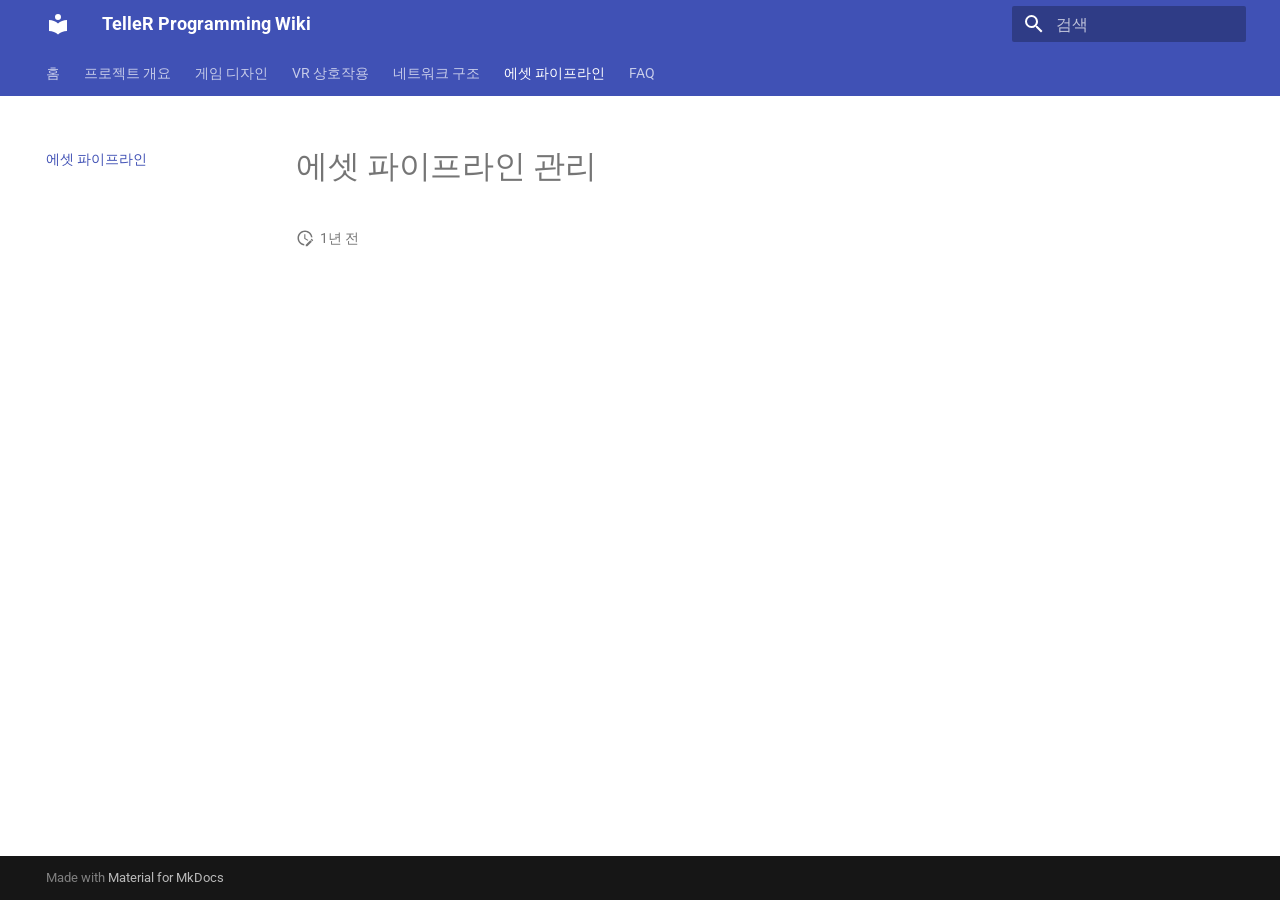
==== asset-pipeline/index.html @ d677b230 "Deployed 2fa9364 with MkDocs version: 1.6.1" ====
<!doctype html>
<html lang="ko" class="no-js">
  <head>
    
      <meta charset="utf-8">
      <meta name="viewport" content="width=device-width,initial-scale=1">
      
        <meta name="description" content="VR 방탈출 게임 개발을 위한 내부 기술 문서">
      
      
        <meta name="author" content="TelleR Team">
      
      
        <link rel="canonical" href="https://yujin2625.github.io/TelleR-programming-wiki/asset-pipeline/">
      
      
        <link rel="prev" href="../network-architecture/">
      
      
        <link rel="next" href="../troubleshooting/">
      
      
      <link rel="icon" href="../assets/images/favicon.png">
      <meta name="generator" content="mkdocs-1.6.1, mkdocs-material-9.6.14">
    
    
      
        <title>에셋 파이프라인 - TelleR Programming Wiki</title>
      
    
    
      <link rel="stylesheet" href="../assets/stylesheets/main.342714a4.min.css">
      
        
        <link rel="stylesheet" href="../assets/stylesheets/palette.06af60db.min.css">
      
      


    
    
      
    
    
      
        
        
        <link rel="preconnect" href="https://fonts.gstatic.com" crossorigin>
        <link rel="stylesheet" href="https://fonts.googleapis.com/css?family=Roboto:300,300i,400,400i,700,700i%7CRoboto+Mono:400,400i,700,700i&display=fallback">
        <style>:root{--md-text-font:"Roboto";--md-code-font:"Roboto Mono"}</style>
      
    
    
      <link rel="stylesheet" href="../css/timeago.css">
    
    <script>__md_scope=new URL("..",location),__md_hash=e=>[...e].reduce(((e,_)=>(e<<5)-e+_.charCodeAt(0)),0),__md_get=(e,_=localStorage,t=__md_scope)=>JSON.parse(_.getItem(t.pathname+"."+e)),__md_set=(e,_,t=localStorage,a=__md_scope)=>{try{t.setItem(a.pathname+"."+e,JSON.stringify(_))}catch(e){}}</script>
    
      

    
    
    
  </head>
  
  
    
    
      
    
    
    
    
    <body dir="ltr" data-md-color-scheme="default" data-md-color-primary="indigo" data-md-color-accent="blue">
  
    
    <input class="md-toggle" data-md-toggle="drawer" type="checkbox" id="__drawer" autocomplete="off">
    <input class="md-toggle" data-md-toggle="search" type="checkbox" id="__search" autocomplete="off">
    <label class="md-overlay" for="__drawer"></label>
    <div data-md-component="skip">
      
        
        <a href="#_1" class="md-skip">
          콘텐츠로 이동
        </a>
      
    </div>
    <div data-md-component="announce">
      
    </div>
    
    
      

<header class="md-header" data-md-component="header">
  <nav class="md-header__inner md-grid" aria-label="상단/헤더">
    <a href=".." title="TelleR Programming Wiki" class="md-header__button md-logo" aria-label="TelleR Programming Wiki" data-md-component="logo">
      
  
  <svg xmlns="http://www.w3.org/2000/svg" viewBox="0 0 24 24"><path d="M12 8a3 3 0 0 0 3-3 3 3 0 0 0-3-3 3 3 0 0 0-3 3 3 3 0 0 0 3 3m0 3.54C9.64 9.35 6.5 8 3 8v11c3.5 0 6.64 1.35 9 3.54 2.36-2.19 5.5-3.54 9-3.54V8c-3.5 0-6.64 1.35-9 3.54"/></svg>

    </a>
    <label class="md-header__button md-icon" for="__drawer">
      
      <svg xmlns="http://www.w3.org/2000/svg" viewBox="0 0 24 24"><path d="M3 6h18v2H3zm0 5h18v2H3zm0 5h18v2H3z"/></svg>
    </label>
    <div class="md-header__title" data-md-component="header-title">
      <div class="md-header__ellipsis">
        <div class="md-header__topic">
          <span class="md-ellipsis">
            TelleR Programming Wiki
          </span>
        </div>
        <div class="md-header__topic" data-md-component="header-topic">
          <span class="md-ellipsis">
            
              에셋 파이프라인
            
          </span>
        </div>
      </div>
    </div>
    
      
        <form class="md-header__option" data-md-component="palette">
  
    
    
    
    <input class="md-option" data-md-color-media="" data-md-color-scheme="default" data-md-color-primary="indigo" data-md-color-accent="blue"  aria-hidden="true"  type="radio" name="__palette" id="__palette_0">
    
  
</form>
      
    
    
      <script>var palette=__md_get("__palette");if(palette&&palette.color){if("(prefers-color-scheme)"===palette.color.media){var media=matchMedia("(prefers-color-scheme: light)"),input=document.querySelector(media.matches?"[data-md-color-media='(prefers-color-scheme: light)']":"[data-md-color-media='(prefers-color-scheme: dark)']");palette.color.media=input.getAttribute("data-md-color-media"),palette.color.scheme=input.getAttribute("data-md-color-scheme"),palette.color.primary=input.getAttribute("data-md-color-primary"),palette.color.accent=input.getAttribute("data-md-color-accent")}for(var[key,value]of Object.entries(palette.color))document.body.setAttribute("data-md-color-"+key,value)}</script>
    
    
    
      
      
        <label class="md-header__button md-icon" for="__search">
          
          <svg xmlns="http://www.w3.org/2000/svg" viewBox="0 0 24 24"><path d="M9.5 3A6.5 6.5 0 0 1 16 9.5c0 1.61-.59 3.09-1.56 4.23l.27.27h.79l5 5-1.5 1.5-5-5v-.79l-.27-.27A6.52 6.52 0 0 1 9.5 16 6.5 6.5 0 0 1 3 9.5 6.5 6.5 0 0 1 9.5 3m0 2C7 5 5 7 5 9.5S7 14 9.5 14 14 12 14 9.5 12 5 9.5 5"/></svg>
        </label>
        <div class="md-search" data-md-component="search" role="dialog">
  <label class="md-search__overlay" for="__search"></label>
  <div class="md-search__inner" role="search">
    <form class="md-search__form" name="search">
      <input type="text" class="md-search__input" name="query" aria-label="검색" placeholder="검색" autocapitalize="off" autocorrect="off" autocomplete="off" spellcheck="false" data-md-component="search-query" required>
      <label class="md-search__icon md-icon" for="__search">
        
        <svg xmlns="http://www.w3.org/2000/svg" viewBox="0 0 24 24"><path d="M9.5 3A6.5 6.5 0 0 1 16 9.5c0 1.61-.59 3.09-1.56 4.23l.27.27h.79l5 5-1.5 1.5-5-5v-.79l-.27-.27A6.52 6.52 0 0 1 9.5 16 6.5 6.5 0 0 1 3 9.5 6.5 6.5 0 0 1 9.5 3m0 2C7 5 5 7 5 9.5S7 14 9.5 14 14 12 14 9.5 12 5 9.5 5"/></svg>
        
        <svg xmlns="http://www.w3.org/2000/svg" viewBox="0 0 24 24"><path d="M20 11v2H8l5.5 5.5-1.42 1.42L4.16 12l7.92-7.92L13.5 5.5 8 11z"/></svg>
      </label>
      <nav class="md-search__options" aria-label="검색">
        
        <button type="reset" class="md-search__icon md-icon" title="지우기" aria-label="지우기" tabindex="-1">
          
          <svg xmlns="http://www.w3.org/2000/svg" viewBox="0 0 24 24"><path d="M19 6.41 17.59 5 12 10.59 6.41 5 5 6.41 10.59 12 5 17.59 6.41 19 12 13.41 17.59 19 19 17.59 13.41 12z"/></svg>
        </button>
      </nav>
      
    </form>
    <div class="md-search__output">
      <div class="md-search__scrollwrap" tabindex="0" data-md-scrollfix>
        <div class="md-search-result" data-md-component="search-result">
          <div class="md-search-result__meta">
            검색 초기화
          </div>
          <ol class="md-search-result__list" role="presentation"></ol>
        </div>
      </div>
    </div>
  </div>
</div>
      
    
    
  </nav>
  
</header>
    
    <div class="md-container" data-md-component="container">
      
      
        
          
            
<nav class="md-tabs" aria-label="탭" data-md-component="tabs">
  <div class="md-grid">
    <ul class="md-tabs__list">
      
        
  
  
  
  
    <li class="md-tabs__item">
      <a href=".." class="md-tabs__link">
        
  
  
    
  
  홈

      </a>
    </li>
  

      
        
  
  
  
  
    <li class="md-tabs__item">
      <a href="../overview/" class="md-tabs__link">
        
  
  
    
  
  프로젝트 개요

      </a>
    </li>
  

      
        
  
  
  
  
    <li class="md-tabs__item">
      <a href="../game-design/" class="md-tabs__link">
        
  
  
    
  
  게임 디자인

      </a>
    </li>
  

      
        
  
  
  
  
    <li class="md-tabs__item">
      <a href="../vr-interaction/" class="md-tabs__link">
        
  
  
    
  
  VR 상호작용

      </a>
    </li>
  

      
        
  
  
  
  
    <li class="md-tabs__item">
      <a href="../network-architecture/" class="md-tabs__link">
        
  
  
    
  
  네트워크 구조

      </a>
    </li>
  

      
        
  
  
  
    
  
  
    <li class="md-tabs__item md-tabs__item--active">
      <a href="./" class="md-tabs__link">
        
  
  
    
  
  에셋 파이프라인

      </a>
    </li>
  

      
        
  
  
  
  
    <li class="md-tabs__item">
      <a href="../troubleshooting/" class="md-tabs__link">
        
  
  
    
  
  FAQ

      </a>
    </li>
  

      
    </ul>
  </div>
</nav>
          
        
      
      <main class="md-main" data-md-component="main">
        <div class="md-main__inner md-grid">
          
            
              
              <div class="md-sidebar md-sidebar--primary" data-md-component="sidebar" data-md-type="navigation" >
                <div class="md-sidebar__scrollwrap">
                  <div class="md-sidebar__inner">
                    


  


<nav class="md-nav md-nav--primary md-nav--lifted" aria-label="네비게이션" data-md-level="0">
  <label class="md-nav__title" for="__drawer">
    <a href=".." title="TelleR Programming Wiki" class="md-nav__button md-logo" aria-label="TelleR Programming Wiki" data-md-component="logo">
      
  
  <svg xmlns="http://www.w3.org/2000/svg" viewBox="0 0 24 24"><path d="M12 8a3 3 0 0 0 3-3 3 3 0 0 0-3-3 3 3 0 0 0-3 3 3 3 0 0 0 3 3m0 3.54C9.64 9.35 6.5 8 3 8v11c3.5 0 6.64 1.35 9 3.54 2.36-2.19 5.5-3.54 9-3.54V8c-3.5 0-6.64 1.35-9 3.54"/></svg>

    </a>
    TelleR Programming Wiki
  </label>
  
  <ul class="md-nav__list" data-md-scrollfix>
    
      
      
  
  
  
  
    <li class="md-nav__item">
      <a href=".." class="md-nav__link">
        
  
  
  <span class="md-ellipsis">
    홈
    
  </span>
  

      </a>
    </li>
  

    
      
      
  
  
  
  
    <li class="md-nav__item">
      <a href="../overview/" class="md-nav__link">
        
  
  
  <span class="md-ellipsis">
    프로젝트 개요
    
  </span>
  

      </a>
    </li>
  

    
      
      
  
  
  
  
    <li class="md-nav__item">
      <a href="../game-design/" class="md-nav__link">
        
  
  
  <span class="md-ellipsis">
    게임 디자인
    
  </span>
  

      </a>
    </li>
  

    
      
      
  
  
  
  
    <li class="md-nav__item">
      <a href="../vr-interaction/" class="md-nav__link">
        
  
  
  <span class="md-ellipsis">
    VR 상호작용
    
  </span>
  

      </a>
    </li>
  

    
      
      
  
  
  
  
    <li class="md-nav__item">
      <a href="../network-architecture/" class="md-nav__link">
        
  
  
  <span class="md-ellipsis">
    네트워크 구조
    
  </span>
  

      </a>
    </li>
  

    
      
      
  
  
    
  
  
  
    <li class="md-nav__item md-nav__item--active">
      
      <input class="md-nav__toggle md-toggle" type="checkbox" id="__toc">
      
      
        
      
      
      <a href="./" class="md-nav__link md-nav__link--active">
        
  
  
  <span class="md-ellipsis">
    에셋 파이프라인
    
  </span>
  

      </a>
      
    </li>
  

    
      
      
  
  
  
  
    <li class="md-nav__item">
      <a href="../troubleshooting/" class="md-nav__link">
        
  
  
  <span class="md-ellipsis">
    FAQ
    
  </span>
  

      </a>
    </li>
  

    
  </ul>
</nav>
                  </div>
                </div>
              </div>
            
            
              
              <div class="md-sidebar md-sidebar--secondary" data-md-component="sidebar" data-md-type="toc" >
                <div class="md-sidebar__scrollwrap">
                  <div class="md-sidebar__inner">
                    

<nav class="md-nav md-nav--secondary" aria-label="목차">
  
  
  
    
  
  
</nav>
                  </div>
                </div>
              </div>
            
          
          
            <div class="md-content" data-md-component="content">
              <article class="md-content__inner md-typeset">
                
                  



<h1 id="_1">에셋 파이프라인 관리<a class="headerlink" href="#_1" title="Permanent link">&para;</a></h1>







  
    
  
  


  <aside class="md-source-file">
    
      
  <span class="md-source-file__fact">
    <span class="md-icon" title="마지막 업데이트">
      <svg xmlns="http://www.w3.org/2000/svg" viewBox="0 0 24 24"><path d="M21 13.1c-.1 0-.3.1-.4.2l-1 1 2.1 2.1 1-1c.2-.2.2-.6 0-.8l-1.3-1.3c-.1-.1-.2-.2-.4-.2m-1.9 1.8-6.1 6V23h2.1l6.1-6.1zM12.5 7v5.2l4 2.4-1 1L11 13V7zM11 21.9c-5.1-.5-9-4.8-9-9.9C2 6.5 6.5 2 12 2c5.3 0 9.6 4.1 10 9.3-.3-.1-.6-.2-1-.2s-.7.1-1 .2C19.6 7.2 16.2 4 12 4c-4.4 0-8 3.6-8 8 0 4.1 3.1 7.5 7.1 7.9l-.1.2z"/></svg>
    </span>
    <span class="git-revision-date-localized-plugin git-revision-date-localized-plugin-timeago" title="2025년 6월 11일 05:41:37 UTC"><span class="timeago" datetime="2025-06-11T05:41:37+00:00" locale="ko"></span></span><span class="git-revision-date-localized-plugin git-revision-date-localized-plugin-iso_date" title="2025년 6월 11일 05:41:37 UTC">2025-06-11</span>
  </span>

    
    
    
    
  </aside>





                
              </article>
            </div>
          
          
<script>var target=document.getElementById(location.hash.slice(1));target&&target.name&&(target.checked=target.name.startsWith("__tabbed_"))</script>
        </div>
        
          <button type="button" class="md-top md-icon" data-md-component="top" hidden>
  
  <svg xmlns="http://www.w3.org/2000/svg" viewBox="0 0 24 24"><path d="M13 20h-2V8l-5.5 5.5-1.42-1.42L12 4.16l7.92 7.92-1.42 1.42L13 8z"/></svg>
  맨위로
</button>
        
      </main>
      
        <footer class="md-footer">
  
  <div class="md-footer-meta md-typeset">
    <div class="md-footer-meta__inner md-grid">
      <div class="md-copyright">
  
  
    Made with
    <a href="https://squidfunk.github.io/mkdocs-material/" target="_blank" rel="noopener">
      Material for MkDocs
    </a>
  
</div>
      
    </div>
  </div>
</footer>
      
    </div>
    <div class="md-dialog" data-md-component="dialog">
      <div class="md-dialog__inner md-typeset"></div>
    </div>
    
    
    
      
      <script id="__config" type="application/json">{"base": "..", "features": ["navigation.instant", "navigation.tabs", "content.code.copy", "navigation.top"], "search": "../assets/javascripts/workers/search.d50fe291.min.js", "tags": null, "translations": {"clipboard.copied": "\ud074\ub9bd\ubcf4\ub4dc\uc5d0 \ubcf5\uc0ac\ub428", "clipboard.copy": "\ud074\ub9bd\ubcf4\ub4dc\ub85c \ubcf5\uc0ac", "search.result.more.one": "\uc774 \ubb38\uc11c\uc5d0\uc11c 1\uac1c\uc758 \uac80\uc0c9 \uacb0\uacfc \ub354 \ubcf4\uae30", "search.result.more.other": "\uc774 \ubb38\uc11c\uc5d0\uc11c #\uac1c\uc758 \uac80\uc0c9 \uacb0\uacfc \ub354 \ubcf4\uae30", "search.result.none": "\uac80\uc0c9\uc5b4\uc640 \uc77c\uce58\ud558\ub294 \ubb38\uc11c\uac00 \uc5c6\uc2b5\ub2c8\ub2e4", "search.result.one": "1\uac1c\uc758 \uc77c\uce58\ud558\ub294 \ubb38\uc11c", "search.result.other": "#\uac1c\uc758 \uc77c\uce58\ud558\ub294 \ubb38\uc11c", "search.result.placeholder": "\uac80\uc0c9\uc5b4\ub97c \uc785\ub825\ud558\uc138\uc694", "search.result.term.missing": "\ud3ec\ud568\ub418\uc9c0 \uc54a\uc740 \uac80\uc0c9\uc5b4", "select.version": "\ubc84\uc804 \uc120\ud0dd"}, "version": null}</script>
    
    
      <script src="../assets/javascripts/bundle.13a4f30d.min.js"></script>
      
        <script src="../js/timeago.min.js"></script>
      
        <script src="../js/timeago_mkdocs_material.js"></script>
      
    
  </body>
</html>
---- assets/stylesheets/main.342714a4.min.css ----
@charset "UTF-8";html{-webkit-text-size-adjust:none;-moz-text-size-adjust:none;text-size-adjust:none;box-sizing:border-box}*,:after,:before{box-sizing:inherit}@media (prefers-reduced-motion){*,:after,:before{transition:none!important}}body{margin:0}a,button,input,label{-webkit-tap-highlight-color:transparent}a{color:inherit;text-decoration:none}hr{border:0;box-sizing:initial;display:block;height:.05rem;overflow:visible;padding:0}small{font-size:80%}sub,sup{line-height:1em}img{border-style:none}table{border-collapse:initial;border-spacing:0}td,th{font-weight:400;vertical-align:top}button{background:#0000;border:0;font-family:inherit;font-size:inherit;margin:0;padding:0}input{border:0;outline:none}:root{--md-primary-fg-color:#4051b5;--md-primary-fg-color--light:#5d6cc0;--md-primary-fg-color--dark:#303fa1;--md-primary-bg-color:#fff;--md-primary-bg-color--light:#ffffffb3;--md-accent-fg-color:#526cfe;--md-accent-fg-color--transparent:#526cfe1a;--md-accent-bg-color:#fff;--md-accent-bg-color--light:#ffffffb3}[data-md-color-scheme=default]{color-scheme:light}[data-md-color-scheme=default] img[src$="#gh-dark-mode-only"],[data-md-color-scheme=default] img[src$="#only-dark"]{display:none}:root,[data-md-color-scheme=default]{--md-hue:225deg;--md-default-fg-color:#000000de;--md-default-fg-color--light:#0000008a;--md-default-fg-color--lighter:#00000052;--md-default-fg-color--lightest:#00000012;--md-default-bg-color:#fff;--md-default-bg-color--light:#ffffffb3;--md-default-bg-color--lighter:#ffffff4d;--md-default-bg-color--lightest:#ffffff1f;--md-code-fg-color:#36464e;--md-code-bg-color:#f5f5f5;--md-code-hl-color:#4287ff;--md-code-hl-color--light:#4287ff1a;--md-code-hl-number-color:#d52a2a;--md-code-hl-special-color:#db1457;--md-code-hl-function-color:#a846b9;--md-code-hl-constant-color:#6e59d9;--md-code-hl-keyword-color:#3f6ec6;--md-code-hl-string-color:#1c7d4d;--md-code-hl-name-color:var(--md-code-fg-color);--md-code-hl-operator-color:var(--md-default-fg-color--light);--md-code-hl-punctuation-color:var(--md-default-fg-color--light);--md-code-hl-comment-color:var(--md-default-fg-color--light);--md-code-hl-generic-color:var(--md-default-fg-color--light);--md-code-hl-variable-color:var(--md-default-fg-color--light);--md-typeset-color:var(--md-default-fg-color);--md-typeset-a-color:var(--md-primary-fg-color);--md-typeset-del-color:#f5503d26;--md-typeset-ins-color:#0bd57026;--md-typeset-kbd-color:#fafafa;--md-typeset-kbd-accent-color:#fff;--md-typeset-kbd-border-color:#b8b8b8;--md-typeset-mark-color:#ffff0080;--md-typeset-table-color:#0000001f;--md-typeset-table-color--light:rgba(0,0,0,.035);--md-admonition-fg-color:var(--md-default-fg-color);--md-admonition-bg-color:var(--md-default-bg-color);--md-warning-fg-color:#000000de;--md-warning-bg-color:#ff9;--md-footer-fg-color:#fff;--md-footer-fg-color--light:#ffffffb3;--md-footer-fg-color--lighter:#ffffff73;--md-footer-bg-color:#000000de;--md-footer-bg-color--dark:#00000052;--md-shadow-z1:0 0.2rem 0.5rem #0000000d,0 0 0.05rem #0000001a;--md-shadow-z2:0 0.2rem 0.5rem #0000001a,0 0 0.05rem #00000040;--md-shadow-z3:0 0.2rem 0.5rem #0003,0 0 0.05rem #00000059}.md-icon svg{fill:currentcolor;display:block;height:1.2rem;width:1.2rem}body{-webkit-font-smoothing:antialiased;-moz-osx-font-smoothing:grayscale;--md-text-font-family:var(--md-text-font,_),-apple-system,BlinkMacSystemFont,Helvetica,Arial,sans-serif;--md-code-font-family:var(--md-code-font,_),SFMono-Regular,Consolas,Menlo,monospace}aside,body,input{font-feature-settings:"kern","liga";color:var(--md-typeset-color);font-family:var(--md-text-font-family)}code,kbd,pre{font-feature-settings:"kern";font-family:var(--md-code-font-family)}:root{--md-typeset-table-sort-icon:url('data:image/svg+xml;charset=utf-8,<svg xmlns="http://www.w3.org/2000/svg" viewBox="0 0 24 24"><path d="m18 21-4-4h3V7h-3l4-4 4 4h-3v10h3M2 19v-2h10v2M2 13v-2h7v2M2 7V5h4v2z"/></svg>');--md-typeset-table-sort-icon--asc:url('data:image/svg+xml;charset=utf-8,<svg xmlns="http://www.w3.org/2000/svg" viewBox="0 0 24 24"><path d="M19 17h3l-4 4-4-4h3V3h2M2 17h10v2H2M6 5v2H2V5m0 6h7v2H2z"/></svg>');--md-typeset-table-sort-icon--desc:url('data:image/svg+xml;charset=utf-8,<svg xmlns="http://www.w3.org/2000/svg" viewBox="0 0 24 24"><path d="M19 7h3l-4-4-4 4h3v14h2M2 17h10v2H2M6 5v2H2V5m0 6h7v2H2z"/></svg>')}.md-typeset{-webkit-print-color-adjust:exact;color-adjust:exact;font-size:.8rem;line-height:1.6;overflow-wrap:break-word}@media print{.md-typeset{font-size:.68rem}}.md-typeset blockquote,.md-typeset dl,.md-typeset figure,.md-typeset ol,.md-typeset pre,.md-typeset ul{margin-bottom:1em;margin-top:1em}.md-typeset h1{color:var(--md-default-fg-color--light);font-size:2em;line-height:1.3;margin:0 0 1.25em}.md-typeset h1,.md-typeset h2{font-weight:300;letter-spacing:-.01em}.md-typeset h2{font-size:1.5625em;line-height:1.4;margin:1.6em 0 .64em}.md-typeset h3{font-size:1.25em;font-weight:400;letter-spacing:-.01em;line-height:1.5;margin:1.6em 0 .8em}.md-typeset h2+h3{margin-top:.8em}.md-typeset h4{font-weight:700;letter-spacing:-.01em;margin:1em 0}.md-typeset h5,.md-typeset h6{color:var(--md-default-fg-color--light);font-size:.8em;font-weight:700;letter-spacing:-.01em;margin:1.25em 0}.md-typeset h5{text-transform:uppercase}.md-typeset h5 code{text-transform:none}.md-typeset hr{border-bottom:.05rem solid var(--md-default-fg-color--lightest);display:flow-root;margin:1.5em 0}.md-typeset a{color:var(--md-typeset-a-color);word-break:break-word}.md-typeset a,.md-typeset a:before{transition:color 125ms}.md-typeset a:focus,.md-typeset a:hover{color:var(--md-accent-fg-color)}.md-typeset a:focus code,.md-typeset a:hover code{background-color:var(--md-accent-fg-color--transparent)}.md-typeset a code{color:currentcolor;transition:background-color 125ms}.md-typeset a.focus-visible{outline-color:var(--md-accent-fg-color);outline-offset:.2rem}.md-typeset code,.md-typeset kbd,.md-typeset pre{color:var(--md-code-fg-color);direction:ltr;font-variant-ligatures:none}@media print{.md-typeset code,.md-typeset kbd,.md-typeset pre{white-space:pre-wrap}}.md-typeset code{background-color:var(--md-code-bg-color);border-radius:.1rem;-webkit-box-decoration-break:clone;box-decoration-break:clone;font-size:.85em;padding:0 .2941176471em;word-break:break-word}.md-typeset code:not(.focus-visible){-webkit-tap-highlight-color:transparent;outline:none}.md-typeset pre{display:flow-root;line-height:1.4;position:relative}.md-typeset pre>code{-webkit-box-decoration-break:slice;box-decoration-break:slice;box-shadow:none;display:block;margin:0;outline-color:var(--md-accent-fg-color);overflow:auto;padding:.7720588235em 1.1764705882em;scrollbar-color:var(--md-default-fg-color--lighter) #0000;scrollbar-width:thin;touch-action:auto;word-break:normal}.md-typeset pre>code:hover{scrollbar-color:var(--md-accent-fg-color) #0000}.md-typeset pre>code::-webkit-scrollbar{height:.2rem;width:.2rem}.md-typeset pre>code::-webkit-scrollbar-thumb{background-color:var(--md-default-fg-color--lighter)}.md-typeset pre>code::-webkit-scrollbar-thumb:hover{background-color:var(--md-accent-fg-color)}.md-typeset kbd{background-color:var(--md-typeset-kbd-color);border-radius:.1rem;box-shadow:0 .1rem 0 .05rem var(--md-typeset-kbd-border-color),0 .1rem 0 var(--md-typeset-kbd-border-color),0 -.1rem .2rem var(--md-typeset-kbd-accent-color) inset;color:var(--md-default-fg-color);display:inline-block;font-size:.75em;padding:0 .6666666667em;vertical-align:text-top;word-break:break-word}.md-typeset mark{background-color:var(--md-typeset-mark-color);-webkit-box-decoration-break:clone;box-decoration-break:clone;color:inherit;word-break:break-word}.md-typeset abbr{border-bottom:.05rem dotted var(--md-default-fg-color--light);cursor:help;text-decoration:none}.md-typeset small{opacity:.75}[dir=ltr] .md-typeset sub,[dir=ltr] .md-typeset sup{margin-left:.078125em}[dir=rtl] .md-typeset sub,[dir=rtl] .md-typeset sup{margin-right:.078125em}[dir=ltr] .md-typeset blockquote{padding-left:.6rem}[dir=rtl] .md-typeset blockquote{padding-right:.6rem}[dir=ltr] .md-typeset blockquote{border-left:.2rem solid var(--md-default-fg-color--lighter)}[dir=rtl] .md-typeset blockquote{border-right:.2rem solid var(--md-default-fg-color--lighter)}.md-typeset blockquote{color:var(--md-default-fg-color--light);margin-left:0;margin-right:0}.md-typeset ul{list-style-type:disc}.md-typeset ul[type]{list-style-type:revert-layer}[dir=ltr] .md-typeset ol,[dir=ltr] .md-typeset ul{margin-left:.625em}[dir=rtl] .md-typeset ol,[dir=rtl] .md-typeset ul{margin-right:.625em}.md-typeset ol,.md-typeset ul{padding:0}.md-typeset ol:not([hidden]),.md-typeset ul:not([hidden]){display:flow-root}.md-typeset ol ol,.md-typeset ul ol{list-style-type:lower-alpha}.md-typeset ol ol ol,.md-typeset ul ol ol{list-style-type:lower-roman}.md-typeset ol ol ol ol,.md-typeset ul ol ol ol{list-style-type:upper-alpha}.md-typeset ol ol ol ol ol,.md-typeset ul ol ol ol ol{list-style-type:upper-roman}.md-typeset ol[type],.md-typeset ul[type]{list-style-type:revert-layer}[dir=ltr] .md-typeset ol li,[dir=ltr] .md-typeset ul li{margin-left:1.25em}[dir=rtl] .md-typeset ol li,[dir=rtl] .md-typeset ul li{margin-right:1.25em}.md-typeset ol li,.md-typeset ul li{margin-bottom:.5em}.md-typeset ol li blockquote,.md-typeset ol li p,.md-typeset ul li blockquote,.md-typeset ul li p{margin:.5em 0}.md-typeset ol li:last-child,.md-typeset ul li:last-child{margin-bottom:0}[dir=ltr] .md-typeset ol li ol,[dir=ltr] .md-typeset ol li ul,[dir=ltr] .md-typeset ul li ol,[dir=ltr] .md-typeset ul li ul{margin-left:.625em}[dir=rtl] .md-typeset ol li ol,[dir=rtl] .md-typeset ol li ul,[dir=rtl] .md-typeset ul li ol,[dir=rtl] .md-typeset ul li ul{margin-right:.625em}.md-typeset ol li ol,.md-typeset ol li ul,.md-typeset ul li ol,.md-typeset ul li ul{margin-bottom:.5em;margin-top:.5em}[dir=ltr] .md-typeset dd{margin-left:1.875em}[dir=rtl] .md-typeset dd{margin-right:1.875em}.md-typeset dd{margin-bottom:1.5em;margin-top:1em}.md-typeset img,.md-typeset svg,.md-typeset video{height:auto;max-width:100%}.md-typeset img[align=left]{margin:1em 1em 1em 0}.md-typeset img[align=right]{margin:1em 0 1em 1em}.md-typeset img[align]:only-child{margin-top:0}.md-typeset figure{display:flow-root;margin:1em auto;max-width:100%;text-align:center;width:-moz-fit-content;width:fit-content}.md-typeset figure img{display:block;margin:0 auto}.md-typeset figcaption{font-style:italic;margin:1em auto;max-width:24rem}.md-typeset iframe{max-width:100%}.md-typeset table:not([class]){background-color:var(--md-default-bg-color);border:.05rem solid var(--md-typeset-table-color);border-radius:.1rem;display:inline-block;font-size:.64rem;max-width:100%;overflow:auto;touch-action:auto}@media print{.md-typeset table:not([class]){display:table}}.md-typeset table:not([class])+*{margin-top:1.5em}.md-typeset table:not([class]) td>:first-child,.md-typeset table:not([class]) th>:first-child{margin-top:0}.md-typeset table:not([class]) td>:last-child,.md-typeset table:not([class]) th>:last-child{margin-bottom:0}.md-typeset table:not([class]) td:not([align]),.md-typeset table:not([class]) th:not([align]){text-align:left}[dir=rtl] .md-typeset table:not([class]) td:not([align]),[dir=rtl] .md-typeset table:not([class]) th:not([align]){text-align:right}.md-typeset table:not([class]) th{font-weight:700;min-width:5rem;padding:.9375em 1.25em;vertical-align:top}.md-typeset table:not([class]) td{border-top:.05rem solid var(--md-typeset-table-color);padding:.9375em 1.25em;vertical-align:top}.md-typeset table:not([class]) tbody tr{transition:background-color 125ms}.md-typeset table:not([class]) tbody tr:hover{background-color:var(--md-typeset-table-color--light);box-shadow:0 .05rem 0 var(--md-default-bg-color) inset}.md-typeset table:not([class]) a{word-break:normal}.md-typeset table th[role=columnheader]{cursor:pointer}[dir=ltr] .md-typeset table th[role=columnheader]:after{margin-left:.5em}[dir=rtl] .md-typeset table th[role=columnheader]:after{margin-right:.5em}.md-typeset table th[role=columnheader]:after{content:"";display:inline-block;height:1.2em;-webkit-mask-image:var(--md-typeset-table-sort-icon);mask-image:var(--md-typeset-table-sort-icon);-webkit-mask-repeat:no-repeat;mask-repeat:no-repeat;-webkit-mask-size:contain;mask-size:contain;transition:background-color 125ms;vertical-align:text-bottom;width:1.2em}.md-typeset table th[role=columnheader]:hover:after{background-color:var(--md-default-fg-color--lighter)}.md-typeset table th[role=columnheader][aria-sort=ascending]:after{background-color:var(--md-default-fg-color--light);-webkit-mask-image:var(--md-typeset-table-sort-icon--asc);mask-image:var(--md-typeset-table-sort-icon--asc)}.md-typeset table th[role=columnheader][aria-sort=descending]:after{background-color:var(--md-default-fg-color--light);-webkit-mask-image:var(--md-typeset-table-sort-icon--desc);mask-image:var(--md-typeset-table-sort-icon--desc)}.md-typeset__scrollwrap{margin:1em -.8rem;overflow-x:auto;touch-action:auto}.md-typeset__table{display:inline-block;margin-bottom:.5em;padding:0 .8rem}@media print{.md-typeset__table{display:block}}html .md-typeset__table table{display:table;margin:0;overflow:hidden;width:100%}@media screen and (max-width:44.984375em){.md-content__inner>pre{margin:1em -.8rem}.md-content__inner>pre code{border-radius:0}}.md-typeset .md-author{border-radius:100%;display:block;flex-shrink:0;height:1.6rem;overflow:hidden;position:relative;transition:color 125ms,transform 125ms;width:1.6rem}.md-typeset .md-author img{display:block}.md-typeset .md-author--more{background:var(--md-default-fg-color--lightest);color:var(--md-default-fg-color--lighter);font-size:.6rem;font-weight:700;line-height:1.6rem;text-align:center}.md-typeset .md-author--long{height:2.4rem;width:2.4rem}.md-typeset a.md-author{transform:scale(1)}.md-typeset a.md-author img{border-radius:100%;filter:grayscale(100%) opacity(75%);transition:filter 125ms}.md-typeset a.md-author:focus,.md-typeset a.md-author:hover{transform:scale(1.1);z-index:1}.md-typeset a.md-author:focus img,.md-typeset a.md-author:hover img{filter:grayscale(0)}.md-banner{background-color:var(--md-footer-bg-color);color:var(--md-footer-fg-color);overflow:auto}@media print{.md-banner{display:none}}.md-banner--warning{background-color:var(--md-warning-bg-color);color:var(--md-warning-fg-color)}.md-banner__inner{font-size:.7rem;margin:.6rem auto;padding:0 .8rem}[dir=ltr] .md-banner__button{float:right}[dir=rtl] .md-banner__button{float:left}.md-banner__button{color:inherit;cursor:pointer;transition:opacity .25s}.no-js .md-banner__button{display:none}.md-banner__button:hover{opacity:.7}html{font-size:125%;height:100%;overflow-x:hidden}@media screen and (min-width:100em){html{font-size:137.5%}}@media screen and (min-width:125em){html{font-size:150%}}body{background-color:var(--md-default-bg-color);display:flex;flex-direction:column;font-size:.5rem;min-height:100%;position:relative;width:100%}@media print{body{display:block}}@media screen and (max-width:59.984375em){body[data-md-scrolllock]{position:fixed}}.md-grid{margin-left:auto;margin-right:auto;max-width:61rem}.md-container{display:flex;flex-direction:column;flex-grow:1}@media print{.md-container{display:block}}.md-main{flex-grow:1}.md-main__inner{display:flex;height:100%;margin-top:1.5rem}.md-ellipsis{overflow:hidden;text-overflow:ellipsis}.md-toggle{display:none}.md-option{height:0;opacity:0;position:absolute;width:0}.md-option:checked+label:not([hidden]){display:block}.md-option.focus-visible+label{outline-color:var(--md-accent-fg-color);outline-style:auto}.md-skip{background-color:var(--md-default-fg-color);border-radius:.1rem;color:var(--md-default-bg-color);font-size:.64rem;margin:.5rem;opacity:0;outline-color:var(--md-accent-fg-color);padding:.3rem .5rem;position:fixed;transform:translateY(.4rem);z-index:-1}.md-skip:focus{opacity:1;transform:translateY(0);transition:transform .25s cubic-bezier(.4,0,.2,1),opacity 175ms 75ms;z-index:10}@page{margin:25mm}:root{--md-clipboard-icon:url('data:image/svg+xml;charset=utf-8,<svg xmlns="http://www.w3.org/2000/svg" viewBox="0 0 24 24"><path d="M19 21H8V7h11m0-2H8a2 2 0 0 0-2 2v14a2 2 0 0 0 2 2h11a2 2 0 0 0 2-2V7a2 2 0 0 0-2-2m-3-4H4a2 2 0 0 0-2 2v14h2V3h12z"/></svg>')}.md-clipboard{border-radius:.1rem;color:var(--md-default-fg-color--lightest);cursor:pointer;height:1.5em;outline-color:var(--md-accent-fg-color);outline-offset:.1rem;position:absolute;right:.5em;top:.5em;transition:color .25s;width:1.5em;z-index:1}@media print{.md-clipboard{display:none}}.md-clipboard:not(.focus-visible){-webkit-tap-highlight-color:transparent;outline:none}:hover>.md-clipboard{color:var(--md-default-fg-color--light)}.md-clipboard:focus,.md-clipboard:hover{color:var(--md-accent-fg-color)}.md-clipboard:after{background-color:currentcolor;content:"";display:block;height:1.125em;margin:0 auto;-webkit-mask-image:var(--md-clipboard-icon);mask-image:var(--md-clipboard-icon);-webkit-mask-position:center;mask-position:center;-webkit-mask-repeat:no-repeat;mask-repeat:no-repeat;-webkit-mask-size:contain;mask-size:contain;width:1.125em}.md-clipboard--inline{cursor:pointer}.md-clipboard--inline code{transition:color .25s,background-color .25s}.md-clipboard--inline:focus code,.md-clipboard--inline:hover code{background-color:var(--md-accent-fg-color--transparent);color:var(--md-accent-fg-color)}.md-typeset .md-code__content{display:grid}@keyframes consent{0%{opacity:0;transform:translateY(100%)}to{opacity:1;transform:translateY(0)}}@keyframes overlay{0%{opacity:0}to{opacity:1}}.md-consent__overlay{animation:overlay .25s both;-webkit-backdrop-filter:blur(.1rem);backdrop-filter:blur(.1rem);background-color:#0000008a;height:100%;opacity:1;position:fixed;top:0;width:100%;z-index:5}.md-consent__inner{animation:consent .5s cubic-bezier(.1,.7,.1,1) both;background-color:var(--md-default-bg-color);border:0;border-radius:.1rem;bottom:0;box-shadow:0 0 .2rem #0000001a,0 .2rem .4rem #0003;max-height:100%;overflow:auto;padding:0;position:fixed;width:100%;z-index:5}.md-consent__form{padding:.8rem}.md-consent__settings{display:none;margin:1em 0}input:checked+.md-consent__settings{display:block}.md-consent__controls{margin-bottom:.8rem}.md-typeset .md-consent__controls .md-button{display:inline}@media screen and (max-width:44.984375em){.md-typeset .md-consent__controls .md-button{display:block;margin-top:.4rem;text-align:center;width:100%}}.md-consent label{cursor:pointer}.md-content{flex-grow:1;min-width:0}.md-content__inner{margin:0 .8rem 1.2rem;padding-top:.6rem}@media screen and (min-width:76.25em){[dir=ltr] .md-sidebar--primary:not([hidden])~.md-content>.md-content__inner{margin-left:1.2rem}[dir=ltr] .md-sidebar--secondary:not([hidden])~.md-content>.md-content__inner,[dir=rtl] .md-sidebar--primary:not([hidden])~.md-content>.md-content__inner{margin-right:1.2rem}[dir=rtl] .md-sidebar--secondary:not([hidden])~.md-content>.md-content__inner{margin-left:1.2rem}}.md-content__inner:before{content:"";display:block;height:.4rem}.md-content__inner>:last-child{margin-bottom:0}[dir=ltr] .md-content__button{float:right}[dir=rtl] .md-content__button{float:left}[dir=ltr] .md-content__button{margin-left:.4rem}[dir=rtl] .md-content__button{margin-right:.4rem}.md-content__button{margin:.4rem 0;padding:0}@media print{.md-content__button{display:none}}.md-typeset .md-content__button{color:var(--md-default-fg-color--lighter)}.md-content__button svg{display:inline;vertical-align:top}[dir=rtl] .md-content__button svg{transform:scaleX(-1)}[dir=ltr] .md-dialog{right:.8rem}[dir=rtl] .md-dialog{left:.8rem}.md-dialog{background-color:var(--md-default-fg-color);border-radius:.1rem;bottom:.8rem;box-shadow:var(--md-shadow-z3);min-width:11.1rem;opacity:0;padding:.4rem .6rem;pointer-events:none;position:fixed;transform:translateY(100%);transition:transform 0ms .4s,opacity .4s;z-index:4}@media print{.md-dialog{display:none}}.md-dialog--active{opacity:1;pointer-events:auto;transform:translateY(0);transition:transform .4s cubic-bezier(.075,.85,.175,1),opacity .4s}.md-dialog__inner{color:var(--md-default-bg-color);font-size:.7rem}.md-feedback{margin:2em 0 1em;text-align:center}.md-feedback fieldset{border:none;margin:0;padding:0}.md-feedback__title{font-weight:700;margin:1em auto}.md-feedback__inner{position:relative}.md-feedback__list{display:flex;flex-wrap:wrap;place-content:baseline center;position:relative}.md-feedback__list:hover .md-icon:not(:disabled){color:var(--md-default-fg-color--lighter)}:disabled .md-feedback__list{min-height:1.8rem}.md-feedback__icon{color:var(--md-default-fg-color--light);cursor:pointer;flex-shrink:0;margin:0 .1rem;transition:color 125ms}.md-feedback__icon:not(:disabled).md-icon:hover{color:var(--md-accent-fg-color)}.md-feedback__icon:disabled{color:var(--md-default-fg-color--lightest);pointer-events:none}.md-feedback__note{opacity:0;position:relative;transform:translateY(.4rem);transition:transform .4s cubic-bezier(.1,.7,.1,1),opacity .15s}.md-feedback__note>*{margin:0 auto;max-width:16rem}:disabled .md-feedback__note{opacity:1;transform:translateY(0)}@media print{.md-feedback{display:none}}.md-footer{background-color:var(--md-footer-bg-color);color:var(--md-footer-fg-color)}@media print{.md-footer{display:none}}.md-footer__inner{justify-content:space-between;overflow:auto;padding:.2rem}.md-footer__inner:not([hidden]){display:flex}.md-footer__link{align-items:end;display:flex;flex-grow:0.01;margin-bottom:.4rem;margin-top:1rem;max-width:100%;outline-color:var(--md-accent-fg-color);overflow:hidden;transition:opacity .25s}.md-footer__link:focus,.md-footer__link:hover{opacity:.7}[dir=rtl] .md-footer__link svg{transform:scaleX(-1)}@media screen and (max-width:44.984375em){.md-footer__link--prev{flex-shrink:0}.md-footer__link--prev .md-footer__title{display:none}}[dir=ltr] .md-footer__link--next{margin-left:auto}[dir=rtl] .md-footer__link--next{margin-right:auto}.md-footer__link--next{text-align:right}[dir=rtl] .md-footer__link--next{text-align:left}.md-footer__title{flex-grow:1;font-size:.9rem;margin-bottom:.7rem;max-width:calc(100% - 2.4rem);padding:0 1rem;white-space:nowrap}.md-footer__button{margin:.2rem;padding:.4rem}.md-footer__direction{font-size:.64rem;opacity:.7}.md-footer-meta{background-color:var(--md-footer-bg-color--dark)}.md-footer-meta__inner{display:flex;flex-wrap:wrap;justify-content:space-between;padding:.2rem}html .md-footer-meta.md-typeset a{color:var(--md-footer-fg-color--light)}html .md-footer-meta.md-typeset a:focus,html .md-footer-meta.md-typeset a:hover{color:var(--md-footer-fg-color)}.md-copyright{color:var(--md-footer-fg-color--lighter);font-size:.64rem;margin:auto .6rem;padding:.4rem 0;width:100%}@media screen and (min-width:45em){.md-copyright{width:auto}}.md-copyright__highlight{color:var(--md-footer-fg-color--light)}.md-social{display:inline-flex;gap:.2rem;margin:0 .4rem;padding:.2rem 0 .6rem}@media screen and (min-width:45em){.md-social{padding:.6rem 0}}.md-social__link{display:inline-block;height:1.6rem;text-align:center;width:1.6rem}.md-social__link:before{line-height:1.9}.md-social__link svg{fill:currentcolor;max-height:.8rem;vertical-align:-25%}.md-typeset .md-button{border:.1rem solid;border-radius:.1rem;color:var(--md-primary-fg-color);cursor:pointer;display:inline-block;font-weight:700;padding:.625em 2em;transition:color 125ms,background-color 125ms,border-color 125ms}.md-typeset .md-button--primary{background-color:var(--md-primary-fg-color);border-color:var(--md-primary-fg-color);color:var(--md-primary-bg-color)}.md-typeset .md-button:focus,.md-typeset .md-button:hover{background-color:var(--md-accent-fg-color);border-color:var(--md-accent-fg-color);color:var(--md-accent-bg-color)}[dir=ltr] .md-typeset .md-input{border-top-left-radius:.1rem}[dir=ltr] .md-typeset .md-input,[dir=rtl] .md-typeset .md-input{border-top-right-radius:.1rem}[dir=rtl] .md-typeset .md-input{border-top-left-radius:.1rem}.md-typeset .md-input{border-bottom:.1rem solid var(--md-default-fg-color--lighter);box-shadow:var(--md-shadow-z1);font-size:.8rem;height:1.8rem;padding:0 .6rem;transition:border .25s,box-shadow .25s}.md-typeset .md-input:focus,.md-typeset .md-input:hover{border-bottom-color:var(--md-accent-fg-color);box-shadow:var(--md-shadow-z2)}.md-typeset .md-input--stretch{width:100%}.md-header{background-color:var(--md-primary-fg-color);box-shadow:0 0 .2rem #0000,0 .2rem .4rem #0000;color:var(--md-primary-bg-color);display:block;left:0;position:sticky;right:0;top:0;z-index:4}@media print{.md-header{display:none}}.md-header[hidden]{transform:translateY(-100%);transition:transform .25s cubic-bezier(.8,0,.6,1),box-shadow .25s}.md-header--shadow{box-shadow:0 0 .2rem #0000001a,0 .2rem .4rem #0003;transition:transform .25s cubic-bezier(.1,.7,.1,1),box-shadow .25s}.md-header__inner{align-items:center;display:flex;padding:0 .2rem}.md-header__button{color:currentcolor;cursor:pointer;margin:.2rem;outline-color:var(--md-accent-fg-color);padding:.4rem;position:relative;transition:opacity .25s;vertical-align:middle;z-index:1}.md-header__button:hover{opacity:.7}.md-header__button:not([hidden]){display:inline-block}.md-header__button:not(.focus-visible){-webkit-tap-highlight-color:transparent;outline:none}.md-header__button.md-logo{margin:.2rem;padding:.4rem}@media screen and (max-width:76.234375em){.md-header__button.md-logo{display:none}}.md-header__button.md-logo img,.md-header__button.md-logo svg{fill:currentcolor;display:block;height:1.2rem;width:auto}@media screen and (min-width:60em){.md-header__button[for=__search]{display:none}}.no-js .md-header__button[for=__search]{display:none}[dir=rtl] .md-header__button[for=__search] svg{transform:scaleX(-1)}@media screen and (min-width:76.25em){.md-header__button[for=__drawer]{display:none}}.md-header__topic{display:flex;max-width:100%;position:absolute;transition:transform .4s cubic-bezier(.1,.7,.1,1),opacity .15s;white-space:nowrap}.md-header__topic+.md-header__topic{opacity:0;pointer-events:none;transform:translateX(1.25rem);transition:transform .4s cubic-bezier(1,.7,.1,.1),opacity .15s;z-index:-1}[dir=rtl] .md-header__topic+.md-header__topic{transform:translateX(-1.25rem)}.md-header__topic:first-child{font-weight:700}[dir=ltr] .md-header__title{margin-left:1rem;margin-right:.4rem}[dir=rtl] .md-header__title{margin-left:.4rem;margin-right:1rem}.md-header__title{flex-grow:1;font-size:.9rem;height:2.4rem;line-height:2.4rem}.md-header__title--active .md-header__topic{opacity:0;pointer-events:none;transform:translateX(-1.25rem);transition:transform .4s cubic-bezier(1,.7,.1,.1),opacity .15s;z-index:-1}[dir=rtl] .md-header__title--active .md-header__topic{transform:translateX(1.25rem)}.md-header__title--active .md-header__topic+.md-header__topic{opacity:1;pointer-events:auto;transform:translateX(0);transition:transform .4s cubic-bezier(.1,.7,.1,1),opacity .15s;z-index:0}.md-header__title>.md-header__ellipsis{height:100%;position:relative;width:100%}.md-header__option{display:flex;flex-shrink:0;max-width:100%;transition:max-width 0ms .25s,opacity .25s .25s;white-space:nowrap}[data-md-toggle=search]:checked~.md-header .md-header__option{max-width:0;opacity:0;transition:max-width 0ms,opacity 0ms}.md-header__option>input{bottom:0}.md-header__source{display:none}@media screen and (min-width:60em){[dir=ltr] .md-header__source{margin-left:1rem}[dir=rtl] .md-header__source{margin-right:1rem}.md-header__source{display:block;max-width:11.7rem;width:11.7rem}}@media screen and (min-width:76.25em){[dir=ltr] .md-header__source{margin-left:1.4rem}[dir=rtl] .md-header__source{margin-right:1.4rem}}.md-meta{color:var(--md-default-fg-color--light);font-size:.7rem;line-height:1.3}.md-meta__list{display:inline-flex;flex-wrap:wrap;list-style:none;margin:0;padding:0}.md-meta__item:not(:last-child):after{content:"·";margin-left:.2rem;margin-right:.2rem}.md-meta__link{color:var(--md-typeset-a-color)}.md-meta__link:focus,.md-meta__link:hover{color:var(--md-accent-fg-color)}.md-draft{background-color:#ff1744;border-radius:.125em;color:#fff;display:inline-block;font-weight:700;padding-left:.5714285714em;padding-right:.5714285714em}:root{--md-nav-icon--prev:url('data:image/svg+xml;charset=utf-8,<svg xmlns="http://www.w3.org/2000/svg" viewBox="0 0 24 24"><path d="M20 11v2H8l5.5 5.5-1.42 1.42L4.16 12l7.92-7.92L13.5 5.5 8 11z"/></svg>');--md-nav-icon--next:url('data:image/svg+xml;charset=utf-8,<svg xmlns="http://www.w3.org/2000/svg" viewBox="0 0 24 24"><path d="M8.59 16.58 13.17 12 8.59 7.41 10 6l6 6-6 6z"/></svg>');--md-toc-icon:url('data:image/svg+xml;charset=utf-8,<svg xmlns="http://www.w3.org/2000/svg" viewBox="0 0 24 24"><path d="M3 9h14V7H3zm0 4h14v-2H3zm0 4h14v-2H3zm16 0h2v-2h-2zm0-10v2h2V7zm0 6h2v-2h-2z"/></svg>')}.md-nav{font-size:.7rem;line-height:1.3}.md-nav__title{color:var(--md-default-fg-color--light);display:block;font-weight:700;overflow:hidden;padding:0 .6rem;text-overflow:ellipsis}.md-nav__title .md-nav__button{display:none}.md-nav__title .md-nav__button img{height:100%;width:auto}.md-nav__title .md-nav__button.md-logo img,.md-nav__title .md-nav__button.md-logo svg{fill:currentcolor;display:block;height:2.4rem;max-width:100%;object-fit:contain;width:auto}.md-nav__list{list-style:none;margin:0;padding:0}.md-nav__link{align-items:flex-start;display:flex;gap:.4rem;margin-top:.625em;scroll-snap-align:start;transition:color 125ms}.md-nav__link--passed{color:var(--md-default-fg-color--light)}.md-nav__item .md-nav__link--active,.md-nav__item .md-nav__link--active code{color:var(--md-typeset-a-color)}.md-nav__link .md-ellipsis{position:relative}[dir=ltr] .md-nav__link .md-icon:last-child{margin-left:auto}[dir=rtl] .md-nav__link .md-icon:last-child{margin-right:auto}.md-nav__link svg{fill:currentcolor;flex-shrink:0;height:1.3em;position:relative}.md-nav__link[for]:focus,.md-nav__link[for]:hover,.md-nav__link[href]:focus,.md-nav__link[href]:hover{color:var(--md-accent-fg-color);cursor:pointer}.md-nav__link.focus-visible{outline-color:var(--md-accent-fg-color);outline-offset:.2rem}.md-nav--primary .md-nav__link[for=__toc]{display:none}.md-nav--primary .md-nav__link[for=__toc] .md-icon:after{background-color:currentcolor;display:block;height:100%;-webkit-mask-image:var(--md-toc-icon);mask-image:var(--md-toc-icon);width:100%}.md-nav--primary .md-nav__link[for=__toc]~.md-nav{display:none}.md-nav__container>.md-nav__link{margin-top:0}.md-nav__container>.md-nav__link:first-child{flex-grow:1;min-width:0}.md-nav__icon{flex-shrink:0}.md-nav__source{display:none}@media screen and (max-width:76.234375em){.md-nav--primary,.md-nav--primary .md-nav{background-color:var(--md-default-bg-color);display:flex;flex-direction:column;height:100%;left:0;position:absolute;right:0;top:0;z-index:1}.md-nav--primary .md-nav__item,.md-nav--primary .md-nav__title{font-size:.8rem;line-height:1.5}.md-nav--primary .md-nav__title{background-color:var(--md-default-fg-color--lightest);color:var(--md-default-fg-color--light);cursor:pointer;height:5.6rem;line-height:2.4rem;padding:3rem .8rem .2rem;position:relative;white-space:nowrap}[dir=ltr] .md-nav--primary .md-nav__title .md-nav__icon{left:.4rem}[dir=rtl] .md-nav--primary .md-nav__title .md-nav__icon{right:.4rem}.md-nav--primary .md-nav__title .md-nav__icon{display:block;height:1.2rem;margin:.2rem;position:absolute;top:.4rem;width:1.2rem}.md-nav--primary .md-nav__title .md-nav__icon:after{background-color:currentcolor;content:"";display:block;height:100%;-webkit-mask-image:var(--md-nav-icon--prev);mask-image:var(--md-nav-icon--prev);-webkit-mask-position:center;mask-position:center;-webkit-mask-repeat:no-repeat;mask-repeat:no-repeat;-webkit-mask-size:contain;mask-size:contain;width:100%}.md-nav--primary .md-nav__title~.md-nav__list{background-color:var(--md-default-bg-color);box-shadow:0 .05rem 0 var(--md-default-fg-color--lightest) inset;overflow-y:auto;scroll-snap-type:y mandatory;touch-action:pan-y}.md-nav--primary .md-nav__title~.md-nav__list>:first-child{border-top:0}.md-nav--primary .md-nav__title[for=__drawer]{background-color:var(--md-primary-fg-color);color:var(--md-primary-bg-color);font-weight:700}.md-nav--primary .md-nav__title .md-logo{display:block;left:.2rem;margin:.2rem;padding:.4rem;position:absolute;right:.2rem;top:.2rem}.md-nav--primary .md-nav__list{flex:1}.md-nav--primary .md-nav__item{border-top:.05rem solid var(--md-default-fg-color--lightest)}.md-nav--primary .md-nav__item--active>.md-nav__link{color:var(--md-typeset-a-color)}.md-nav--primary .md-nav__item--active>.md-nav__link:focus,.md-nav--primary .md-nav__item--active>.md-nav__link:hover{color:var(--md-accent-fg-color)}.md-nav--primary .md-nav__link{margin-top:0;padding:.6rem .8rem}.md-nav--primary .md-nav__link svg{margin-top:.1em}.md-nav--primary .md-nav__link>.md-nav__link{padding:0}[dir=ltr] .md-nav--primary .md-nav__link .md-nav__icon{margin-right:-.2rem}[dir=rtl] .md-nav--primary .md-nav__link .md-nav__icon{margin-left:-.2rem}.md-nav--primary .md-nav__link .md-nav__icon{font-size:1.2rem;height:1.2rem;width:1.2rem}.md-nav--primary .md-nav__link .md-nav__icon:after{background-color:currentcolor;content:"";display:block;height:100%;-webkit-mask-image:var(--md-nav-icon--next);mask-image:var(--md-nav-icon--next);-webkit-mask-position:center;mask-position:center;-webkit-mask-repeat:no-repeat;mask-repeat:no-repeat;-webkit-mask-size:contain;mask-size:contain;width:100%}[dir=rtl] .md-nav--primary .md-nav__icon:after{transform:scale(-1)}.md-nav--primary .md-nav--secondary .md-nav{background-color:initial;position:static}[dir=ltr] .md-nav--primary .md-nav--secondary .md-nav .md-nav__link{padding-left:1.4rem}[dir=rtl] .md-nav--primary .md-nav--secondary .md-nav .md-nav__link{padding-right:1.4rem}[dir=ltr] .md-nav--primary .md-nav--secondary .md-nav .md-nav .md-nav__link{padding-left:2rem}[dir=rtl] .md-nav--primary .md-nav--secondary .md-nav .md-nav .md-nav__link{padding-right:2rem}[dir=ltr] .md-nav--primary .md-nav--secondary .md-nav .md-nav .md-nav .md-nav__link{padding-left:2.6rem}[dir=rtl] .md-nav--primary .md-nav--secondary .md-nav .md-nav .md-nav .md-nav__link{padding-right:2.6rem}[dir=ltr] .md-nav--primary .md-nav--secondary .md-nav .md-nav .md-nav .md-nav .md-nav__link{padding-left:3.2rem}[dir=rtl] .md-nav--primary .md-nav--secondary .md-nav .md-nav .md-nav .md-nav .md-nav__link{padding-right:3.2rem}.md-nav--secondary{background-color:initial}.md-nav__toggle~.md-nav{display:flex;opacity:0;transform:translateX(100%);transition:transform .25s cubic-bezier(.8,0,.6,1),opacity 125ms 50ms}[dir=rtl] .md-nav__toggle~.md-nav{transform:translateX(-100%)}.md-nav__toggle:checked~.md-nav{opacity:1;transform:translateX(0);transition:transform .25s cubic-bezier(.4,0,.2,1),opacity 125ms 125ms}.md-nav__toggle:checked~.md-nav>.md-nav__list{-webkit-backface-visibility:hidden;backface-visibility:hidden}}@media screen and (max-width:59.984375em){.md-nav--primary .md-nav__link[for=__toc]{display:flex}.md-nav--primary .md-nav__link[for=__toc] .md-icon:after{content:""}.md-nav--primary .md-nav__link[for=__toc]+.md-nav__link{display:none}.md-nav--primary .md-nav__link[for=__toc]~.md-nav{display:flex}.md-nav__source{background-color:var(--md-primary-fg-color--dark);color:var(--md-primary-bg-color);display:block;padding:0 .2rem}}@media screen and (min-width:60em) and (max-width:76.234375em){.md-nav--integrated .md-nav__link[for=__toc]{display:flex}.md-nav--integrated .md-nav__link[for=__toc] .md-icon:after{content:""}.md-nav--integrated .md-nav__link[for=__toc]+.md-nav__link{display:none}.md-nav--integrated .md-nav__link[for=__toc]~.md-nav{display:flex}}@media screen and (min-width:60em){.md-nav{margin-bottom:-.4rem}.md-nav--secondary .md-nav__title{background:var(--md-default-bg-color);box-shadow:0 0 .4rem .4rem var(--md-default-bg-color);position:sticky;top:0;z-index:1}.md-nav--secondary .md-nav__title[for=__toc]{scroll-snap-align:start}.md-nav--secondary .md-nav__title .md-nav__icon{display:none}[dir=ltr] .md-nav--secondary .md-nav__list{padding-left:.6rem}[dir=rtl] .md-nav--secondary .md-nav__list{padding-right:.6rem}.md-nav--secondary .md-nav__list{padding-bottom:.4rem}[dir=ltr] .md-nav--secondary .md-nav__item>.md-nav__link{margin-right:.4rem}[dir=rtl] .md-nav--secondary .md-nav__item>.md-nav__link{margin-left:.4rem}}@media screen and (min-width:76.25em){.md-nav{margin-bottom:-.4rem;transition:max-height .25s cubic-bezier(.86,0,.07,1)}.md-nav--primary .md-nav__title{background:var(--md-default-bg-color);box-shadow:0 0 .4rem .4rem var(--md-default-bg-color);position:sticky;top:0;z-index:1}.md-nav--primary .md-nav__title[for=__drawer]{scroll-snap-align:start}.md-nav--primary .md-nav__title .md-nav__icon{display:none}[dir=ltr] .md-nav--primary .md-nav__list{padding-left:.6rem}[dir=rtl] .md-nav--primary .md-nav__list{padding-right:.6rem}.md-nav--primary .md-nav__list{padding-bottom:.4rem}[dir=ltr] .md-nav--primary .md-nav__item>.md-nav__link{margin-right:.4rem}[dir=rtl] .md-nav--primary .md-nav__item>.md-nav__link{margin-left:.4rem}.md-nav__toggle~.md-nav{display:grid;grid-template-rows:minmax(.4rem,0fr);opacity:0;transition:grid-template-rows .25s cubic-bezier(.86,0,.07,1),opacity .25s,visibility 0ms .25s;visibility:collapse}.md-nav__toggle~.md-nav>.md-nav__list{overflow:hidden}.md-nav__toggle.md-toggle--indeterminate~.md-nav,.md-nav__toggle:checked~.md-nav{grid-template-rows:minmax(.4rem,1fr);opacity:1;transition:grid-template-rows .25s cubic-bezier(.86,0,.07,1),opacity .15s .1s,visibility 0ms;visibility:visible}.md-nav__toggle.md-toggle--indeterminate~.md-nav{transition:none}.md-nav__item--nested>.md-nav>.md-nav__title{display:none}.md-nav__item--section{display:block;margin:1.25em 0}.md-nav__item--section:last-child{margin-bottom:0}.md-nav__item--section>.md-nav__link{font-weight:700}.md-nav__item--section>.md-nav__link[for]{color:var(--md-default-fg-color--light)}.md-nav__item--section>.md-nav__link:not(.md-nav__container){pointer-events:none}.md-nav__item--section>.md-nav__link .md-icon,.md-nav__item--section>.md-nav__link>[for]{display:none}[dir=ltr] .md-nav__item--section>.md-nav{margin-left:-.6rem}[dir=rtl] .md-nav__item--section>.md-nav{margin-right:-.6rem}.md-nav__item--section>.md-nav{display:block;opacity:1;visibility:visible}.md-nav__item--section>.md-nav>.md-nav__list>.md-nav__item{padding:0}.md-nav__icon{border-radius:100%;height:.9rem;transition:background-color .25s;width:.9rem}.md-nav__icon:hover{background-color:var(--md-accent-fg-color--transparent)}.md-nav__icon:after{background-color:currentcolor;border-radius:100%;content:"";display:inline-block;height:100%;-webkit-mask-image:var(--md-nav-icon--next);mask-image:var(--md-nav-icon--next);-webkit-mask-position:center;mask-position:center;-webkit-mask-repeat:no-repeat;mask-repeat:no-repeat;-webkit-mask-size:contain;mask-size:contain;transition:transform .25s;vertical-align:-.1rem;width:100%}[dir=rtl] .md-nav__icon:after{transform:rotate(180deg)}.md-nav__item--nested .md-nav__toggle:checked~.md-nav__link .md-nav__icon:after,.md-nav__item--nested .md-toggle--indeterminate~.md-nav__link .md-nav__icon:after{transform:rotate(90deg)}.md-nav--lifted>.md-nav__list>.md-nav__item,.md-nav--lifted>.md-nav__title{display:none}.md-nav--lifted>.md-nav__list>.md-nav__item--active{display:block}.md-nav--lifted>.md-nav__list>.md-nav__item--active>.md-nav__link{background:var(--md-default-bg-color);box-shadow:0 0 .4rem .4rem var(--md-default-bg-color);margin-top:0;position:sticky;top:0;z-index:1}.md-nav--lifted>.md-nav__list>.md-nav__item--active>.md-nav__link:not(.md-nav__container){pointer-events:none}.md-nav--lifted>.md-nav__list>.md-nav__item--active.md-nav__item--section{margin:0}[dir=ltr] .md-nav--lifted>.md-nav__list>.md-nav__item>.md-nav:not(.md-nav--secondary){margin-left:-.6rem}[dir=rtl] .md-nav--lifted>.md-nav__list>.md-nav__item>.md-nav:not(.md-nav--secondary){margin-right:-.6rem}.md-nav--lifted>.md-nav__list>.md-nav__item>[for]{color:var(--md-default-fg-color--light)}.md-nav--lifted .md-nav[data-md-level="1"]{grid-template-rows:minmax(.4rem,1fr);opacity:1;visibility:visible}[dir=ltr] .md-nav--integrated>.md-nav__list>.md-nav__item--active .md-nav--secondary{border-left:.05rem solid var(--md-primary-fg-color)}[dir=rtl] .md-nav--integrated>.md-nav__list>.md-nav__item--active .md-nav--secondary{border-right:.05rem solid var(--md-primary-fg-color)}.md-nav--integrated>.md-nav__list>.md-nav__item--active .md-nav--secondary{display:block;margin-bottom:1.25em;opacity:1;visibility:visible}.md-nav--integrated>.md-nav__list>.md-nav__item--active .md-nav--secondary>.md-nav__list{overflow:visible;padding-bottom:0}.md-nav--integrated>.md-nav__list>.md-nav__item--active .md-nav--secondary>.md-nav__title{display:none}}.md-pagination{font-size:.8rem;font-weight:700;gap:.4rem}.md-pagination,.md-pagination>*{align-items:center;display:flex;justify-content:center}.md-pagination>*{border-radius:.2rem;height:1.8rem;min-width:1.8rem;text-align:center}.md-pagination__current{background-color:var(--md-default-fg-color--lightest);color:var(--md-default-fg-color--light)}.md-pagination__link{transition:color 125ms,background-color 125ms}.md-pagination__link:focus,.md-pagination__link:hover{background-color:var(--md-accent-fg-color--transparent);color:var(--md-accent-fg-color)}.md-pagination__link:focus svg,.md-pagination__link:hover svg{color:var(--md-accent-fg-color)}.md-pagination__link.focus-visible{outline-color:var(--md-accent-fg-color);outline-offset:.2rem}.md-pagination__link svg{fill:currentcolor;color:var(--md-default-fg-color--lighter);display:block;max-height:100%;width:1.2rem}.md-post__back{border-bottom:.05rem solid var(--md-default-fg-color--lightest);margin-bottom:1.2rem;padding-bottom:1.2rem}@media screen and (max-width:76.234375em){.md-post__back{display:none}}[dir=rtl] .md-post__back svg{transform:scaleX(-1)}.md-post__authors{display:flex;flex-direction:column;gap:.6rem;margin:0 .6rem 1.2rem}.md-post .md-post__meta a{transition:color 125ms}.md-post .md-post__meta a:focus,.md-post .md-post__meta a:hover{color:var(--md-accent-fg-color)}.md-post__title{color:var(--md-default-fg-color--light);font-weight:700}.md-post--excerpt{margin-bottom:3.2rem}.md-post--excerpt .md-post__header{align-items:center;display:flex;gap:.6rem;min-height:1.6rem}.md-post--excerpt .md-post__authors{align-items:center;display:inline-flex;flex-direction:row;gap:.2rem;margin:0;min-height:2.4rem}[dir=ltr] .md-post--excerpt .md-post__meta .md-meta__list{margin-right:.4rem}[dir=rtl] .md-post--excerpt .md-post__meta .md-meta__list{margin-left:.4rem}.md-post--excerpt .md-post__content>:first-child{--md-scroll-margin:6rem;margin-top:0}.md-post>.md-nav--secondary{margin:1em 0}.md-profile{align-items:center;display:flex;font-size:.7rem;gap:.6rem;line-height:1.4;width:100%}.md-profile__description{flex-grow:1}.md-content--post{display:flex}@media screen and (max-width:76.234375em){.md-content--post{flex-flow:column-reverse}}.md-content--post>.md-content__inner{flex-grow:1;min-width:0}@media screen and (min-width:76.25em){[dir=ltr] .md-content--post>.md-content__inner{margin-left:1.2rem}[dir=rtl] .md-content--post>.md-content__inner{margin-right:1.2rem}}@media screen and (max-width:76.234375em){.md-sidebar.md-sidebar--post{padding:0;position:static;width:100%}.md-sidebar.md-sidebar--post .md-sidebar__scrollwrap{overflow:visible}.md-sidebar.md-sidebar--post .md-sidebar__inner{padding:0}.md-sidebar.md-sidebar--post .md-post__meta{margin-left:.6rem;margin-right:.6rem}.md-sidebar.md-sidebar--post .md-nav__item{border:none;display:inline}.md-sidebar.md-sidebar--post .md-nav__list{display:inline-flex;flex-wrap:wrap;gap:.6rem;padding-bottom:.6rem;padding-top:.6rem}.md-sidebar.md-sidebar--post .md-nav__link{padding:0}.md-sidebar.md-sidebar--post .md-nav{height:auto;margin-bottom:0;position:static}}:root{--md-progress-value:0;--md-progress-delay:400ms}.md-progress{background:var(--md-primary-bg-color);height:.075rem;opacity:min(clamp(0,var(--md-progress-value),1),clamp(0,100 - var(--md-progress-value),1));position:fixed;top:0;transform:scaleX(calc(var(--md-progress-value)*1%));transform-origin:left;transition:transform .5s cubic-bezier(.19,1,.22,1),opacity .25s var(--md-progress-delay);width:100%;z-index:4}:root{--md-search-result-icon:url('data:image/svg+xml;charset=utf-8,<svg xmlns="http://www.w3.org/2000/svg" viewBox="0 0 24 24"><path d="M14 2H6a2 2 0 0 0-2 2v16a2 2 0 0 0 2 2h7c-.41-.25-.8-.56-1.14-.9-.33-.33-.61-.7-.86-1.1H6V4h7v5h5v1.18c.71.16 1.39.43 2 .82V8zm6.31 16.9c1.33-2.11.69-4.9-1.4-6.22-2.11-1.33-4.91-.68-6.22 1.4-1.34 2.11-.69 4.89 1.4 6.22 1.46.93 3.32.93 4.79.02L22 23.39 23.39 22zm-3.81.1a2.5 2.5 0 0 1-2.5-2.5 2.5 2.5 0 0 1 2.5-2.5 2.5 2.5 0 0 1 2.5 2.5 2.5 2.5 0 0 1-2.5 2.5"/></svg>')}.md-search{position:relative}@media screen and (min-width:60em){.md-search{padding:.2rem 0}}.no-js .md-search{display:none}.md-search__overlay{opacity:0;z-index:1}@media screen and (max-width:59.984375em){[dir=ltr] .md-search__overlay{left:-2.2rem}[dir=rtl] .md-search__overlay{right:-2.2rem}.md-search__overlay{background-color:var(--md-default-bg-color);border-radius:1rem;height:2rem;overflow:hidden;pointer-events:none;position:absolute;top:-1rem;transform-origin:center;transition:transform .3s .1s,opacity .2s .2s;width:2rem}[data-md-toggle=search]:checked~.md-header .md-search__overlay{opacity:1;transition:transform .4s,opacity .1s}}@media screen and (min-width:60em){[dir=ltr] .md-search__overlay{left:0}[dir=rtl] .md-search__overlay{right:0}.md-search__overlay{background-color:#0000008a;cursor:pointer;height:0;position:fixed;top:0;transition:width 0ms .25s,height 0ms .25s,opacity .25s;width:0}[data-md-toggle=search]:checked~.md-header .md-search__overlay{height:200vh;opacity:1;transition:width 0ms,height 0ms,opacity .25s;width:100%}}@media screen and (max-width:29.984375em){[data-md-toggle=search]:checked~.md-header .md-search__overlay{transform:scale(45)}}@media screen and (min-width:30em) and (max-width:44.984375em){[data-md-toggle=search]:checked~.md-header .md-search__overlay{transform:scale(60)}}@media screen and (min-width:45em) and (max-width:59.984375em){[data-md-toggle=search]:checked~.md-header .md-search__overlay{transform:scale(75)}}.md-search__inner{-webkit-backface-visibility:hidden;backface-visibility:hidden}@media screen and (max-width:59.984375em){[dir=ltr] .md-search__inner{left:0}[dir=rtl] .md-search__inner{right:0}.md-search__inner{height:0;opacity:0;overflow:hidden;position:fixed;top:0;transform:translateX(5%);transition:width 0ms .3s,height 0ms .3s,transform .15s cubic-bezier(.4,0,.2,1) .15s,opacity .15s .15s;width:0;z-index:2}[dir=rtl] .md-search__inner{transform:translateX(-5%)}[data-md-toggle=search]:checked~.md-header .md-search__inner{height:100%;opacity:1;transform:translateX(0);transition:width 0ms 0ms,height 0ms 0ms,transform .15s cubic-bezier(.1,.7,.1,1) .15s,opacity .15s .15s;width:100%}}@media screen and (min-width:60em){[dir=ltr] .md-search__inner{float:right}[dir=rtl] .md-search__inner{float:left}.md-search__inner{padding:.1rem 0;position:relative;transition:width .25s cubic-bezier(.1,.7,.1,1);width:11.7rem}}@media screen and (min-width:60em) and (max-width:76.234375em){[data-md-toggle=search]:checked~.md-header .md-search__inner{width:23.4rem}}@media screen and (min-width:76.25em){[data-md-toggle=search]:checked~.md-header .md-search__inner{width:34.4rem}}.md-search__form{background-color:var(--md-default-bg-color);box-shadow:0 0 .6rem #0000;height:2.4rem;position:relative;transition:color .25s,background-color .25s;z-index:2}@media screen and (min-width:60em){.md-search__form{background-color:#00000042;border-radius:.1rem;height:1.8rem}.md-search__form:hover{background-color:#ffffff1f}}[data-md-toggle=search]:checked~.md-header .md-search__form{background-color:var(--md-default-bg-color);border-radius:.1rem .1rem 0 0;box-shadow:0 0 .6rem #00000012;color:var(--md-default-fg-color)}[dir=ltr] .md-search__input{padding-left:3.6rem;padding-right:2.2rem}[dir=rtl] .md-search__input{padding-left:2.2rem;padding-right:3.6rem}.md-search__input{background:#0000;font-size:.9rem;height:100%;position:relative;text-overflow:ellipsis;width:100%;z-index:2}.md-search__input::placeholder{transition:color .25s}.md-search__input::placeholder,.md-search__input~.md-search__icon{color:var(--md-default-fg-color--light)}.md-search__input::-ms-clear{display:none}@media screen and (max-width:59.984375em){.md-search__input{font-size:.9rem;height:2.4rem;width:100%}}@media screen and (min-width:60em){[dir=ltr] .md-search__input{padding-left:2.2rem}[dir=rtl] .md-search__input{padding-right:2.2rem}.md-search__input{color:inherit;font-size:.8rem}.md-search__input::placeholder{color:var(--md-primary-bg-color--light)}.md-search__input+.md-search__icon{color:var(--md-primary-bg-color)}[data-md-toggle=search]:checked~.md-header .md-search__input{text-overflow:clip}[data-md-toggle=search]:checked~.md-header .md-search__input+.md-search__icon{color:var(--md-default-fg-color--light)}[data-md-toggle=search]:checked~.md-header .md-search__input::placeholder{color:#0000}}.md-search__icon{cursor:pointer;display:inline-block;height:1.2rem;transition:color .25s,opacity .25s;width:1.2rem}.md-search__icon:hover{opacity:.7}[dir=ltr] .md-search__icon[for=__search]{left:.5rem}[dir=rtl] .md-search__icon[for=__search]{right:.5rem}.md-search__icon[for=__search]{position:absolute;top:.3rem;z-index:2}[dir=rtl] .md-search__icon[for=__search] svg{transform:scaleX(-1)}@media screen and (max-width:59.984375em){[dir=ltr] .md-search__icon[for=__search]{left:.8rem}[dir=rtl] .md-search__icon[for=__search]{right:.8rem}.md-search__icon[for=__search]{top:.6rem}.md-search__icon[for=__search] svg:first-child{display:none}}@media screen and (min-width:60em){.md-search__icon[for=__search]{pointer-events:none}.md-search__icon[for=__search] svg:last-child{display:none}}[dir=ltr] .md-search__options{right:.5rem}[dir=rtl] .md-search__options{left:.5rem}.md-search__options{pointer-events:none;position:absolute;top:.3rem;z-index:2}@media screen and (max-width:59.984375em){[dir=ltr] .md-search__options{right:.8rem}[dir=rtl] .md-search__options{left:.8rem}.md-search__options{top:.6rem}}[dir=ltr] .md-search__options>.md-icon{margin-left:.2rem}[dir=rtl] .md-search__options>.md-icon{margin-right:.2rem}.md-search__options>.md-icon{color:var(--md-default-fg-color--light);opacity:0;transform:scale(.75);transition:transform .15s cubic-bezier(.1,.7,.1,1),opacity .15s}.md-search__options>.md-icon:not(.focus-visible){-webkit-tap-highlight-color:transparent;outline:none}[data-md-toggle=search]:checked~.md-header .md-search__input:valid~.md-search__options>.md-icon{opacity:1;pointer-events:auto;transform:scale(1)}[data-md-toggle=search]:checked~.md-header .md-search__input:valid~.md-search__options>.md-icon:hover{opacity:.7}[dir=ltr] .md-search__suggest{padding-left:3.6rem;padding-right:2.2rem}[dir=rtl] .md-search__suggest{padding-left:2.2rem;padding-right:3.6rem}.md-search__suggest{align-items:center;color:var(--md-default-fg-color--lighter);display:flex;font-size:.9rem;height:100%;opacity:0;position:absolute;top:0;transition:opacity 50ms;white-space:nowrap;width:100%}@media screen and (min-width:60em){[dir=ltr] .md-search__suggest{padding-left:2.2rem}[dir=rtl] .md-search__suggest{padding-right:2.2rem}.md-search__suggest{font-size:.8rem}}[data-md-toggle=search]:checked~.md-header .md-search__suggest{opacity:1;transition:opacity .3s .1s}[dir=ltr] .md-search__output{border-bottom-left-radius:.1rem}[dir=ltr] .md-search__output,[dir=rtl] .md-search__output{border-bottom-right-radius:.1rem}[dir=rtl] .md-search__output{border-bottom-left-radius:.1rem}.md-search__output{overflow:hidden;position:absolute;width:100%;z-index:1}@media screen and (max-width:59.984375em){.md-search__output{bottom:0;top:2.4rem}}@media screen and (min-width:60em){.md-search__output{opacity:0;top:1.9rem;transition:opacity .4s}[data-md-toggle=search]:checked~.md-header .md-search__output{box-shadow:var(--md-shadow-z3);opacity:1}}.md-search__scrollwrap{-webkit-backface-visibility:hidden;backface-visibility:hidden;background-color:var(--md-default-bg-color);height:100%;overflow-y:auto;touch-action:pan-y}@media (-webkit-max-device-pixel-ratio:1),(max-resolution:1dppx){.md-search__scrollwrap{transform:translateZ(0)}}@media screen and (min-width:60em) and (max-width:76.234375em){.md-search__scrollwrap{width:23.4rem}}@media screen and (min-width:76.25em){.md-search__scrollwrap{width:34.4rem}}@media screen and (min-width:60em){.md-search__scrollwrap{max-height:0;scrollbar-color:var(--md-default-fg-color--lighter) #0000;scrollbar-width:thin}[data-md-toggle=search]:checked~.md-header .md-search__scrollwrap{max-height:75vh}.md-search__scrollwrap:hover{scrollbar-color:var(--md-accent-fg-color) #0000}.md-search__scrollwrap::-webkit-scrollbar{height:.2rem;width:.2rem}.md-search__scrollwrap::-webkit-scrollbar-thumb{background-color:var(--md-default-fg-color--lighter)}.md-search__scrollwrap::-webkit-scrollbar-thumb:hover{background-color:var(--md-accent-fg-color)}}.md-search-result{color:var(--md-default-fg-color);word-break:break-word}.md-search-result__meta{background-color:var(--md-default-fg-color--lightest);color:var(--md-default-fg-color--light);font-size:.64rem;line-height:1.8rem;padding:0 .8rem;scroll-snap-align:start}@media screen and (min-width:60em){[dir=ltr] .md-search-result__meta{padding-left:2.2rem}[dir=rtl] .md-search-result__meta{padding-right:2.2rem}}.md-search-result__list{list-style:none;margin:0;padding:0;-webkit-user-select:none;user-select:none}.md-search-result__item{box-shadow:0 -.05rem var(--md-default-fg-color--lightest)}.md-search-result__item:first-child{box-shadow:none}.md-search-result__link{display:block;outline:none;scroll-snap-align:start;transition:background-color .25s}.md-search-result__link:focus,.md-search-result__link:hover{background-color:var(--md-accent-fg-color--transparent)}.md-search-result__link:last-child p:last-child{margin-bottom:.6rem}.md-search-result__more>summary{cursor:pointer;display:block;outline:none;position:sticky;scroll-snap-align:start;top:0;z-index:1}.md-search-result__more>summary::marker{display:none}.md-search-result__more>summary::-webkit-details-marker{display:none}.md-search-result__more>summary>div{color:var(--md-typeset-a-color);font-size:.64rem;padding:.75em .8rem;transition:color .25s,background-color .25s}@media screen and (min-width:60em){[dir=ltr] .md-search-result__more>summary>div{padding-left:2.2rem}[dir=rtl] .md-search-result__more>summary>div{padding-right:2.2rem}}.md-search-result__more>summary:focus>div,.md-search-result__more>summary:hover>div{background-color:var(--md-accent-fg-color--transparent);color:var(--md-accent-fg-color)}.md-search-result__more[open]>summary{background-color:var(--md-default-bg-color)}.md-search-result__article{overflow:hidden;padding:0 .8rem;position:relative}@media screen and (min-width:60em){[dir=ltr] .md-search-result__article{padding-left:2.2rem}[dir=rtl] .md-search-result__article{padding-right:2.2rem}}[dir=ltr] .md-search-result__icon{left:0}[dir=rtl] .md-search-result__icon{right:0}.md-search-result__icon{color:var(--md-default-fg-color--light);height:1.2rem;margin:.5rem;position:absolute;width:1.2rem}@media screen and (max-width:59.984375em){.md-search-result__icon{display:none}}.md-search-result__icon:after{background-color:currentcolor;content:"";display:inline-block;height:100%;-webkit-mask-image:var(--md-search-result-icon);mask-image:var(--md-search-result-icon);-webkit-mask-position:center;mask-position:center;-webkit-mask-repeat:no-repeat;mask-repeat:no-repeat;-webkit-mask-size:contain;mask-size:contain;width:100%}[dir=rtl] .md-search-result__icon:after{transform:scaleX(-1)}.md-search-result .md-typeset{color:var(--md-default-fg-color--light);font-size:.64rem;line-height:1.6}.md-search-result .md-typeset h1{color:var(--md-default-fg-color);font-size:.8rem;font-weight:400;line-height:1.4;margin:.55rem 0}.md-search-result .md-typeset h1 mark{text-decoration:none}.md-search-result .md-typeset h2{color:var(--md-default-fg-color);font-size:.64rem;font-weight:700;line-height:1.6;margin:.5em 0}.md-search-result .md-typeset h2 mark{text-decoration:none}.md-search-result__terms{color:var(--md-default-fg-color);display:block;font-size:.64rem;font-style:italic;margin:.5em 0}.md-search-result mark{background-color:initial;color:var(--md-accent-fg-color);text-decoration:underline}.md-select{position:relative;z-index:1}.md-select__inner{background-color:var(--md-default-bg-color);border-radius:.1rem;box-shadow:var(--md-shadow-z2);color:var(--md-default-fg-color);left:50%;margin-top:.2rem;max-height:0;opacity:0;position:absolute;top:calc(100% - .2rem);transform:translate3d(-50%,.3rem,0);transition:transform .25s 375ms,opacity .25s .25s,max-height 0ms .5s}.md-select:focus-within .md-select__inner,.md-select:hover .md-select__inner{max-height:10rem;opacity:1;transform:translate3d(-50%,0,0);transition:transform .25s cubic-bezier(.1,.7,.1,1),opacity .25s,max-height 0ms}.md-select__inner:after{border-bottom:.2rem solid #0000;border-bottom-color:var(--md-default-bg-color);border-left:.2rem solid #0000;border-right:.2rem solid #0000;border-top:0;content:"";height:0;left:50%;margin-left:-.2rem;margin-top:-.2rem;position:absolute;top:0;width:0}.md-select__list{border-radius:.1rem;font-size:.8rem;list-style-type:none;margin:0;max-height:inherit;overflow:auto;padding:0}.md-select__item{line-height:1.8rem}[dir=ltr] .md-select__link{padding-left:.6rem;padding-right:1.2rem}[dir=rtl] .md-select__link{padding-left:1.2rem;padding-right:.6rem}.md-select__link{cursor:pointer;display:block;outline:none;scroll-snap-align:start;transition:background-color .25s,color .25s;width:100%}.md-select__link:focus,.md-select__link:hover{color:var(--md-accent-fg-color)}.md-select__link:focus{background-color:var(--md-default-fg-color--lightest)}.md-sidebar{align-self:flex-start;flex-shrink:0;padding:1.2rem 0;position:sticky;top:2.4rem;width:12.1rem}@media print{.md-sidebar{display:none}}@media screen and (max-width:76.234375em){[dir=ltr] .md-sidebar--primary{left:-12.1rem}[dir=rtl] .md-sidebar--primary{right:-12.1rem}.md-sidebar--primary{background-color:var(--md-default-bg-color);display:block;height:100%;position:fixed;top:0;transform:translateX(0);transition:transform .25s cubic-bezier(.4,0,.2,1),box-shadow .25s;width:12.1rem;z-index:5}[data-md-toggle=drawer]:checked~.md-container .md-sidebar--primary{box-shadow:var(--md-shadow-z3);transform:translateX(12.1rem)}[dir=rtl] [data-md-toggle=drawer]:checked~.md-container .md-sidebar--primary{transform:translateX(-12.1rem)}.md-sidebar--primary .md-sidebar__scrollwrap{bottom:0;left:0;margin:0;overflow:hidden;position:absolute;right:0;scroll-snap-type:none;top:0}}@media screen and (min-width:76.25em){.md-sidebar{height:0}.no-js .md-sidebar{height:auto}.md-header--lifted~.md-container .md-sidebar{top:4.8rem}}.md-sidebar--secondary{display:none;order:2}@media screen and (min-width:60em){.md-sidebar--secondary{height:0}.no-js .md-sidebar--secondary{height:auto}.md-sidebar--secondary:not([hidden]){display:block}.md-sidebar--secondary .md-sidebar__scrollwrap{touch-action:pan-y}}.md-sidebar__scrollwrap{-webkit-backface-visibility:hidden;backface-visibility:hidden;margin:0 .2rem;overflow-y:auto;scrollbar-color:var(--md-default-fg-color--lighter) #0000}@media screen and (min-width:60em){.md-sidebar__scrollwrap{scrollbar-gutter:stable;scrollbar-width:thin}}.md-sidebar__scrollwrap::-webkit-scrollbar{height:.2rem;width:.2rem}.md-sidebar__scrollwrap:focus-within,.md-sidebar__scrollwrap:hover{scrollbar-color:var(--md-accent-fg-color) #0000}.md-sidebar__scrollwrap:focus-within::-webkit-scrollbar-thumb,.md-sidebar__scrollwrap:hover::-webkit-scrollbar-thumb{background-color:var(--md-default-fg-color--lighter)}.md-sidebar__scrollwrap:focus-within::-webkit-scrollbar-thumb:hover,.md-sidebar__scrollwrap:hover::-webkit-scrollbar-thumb:hover{background-color:var(--md-accent-fg-color)}@supports selector(::-webkit-scrollbar){.md-sidebar__scrollwrap{scrollbar-gutter:auto}[dir=ltr] .md-sidebar__inner{padding-right:calc(100% - 11.5rem)}[dir=rtl] .md-sidebar__inner{padding-left:calc(100% - 11.5rem)}}@media screen and (max-width:76.234375em){.md-overlay{background-color:#0000008a;height:0;opacity:0;position:fixed;top:0;transition:width 0ms .25s,height 0ms .25s,opacity .25s;width:0;z-index:5}[data-md-toggle=drawer]:checked~.md-overlay{height:100%;opacity:1;transition:width 0ms,height 0ms,opacity .25s;width:100%}}@keyframes facts{0%{height:0}to{height:.65rem}}@keyframes fact{0%{opacity:0;transform:translateY(100%)}50%{opacity:0}to{opacity:1;transform:translateY(0)}}:root{--md-source-forks-icon:url('data:image/svg+xml;charset=utf-8,<svg xmlns="http://www.w3.org/2000/svg" viewBox="0 0 16 16"><path d="M5 5.372v.878c0 .414.336.75.75.75h4.5a.75.75 0 0 0 .75-.75v-.878a2.25 2.25 0 1 1 1.5 0v.878a2.25 2.25 0 0 1-2.25 2.25h-1.5v2.128a2.251 2.251 0 1 1-1.5 0V8.5h-1.5A2.25 2.25 0 0 1 3.5 6.25v-.878a2.25 2.25 0 1 1 1.5 0M5 3.25a.75.75 0 1 0-1.5 0 .75.75 0 0 0 1.5 0m6.75.75a.75.75 0 1 0 0-1.5.75.75 0 0 0 0 1.5m-3 8.75a.75.75 0 1 0-1.5 0 .75.75 0 0 0 1.5 0"/></svg>');--md-source-repositories-icon:url('data:image/svg+xml;charset=utf-8,<svg xmlns="http://www.w3.org/2000/svg" viewBox="0 0 16 16"><path d="M2 2.5A2.5 2.5 0 0 1 4.5 0h8.75a.75.75 0 0 1 .75.75v12.5a.75.75 0 0 1-.75.75h-2.5a.75.75 0 0 1 0-1.5h1.75v-2h-8a1 1 0 0 0-.714 1.7.75.75 0 1 1-1.072 1.05A2.5 2.5 0 0 1 2 11.5Zm10.5-1h-8a1 1 0 0 0-1 1v6.708A2.5 2.5 0 0 1 4.5 9h8ZM5 12.25a.25.25 0 0 1 .25-.25h3.5a.25.25 0 0 1 .25.25v3.25a.25.25 0 0 1-.4.2l-1.45-1.087a.25.25 0 0 0-.3 0L5.4 15.7a.25.25 0 0 1-.4-.2Z"/></svg>');--md-source-stars-icon:url('data:image/svg+xml;charset=utf-8,<svg xmlns="http://www.w3.org/2000/svg" viewBox="0 0 16 16"><path d="M8 .25a.75.75 0 0 1 .673.418l1.882 3.815 4.21.612a.75.75 0 0 1 .416 1.279l-3.046 2.97.719 4.192a.751.751 0 0 1-1.088.791L8 12.347l-3.766 1.98a.75.75 0 0 1-1.088-.79l.72-4.194L.818 6.374a.75.75 0 0 1 .416-1.28l4.21-.611L7.327.668A.75.75 0 0 1 8 .25m0 2.445L6.615 5.5a.75.75 0 0 1-.564.41l-3.097.45 2.24 2.184a.75.75 0 0 1 .216.664l-.528 3.084 2.769-1.456a.75.75 0 0 1 .698 0l2.77 1.456-.53-3.084a.75.75 0 0 1 .216-.664l2.24-2.183-3.096-.45a.75.75 0 0 1-.564-.41z"/></svg>');--md-source-version-icon:url('data:image/svg+xml;charset=utf-8,<svg xmlns="http://www.w3.org/2000/svg" viewBox="0 0 16 16"><path d="M1 7.775V2.75C1 1.784 1.784 1 2.75 1h5.025c.464 0 .91.184 1.238.513l6.25 6.25a1.75 1.75 0 0 1 0 2.474l-5.026 5.026a1.75 1.75 0 0 1-2.474 0l-6.25-6.25A1.75 1.75 0 0 1 1 7.775m1.5 0c0 .066.026.13.073.177l6.25 6.25a.25.25 0 0 0 .354 0l5.025-5.025a.25.25 0 0 0 0-.354l-6.25-6.25a.25.25 0 0 0-.177-.073H2.75a.25.25 0 0 0-.25.25ZM6 5a1 1 0 1 1 0 2 1 1 0 0 1 0-2"/></svg>')}.md-source{-webkit-backface-visibility:hidden;backface-visibility:hidden;display:block;font-size:.65rem;line-height:1.2;outline-color:var(--md-accent-fg-color);transition:opacity .25s;white-space:nowrap}.md-source:hover{opacity:.7}.md-source__icon{display:inline-block;height:2.4rem;vertical-align:middle;width:2rem}[dir=ltr] .md-source__icon svg{margin-left:.6rem}[dir=rtl] .md-source__icon svg{margin-right:.6rem}.md-source__icon svg{margin-top:.6rem}[dir=ltr] .md-source__icon+.md-source__repository{padding-left:2rem}[dir=rtl] .md-source__icon+.md-source__repository{padding-right:2rem}[dir=ltr] .md-source__icon+.md-source__repository{margin-left:-2rem}[dir=rtl] .md-source__icon+.md-source__repository{margin-right:-2rem}[dir=ltr] .md-source__repository{margin-left:.6rem}[dir=rtl] .md-source__repository{margin-right:.6rem}.md-source__repository{display:inline-block;max-width:calc(100% - 1.2rem);overflow:hidden;text-overflow:ellipsis;vertical-align:middle}.md-source__facts{display:flex;font-size:.55rem;gap:.4rem;list-style-type:none;margin:.1rem 0 0;opacity:.75;overflow:hidden;padding:0;width:100%}.md-source__repository--active .md-source__facts{animation:facts .25s ease-in}.md-source__fact{overflow:hidden;text-overflow:ellipsis}.md-source__repository--active .md-source__fact{animation:fact .4s ease-out}[dir=ltr] .md-source__fact:before{margin-right:.1rem}[dir=rtl] .md-source__fact:before{margin-left:.1rem}.md-source__fact:before{background-color:currentcolor;content:"";display:inline-block;height:.6rem;-webkit-mask-position:center;mask-position:center;-webkit-mask-repeat:no-repeat;mask-repeat:no-repeat;-webkit-mask-size:contain;mask-size:contain;vertical-align:text-top;width:.6rem}.md-source__fact:nth-child(1n+2){flex-shrink:0}.md-source__fact--version:before{-webkit-mask-image:var(--md-source-version-icon);mask-image:var(--md-source-version-icon)}.md-source__fact--stars:before{-webkit-mask-image:var(--md-source-stars-icon);mask-image:var(--md-source-stars-icon)}.md-source__fact--forks:before{-webkit-mask-image:var(--md-source-forks-icon);mask-image:var(--md-source-forks-icon)}.md-source__fact--repositories:before{-webkit-mask-image:var(--md-source-repositories-icon);mask-image:var(--md-source-repositories-icon)}.md-source-file{margin:1em 0}[dir=ltr] .md-source-file__fact{margin-right:.6rem}[dir=rtl] .md-source-file__fact{margin-left:.6rem}.md-source-file__fact{align-items:center;color:var(--md-default-fg-color--light);display:inline-flex;font-size:.68rem;gap:.3rem}.md-source-file__fact .md-icon{flex-shrink:0;margin-bottom:.05rem}[dir=ltr] .md-source-file__fact .md-author{float:left}[dir=rtl] .md-source-file__fact .md-author{float:right}.md-source-file__fact .md-author{margin-right:.2rem}.md-source-file__fact svg{width:.9rem}:root{--md-status:url('data:image/svg+xml;charset=utf-8,<svg xmlns="http://www.w3.org/2000/svg" viewBox="0 0 24 24"><path d="M11 9h2V7h-2m1 13c-4.41 0-8-3.59-8-8s3.59-8 8-8 8 3.59 8 8-3.59 8-8 8m0-18A10 10 0 0 0 2 12a10 10 0 0 0 10 10 10 10 0 0 0 10-10A10 10 0 0 0 12 2m-1 15h2v-6h-2z"/></svg>');--md-status--new:url('data:image/svg+xml;charset=utf-8,<svg xmlns="http://www.w3.org/2000/svg" viewBox="0 0 24 24"><path d="m23 12-2.44-2.78.34-3.68-3.61-.82-1.89-3.18L12 3 8.6 1.54 6.71 4.72l-3.61.81.34 3.68L1 12l2.44 2.78-.34 3.69 3.61.82 1.89 3.18L12 21l3.4 1.46 1.89-3.18 3.61-.82-.34-3.68zm-10 5h-2v-2h2zm0-4h-2V7h2z"/></svg>');--md-status--deprecated:url('data:image/svg+xml;charset=utf-8,<svg xmlns="http://www.w3.org/2000/svg" viewBox="0 0 24 24"><path d="M9 3v1H4v2h1v13a2 2 0 0 0 2 2h10a2 2 0 0 0 2-2V6h1V4h-5V3zm0 5h2v9H9zm4 0h2v9h-2z"/></svg>');--md-status--encrypted:url('data:image/svg+xml;charset=utf-8,<svg xmlns="http://www.w3.org/2000/svg" viewBox="0 0 24 24"><path d="M12 1 3 5v6c0 5.55 3.84 10.74 9 12 5.16-1.26 9-6.45 9-12V5zm0 6c1.4 0 2.8 1.1 2.8 2.5V11c.6 0 1.2.6 1.2 1.3v3.5c0 .6-.6 1.2-1.3 1.2H9.2c-.6 0-1.2-.6-1.2-1.3v-3.5c0-.6.6-1.2 1.2-1.2V9.5C9.2 8.1 10.6 7 12 7m0 1.2c-.8 0-1.5.5-1.5 1.3V11h3V9.5c0-.8-.7-1.3-1.5-1.3"/></svg>')}.md-status:after{background-color:var(--md-default-fg-color--light);content:"";display:inline-block;height:1.125em;-webkit-mask-image:var(--md-status);mask-image:var(--md-status);-webkit-mask-position:center;mask-position:center;-webkit-mask-repeat:no-repeat;mask-repeat:no-repeat;-webkit-mask-size:contain;mask-size:contain;vertical-align:text-bottom;width:1.125em}.md-status:hover:after{background-color:currentcolor}.md-status--new:after{-webkit-mask-image:var(--md-status--new);mask-image:var(--md-status--new)}.md-status--deprecated:after{-webkit-mask-image:var(--md-status--deprecated);mask-image:var(--md-status--deprecated)}.md-status--encrypted:after{-webkit-mask-image:var(--md-status--encrypted);mask-image:var(--md-status--encrypted)}.md-tabs{background-color:var(--md-primary-fg-color);color:var(--md-primary-bg-color);display:block;line-height:1.3;overflow:auto;width:100%;z-index:3}@media print{.md-tabs{display:none}}@media screen and (max-width:76.234375em){.md-tabs{display:none}}.md-tabs[hidden]{pointer-events:none}[dir=ltr] .md-tabs__list{margin-left:.2rem}[dir=rtl] .md-tabs__list{margin-right:.2rem}.md-tabs__list{contain:content;display:flex;list-style:none;margin:0;overflow:auto;padding:0;scrollbar-width:none;white-space:nowrap}.md-tabs__list::-webkit-scrollbar{display:none}.md-tabs__item{height:2.4rem;padding-left:.6rem;padding-right:.6rem}.md-tabs__item--active .md-tabs__link{color:inherit;opacity:1}.md-tabs__link{-webkit-backface-visibility:hidden;backface-visibility:hidden;display:flex;font-size:.7rem;margin-top:.8rem;opacity:.7;outline-color:var(--md-accent-fg-color);outline-offset:.2rem;transition:transform .4s cubic-bezier(.1,.7,.1,1),opacity .25s}.md-tabs__link:focus,.md-tabs__link:hover{color:inherit;opacity:1}[dir=ltr] .md-tabs__link svg{margin-right:.4rem}[dir=rtl] .md-tabs__link svg{margin-left:.4rem}.md-tabs__link svg{fill:currentcolor;height:1.3em}.md-tabs__item:nth-child(2) .md-tabs__link{transition-delay:20ms}.md-tabs__item:nth-child(3) .md-tabs__link{transition-delay:40ms}.md-tabs__item:nth-child(4) .md-tabs__link{transition-delay:60ms}.md-tabs__item:nth-child(5) .md-tabs__link{transition-delay:80ms}.md-tabs__item:nth-child(6) .md-tabs__link{transition-delay:.1s}.md-tabs__item:nth-child(7) .md-tabs__link{transition-delay:.12s}.md-tabs__item:nth-child(8) .md-tabs__link{transition-delay:.14s}.md-tabs__item:nth-child(9) .md-tabs__link{transition-delay:.16s}.md-tabs__item:nth-child(10) .md-tabs__link{transition-delay:.18s}.md-tabs__item:nth-child(11) .md-tabs__link{transition-delay:.2s}.md-tabs__item:nth-child(12) .md-tabs__link{transition-delay:.22s}.md-tabs__item:nth-child(13) .md-tabs__link{transition-delay:.24s}.md-tabs__item:nth-child(14) .md-tabs__link{transition-delay:.26s}.md-tabs__item:nth-child(15) .md-tabs__link{transition-delay:.28s}.md-tabs__item:nth-child(16) .md-tabs__link{transition-delay:.3s}.md-tabs[hidden] .md-tabs__link{opacity:0;transform:translateY(50%);transition:transform 0ms .1s,opacity .1s}:root{--md-tag-icon:url('data:image/svg+xml;charset=utf-8,<svg xmlns="http://www.w3.org/2000/svg" viewBox="0 0 24 24"><path d="m5.41 21 .71-4h-4l.35-2h4l1.06-6h-4l.35-2h4l.71-4h2l-.71 4h6l.71-4h2l-.71 4h4l-.35 2h-4l-1.06 6h4l-.35 2h-4l-.71 4h-2l.71-4h-6l-.71 4zM9.53 9l-1.06 6h6l1.06-6z"/></svg>')}.md-typeset .md-tags:not([hidden]){display:inline-flex;flex-wrap:wrap;gap:.5em;margin-bottom:.75em;margin-top:-.125em}.md-typeset .md-tag{align-items:center;background:var(--md-default-fg-color--lightest);border-radius:2.4rem;display:inline-flex;font-size:.64rem;font-size:min(.8em,.64rem);font-weight:700;gap:.5em;letter-spacing:normal;line-height:1.6;padding:.3125em .78125em}.md-typeset .md-tag[href]{-webkit-tap-highlight-color:transparent;color:inherit;outline:none;transition:color 125ms,background-color 125ms}.md-typeset .md-tag[href]:focus,.md-typeset .md-tag[href]:hover{background-color:var(--md-accent-fg-color);color:var(--md-accent-bg-color)}[id]>.md-typeset .md-tag{vertical-align:text-top}.md-typeset .md-tag-icon:before{background-color:var(--md-default-fg-color--lighter);content:"";display:inline-block;height:1.2em;-webkit-mask-image:var(--md-tag-icon);mask-image:var(--md-tag-icon);-webkit-mask-position:center;mask-position:center;-webkit-mask-repeat:no-repeat;mask-repeat:no-repeat;-webkit-mask-size:contain;mask-size:contain;transition:background-color 125ms;vertical-align:text-bottom;width:1.2em}.md-typeset .md-tag-icon[href]:focus:before,.md-typeset .md-tag-icon[href]:hover:before{background-color:var(--md-accent-bg-color)}@keyframes pulse{0%{transform:scale(.95)}75%{transform:scale(1)}to{transform:scale(.95)}}:root{--md-annotation-bg-icon:url('data:image/svg+xml;charset=utf-8,<svg xmlns="http://www.w3.org/2000/svg" viewBox="0 0 24 24"><path d="M12 2A10 10 0 0 0 2 12a10 10 0 0 0 10 10 10 10 0 0 0 10-10A10 10 0 0 0 12 2"/></svg>');--md-annotation-icon:url('data:image/svg+xml;charset=utf-8,<svg xmlns="http://www.w3.org/2000/svg" viewBox="0 0 24 24"><path d="M17 13h-4v4h-2v-4H7v-2h4V7h2v4h4m-5-9A10 10 0 0 0 2 12a10 10 0 0 0 10 10 10 10 0 0 0 10-10A10 10 0 0 0 12 2"/></svg>')}.md-tooltip{-webkit-backface-visibility:hidden;backface-visibility:hidden;background-color:var(--md-default-bg-color);border-radius:.1rem;box-shadow:var(--md-shadow-z2);color:var(--md-default-fg-color);font-family:var(--md-text-font-family);left:clamp(var(--md-tooltip-0,0rem) + .8rem,var(--md-tooltip-x),100vw + var(--md-tooltip-0,0rem) + .8rem - var(--md-tooltip-width) - 2 * .8rem);max-width:calc(100vw - 1.6rem);opacity:0;position:absolute;top:var(--md-tooltip-y);transform:translateY(-.4rem);transition:transform 0ms .25s,opacity .25s,z-index .25s;width:var(--md-tooltip-width);z-index:0}.md-tooltip--active{opacity:1;transform:translateY(0);transition:transform .25s cubic-bezier(.1,.7,.1,1),opacity .25s,z-index 0ms;z-index:2}.md-tooltip--inline{font-weight:700;-webkit-user-select:none;user-select:none;width:auto}.md-tooltip--inline:not(.md-tooltip--active){transform:translateY(.2rem) scale(.9)}.md-tooltip--inline .md-tooltip__inner{font-size:.5rem;padding:.2rem .4rem}[hidden]+.md-tooltip--inline{display:none}.focus-visible>.md-tooltip,.md-tooltip:target{outline:var(--md-accent-fg-color) auto}.md-tooltip__inner{font-size:.64rem;padding:.8rem}.md-tooltip__inner.md-typeset>:first-child{margin-top:0}.md-tooltip__inner.md-typeset>:last-child{margin-bottom:0}.md-annotation{font-style:normal;font-weight:400;outline:none;text-align:initial;vertical-align:text-bottom;white-space:normal}[dir=rtl] .md-annotation{direction:rtl}code .md-annotation{font-family:var(--md-code-font-family);font-size:inherit}.md-annotation:not([hidden]){display:inline-block;line-height:1.25}.md-annotation__index{border-radius:.01px;cursor:pointer;display:inline-block;margin-left:.4ch;margin-right:.4ch;outline:none;overflow:hidden;position:relative;-webkit-user-select:none;user-select:none;vertical-align:text-top;z-index:0}.md-annotation .md-annotation__index{transition:z-index .25s}@media screen{.md-annotation__index{width:2.2ch}[data-md-visible]>.md-annotation__index{animation:pulse 2s infinite}.md-annotation__index:before{background:var(--md-default-bg-color);-webkit-mask-image:var(--md-annotation-bg-icon);mask-image:var(--md-annotation-bg-icon)}.md-annotation__index:after,.md-annotation__index:before{content:"";height:2.2ch;-webkit-mask-position:center;mask-position:center;-webkit-mask-repeat:no-repeat;mask-repeat:no-repeat;-webkit-mask-size:contain;mask-size:contain;position:absolute;top:-.1ch;width:2.2ch;z-index:-1}.md-annotation__index:after{background-color:var(--md-default-fg-color--lighter);-webkit-mask-image:var(--md-annotation-icon);mask-image:var(--md-annotation-icon);transform:scale(1.0001);transition:background-color .25s,transform .25s}.md-tooltip--active+.md-annotation__index:after{transform:rotate(45deg)}.md-tooltip--active+.md-annotation__index:after,:hover>.md-annotation__index:after{background-color:var(--md-accent-fg-color)}}.md-tooltip--active+.md-annotation__index{animation-play-state:paused;transition-duration:0ms;z-index:2}.md-annotation__index [data-md-annotation-id]{display:inline-block}@media print{.md-annotation__index [data-md-annotation-id]{background:var(--md-default-fg-color--lighter);border-radius:2ch;color:var(--md-default-bg-color);font-weight:700;padding:0 .6ch;white-space:nowrap}.md-annotation__index [data-md-annotation-id]:after{content:attr(data-md-annotation-id)}}.md-typeset .md-annotation-list{counter-reset:annotation;list-style:none!important}.md-typeset .md-annotation-list li{position:relative}[dir=ltr] .md-typeset .md-annotation-list li:before{left:-2.125em}[dir=rtl] .md-typeset .md-annotation-list li:before{right:-2.125em}.md-typeset .md-annotation-list li:before{background:var(--md-default-fg-color--lighter);border-radius:2ch;color:var(--md-default-bg-color);content:counter(annotation);counter-increment:annotation;font-size:.8875em;font-weight:700;height:2ch;line-height:1.25;min-width:2ch;padding:0 .6ch;position:absolute;text-align:center;top:.25em}:root{--md-tooltip-width:20rem;--md-tooltip-tail:0.3rem}.md-tooltip2{-webkit-backface-visibility:hidden;backface-visibility:hidden;color:var(--md-default-fg-color);font-family:var(--md-text-font-family);opacity:0;pointer-events:none;position:absolute;top:calc(var(--md-tooltip-host-y) + var(--md-tooltip-y));transform:translateY(-.4rem);transform-origin:calc(var(--md-tooltip-host-x) + var(--md-tooltip-x)) 0;transition:transform 0ms .25s,opacity .25s,z-index .25s;width:100%;z-index:0}.md-tooltip2:before{border-left:var(--md-tooltip-tail) solid #0000;border-right:var(--md-tooltip-tail) solid #0000;content:"";display:block;left:clamp(1.5 * .8rem,var(--md-tooltip-host-x) + var(--md-tooltip-x) - var(--md-tooltip-tail),100vw - 2 * var(--md-tooltip-tail) - 1.5 * .8rem);position:absolute;z-index:1}.md-tooltip2--top:before{border-top:var(--md-tooltip-tail) solid var(--md-default-bg-color);bottom:calc(var(--md-tooltip-tail)*-1 + .025rem);filter:drop-shadow(0 1px 0 hsla(0,0%,0%,.05))}.md-tooltip2--bottom:before{border-bottom:var(--md-tooltip-tail) solid var(--md-default-bg-color);filter:drop-shadow(0 -1px 0 hsla(0,0%,0%,.05));top:calc(var(--md-tooltip-tail)*-1 + .025rem)}.md-tooltip2--active{opacity:1;transform:translateY(0);transition:transform .4s cubic-bezier(0,1,.5,1),opacity .25s,z-index 0ms;z-index:2}.md-tooltip2__inner{scrollbar-gutter:stable;background-color:var(--md-default-bg-color);border-radius:.1rem;box-shadow:var(--md-shadow-z2);left:clamp(.8rem,var(--md-tooltip-host-x) - .8rem,100vw - var(--md-tooltip-width) - .8rem);max-height:40vh;max-width:calc(100vw - 1.6rem);position:relative;scrollbar-width:thin}.md-tooltip2__inner::-webkit-scrollbar{height:.2rem;width:.2rem}.md-tooltip2__inner::-webkit-scrollbar-thumb{background-color:var(--md-default-fg-color--lighter)}.md-tooltip2__inner::-webkit-scrollbar-thumb:hover{background-color:var(--md-accent-fg-color)}[role=tooltip]>.md-tooltip2__inner{font-size:.5rem;font-weight:700;left:clamp(.8rem,var(--md-tooltip-host-x) + var(--md-tooltip-x) - var(--md-tooltip-width)/2,100vw - var(--md-tooltip-width) - .8rem);max-width:min(100vw - 2 * .8rem,400px);padding:.2rem .4rem;-webkit-user-select:none;user-select:none;width:-moz-fit-content;width:fit-content}.md-tooltip2__inner.md-typeset>:first-child{margin-top:0}.md-tooltip2__inner.md-typeset>:last-child{margin-bottom:0}[dir=ltr] .md-top{margin-left:50%}[dir=rtl] .md-top{margin-right:50%}.md-top{background-color:var(--md-default-bg-color);border-radius:1.6rem;box-shadow:var(--md-shadow-z2);color:var(--md-default-fg-color--light);cursor:pointer;display:block;font-size:.7rem;outline:none;padding:.4rem .8rem;position:fixed;top:3.2rem;transform:translate(-50%);transition:color 125ms,background-color 125ms,transform 125ms cubic-bezier(.4,0,.2,1),opacity 125ms;z-index:2}@media print{.md-top{display:none}}[dir=rtl] .md-top{transform:translate(50%)}.md-top[hidden]{opacity:0;pointer-events:none;transform:translate(-50%,.2rem);transition-duration:0ms}[dir=rtl] .md-top[hidden]{transform:translate(50%,.2rem)}.md-top:focus,.md-top:hover{background-color:var(--md-accent-fg-color);color:var(--md-accent-bg-color)}.md-top svg{display:inline-block;vertical-align:-.5em}@keyframes hoverfix{0%{pointer-events:none}}:root{--md-version-icon:url('data:image/svg+xml;charset=utf-8,<svg xmlns="http://www.w3.org/2000/svg" viewBox="0 0 320 512"><!--! Font Awesome Free 6.7.2 by @fontawesome - https://fontawesome.com License - https://fontawesome.com/license/free (Icons: CC BY 4.0, Fonts: SIL OFL 1.1, Code: MIT License) Copyright 2024 Fonticons, Inc.--><path d="M137.4 374.6c12.5 12.5 32.8 12.5 45.3 0l128-128c9.2-9.2 11.9-22.9 6.9-34.9S301 191.9 288 191.9L32 192c-12.9 0-24.6 7.8-29.6 19.8s-2.2 25.7 6.9 34.9l128 128z"/></svg>')}.md-version{flex-shrink:0;font-size:.8rem;height:2.4rem}[dir=ltr] .md-version__current{margin-left:1.4rem;margin-right:.4rem}[dir=rtl] .md-version__current{margin-left:.4rem;margin-right:1.4rem}.md-version__current{color:inherit;cursor:pointer;outline:none;position:relative;top:.05rem}[dir=ltr] .md-version__current:after{margin-left:.4rem}[dir=rtl] .md-version__current:after{margin-right:.4rem}.md-version__current:after{background-color:currentcolor;content:"";display:inline-block;height:.6rem;-webkit-mask-image:var(--md-version-icon);mask-image:var(--md-version-icon);-webkit-mask-position:center;mask-position:center;-webkit-mask-repeat:no-repeat;mask-repeat:no-repeat;-webkit-mask-size:contain;mask-size:contain;width:.4rem}.md-version__alias{margin-left:.3rem;opacity:.7}.md-version__list{background-color:var(--md-default-bg-color);border-radius:.1rem;box-shadow:var(--md-shadow-z2);color:var(--md-default-fg-color);list-style-type:none;margin:.2rem .8rem;max-height:0;opacity:0;overflow:auto;padding:0;position:absolute;scroll-snap-type:y mandatory;top:.15rem;transition:max-height 0ms .5s,opacity .25s .25s;z-index:3}.md-version:focus-within .md-version__list,.md-version:hover .md-version__list{max-height:10rem;opacity:1;transition:max-height 0ms,opacity .25s}@media (hover:none),(pointer:coarse){.md-version:hover .md-version__list{animation:hoverfix .25s forwards}.md-version:focus-within .md-version__list{animation:none}}.md-version__item{line-height:1.8rem}[dir=ltr] .md-version__link{padding-left:.6rem;padding-right:1.2rem}[dir=rtl] .md-version__link{padding-left:1.2rem;padding-right:.6rem}.md-version__link{cursor:pointer;display:block;outline:none;scroll-snap-align:start;transition:color .25s,background-color .25s;white-space:nowrap;width:100%}.md-version__link:focus,.md-version__link:hover{color:var(--md-accent-fg-color)}.md-version__link:focus{background-color:var(--md-default-fg-color--lightest)}:root{--md-admonition-icon--note:url('data:image/svg+xml;charset=utf-8,<svg xmlns="http://www.w3.org/2000/svg" viewBox="0 0 24 24"><path d="M12 2C6.47 2 2 6.47 2 12s4.47 10 10 10 10-4.47 10-10S17.53 2 12 2m3.1 5.07c.14 0 .28.05.4.16l1.27 1.27c.23.22.23.57 0 .78l-1 1-2.05-2.05 1-1c.1-.11.24-.16.38-.16m-1.97 1.74 2.06 2.06-6.06 6.06H7.07v-2.06z"/></svg>');--md-admonition-icon--abstract:url('data:image/svg+xml;charset=utf-8,<svg xmlns="http://www.w3.org/2000/svg" viewBox="0 0 24 24"><path d="M17 9H7V7h10m0 6H7v-2h10m-3 6H7v-2h7M12 3a1 1 0 0 1 1 1 1 1 0 0 1-1 1 1 1 0 0 1-1-1 1 1 0 0 1 1-1m7 0h-4.18C14.4 1.84 13.3 1 12 1s-2.4.84-2.82 2H5a2 2 0 0 0-2 2v14a2 2 0 0 0 2 2h14a2 2 0 0 0 2-2V5a2 2 0 0 0-2-2"/></svg>');--md-admonition-icon--info:url('data:image/svg+xml;charset=utf-8,<svg xmlns="http://www.w3.org/2000/svg" viewBox="0 0 24 24"><path d="M13 9h-2V7h2m0 10h-2v-6h2m-1-9A10 10 0 0 0 2 12a10 10 0 0 0 10 10 10 10 0 0 0 10-10A10 10 0 0 0 12 2"/></svg>');--md-admonition-icon--tip:url('data:image/svg+xml;charset=utf-8,<svg xmlns="http://www.w3.org/2000/svg" viewBox="0 0 24 24"><path d="M17.66 11.2c-.23-.3-.51-.56-.77-.82-.67-.6-1.43-1.03-2.07-1.66C13.33 7.26 13 4.85 13.95 3c-.95.23-1.78.75-2.49 1.32-2.59 2.08-3.61 5.75-2.39 8.9.04.1.08.2.08.33 0 .22-.15.42-.35.5-.23.1-.47.04-.66-.12a.6.6 0 0 1-.14-.17c-1.13-1.43-1.31-3.48-.55-5.12C5.78 10 4.87 12.3 5 14.47c.06.5.12 1 .29 1.5.14.6.41 1.2.71 1.73 1.08 1.73 2.95 2.97 4.96 3.22 2.14.27 4.43-.12 6.07-1.6 1.83-1.66 2.47-4.32 1.53-6.6l-.13-.26c-.21-.46-.77-1.26-.77-1.26m-3.16 6.3c-.28.24-.74.5-1.1.6-1.12.4-2.24-.16-2.9-.82 1.19-.28 1.9-1.16 2.11-2.05.17-.8-.15-1.46-.28-2.23-.12-.74-.1-1.37.17-2.06.19.38.39.76.63 1.06.77 1 1.98 1.44 2.24 2.8.04.14.06.28.06.43.03.82-.33 1.72-.93 2.27"/></svg>');--md-admonition-icon--success:url('data:image/svg+xml;charset=utf-8,<svg xmlns="http://www.w3.org/2000/svg" viewBox="0 0 24 24"><path d="M21 7 9 19l-5.5-5.5 1.41-1.41L9 16.17 19.59 5.59z"/></svg>');--md-admonition-icon--question:url('data:image/svg+xml;charset=utf-8,<svg xmlns="http://www.w3.org/2000/svg" viewBox="0 0 24 24"><path d="m15.07 11.25-.9.92C13.45 12.89 13 13.5 13 15h-2v-.5c0-1.11.45-2.11 1.17-2.83l1.24-1.26c.37-.36.59-.86.59-1.41a2 2 0 0 0-2-2 2 2 0 0 0-2 2H8a4 4 0 0 1 4-4 4 4 0 0 1 4 4 3.2 3.2 0 0 1-.93 2.25M13 19h-2v-2h2M12 2A10 10 0 0 0 2 12a10 10 0 0 0 10 10 10 10 0 0 0 10-10c0-5.53-4.5-10-10-10"/></svg>');--md-admonition-icon--warning:url('data:image/svg+xml;charset=utf-8,<svg xmlns="http://www.w3.org/2000/svg" viewBox="0 0 24 24"><path d="M13 14h-2V9h2m0 9h-2v-2h2M1 21h22L12 2z"/></svg>');--md-admonition-icon--failure:url('data:image/svg+xml;charset=utf-8,<svg xmlns="http://www.w3.org/2000/svg" viewBox="0 0 24 24"><path d="M19 6.41 17.59 5 12 10.59 6.41 5 5 6.41 10.59 12 5 17.59 6.41 19 12 13.41 17.59 19 19 17.59 13.41 12z"/></svg>');--md-admonition-icon--danger:url('data:image/svg+xml;charset=utf-8,<svg xmlns="http://www.w3.org/2000/svg" viewBox="0 0 24 24"><path d="m11.5 20 4.86-9.73H13V4l-5 9.73h3.5zM12 2c2.75 0 5.1 1 7.05 2.95S22 9.25 22 12s-1 5.1-2.95 7.05S14.75 22 12 22s-5.1-1-7.05-2.95S2 14.75 2 12s1-5.1 2.95-7.05S9.25 2 12 2"/></svg>');--md-admonition-icon--bug:url('data:image/svg+xml;charset=utf-8,<svg xmlns="http://www.w3.org/2000/svg" viewBox="0 0 24 24"><path d="M11 13h2v1h-2zm10-8v6c0 5.5-3.8 10.7-9 12-5.2-1.3-9-6.5-9-12V5l9-4zm-4 5h-2.2c-.2-.6-.6-1.1-1.1-1.5l1.2-1.2-.7-.7L12.8 8H12c-.2 0-.5 0-.7.1L9.9 6.6l-.8.8 1.2 1.2c-.5.3-.9.8-1.1 1.4H7v1h2v1H7v1h2v1H7v1h2.2c.4 1.2 1.5 2 2.8 2s2.4-.8 2.8-2H17v-1h-2v-1h2v-1h-2v-1h2zm-6 2h2v-1h-2z"/></svg>');--md-admonition-icon--example:url('data:image/svg+xml;charset=utf-8,<svg xmlns="http://www.w3.org/2000/svg" viewBox="0 0 24 24"><path d="M7 2v2h1v14a4 4 0 0 0 4 4 4 4 0 0 0 4-4V4h1V2zm4 14c-.6 0-1-.4-1-1s.4-1 1-1 1 .4 1 1-.4 1-1 1m2-4c-.6 0-1-.4-1-1s.4-1 1-1 1 .4 1 1-.4 1-1 1m1-5h-4V4h4z"/></svg>');--md-admonition-icon--quote:url('data:image/svg+xml;charset=utf-8,<svg xmlns="http://www.w3.org/2000/svg" viewBox="0 0 24 24"><path d="M14 17h3l2-4V7h-6v6h3M6 17h3l2-4V7H5v6h3z"/></svg>')}.md-typeset .admonition,.md-typeset details{background-color:var(--md-admonition-bg-color);border:.075rem solid #448aff;border-radius:.2rem;box-shadow:var(--md-shadow-z1);color:var(--md-admonition-fg-color);display:flow-root;font-size:.64rem;margin:1.5625em 0;padding:0 .6rem;page-break-inside:avoid;transition:box-shadow 125ms}@media print{.md-typeset .admonition,.md-typeset details{box-shadow:none}}.md-typeset .admonition:focus-within,.md-typeset details:focus-within{box-shadow:0 0 0 .2rem #448aff1a}.md-typeset .admonition>*,.md-typeset details>*{box-sizing:border-box}.md-typeset .admonition .admonition,.md-typeset .admonition details,.md-typeset details .admonition,.md-typeset details details{margin-bottom:1em;margin-top:1em}.md-typeset .admonition .md-typeset__scrollwrap,.md-typeset details .md-typeset__scrollwrap{margin:1em -.6rem}.md-typeset .admonition .md-typeset__table,.md-typeset details .md-typeset__table{padding:0 .6rem}.md-typeset .admonition>.tabbed-set:only-child,.md-typeset details>.tabbed-set:only-child{margin-top:0}html .md-typeset .admonition>:last-child,html .md-typeset details>:last-child{margin-bottom:.6rem}[dir=ltr] .md-typeset .admonition-title,[dir=ltr] .md-typeset summary{padding-left:2rem;padding-right:.6rem}[dir=rtl] .md-typeset .admonition-title,[dir=rtl] .md-typeset summary{padding-left:.6rem;padding-right:2rem}[dir=ltr] .md-typeset .admonition-title,[dir=ltr] .md-typeset summary{border-left-width:.2rem}[dir=rtl] .md-typeset .admonition-title,[dir=rtl] .md-typeset summary{border-right-width:.2rem}[dir=ltr] .md-typeset .admonition-title,[dir=ltr] .md-typeset summary{border-top-left-radius:.1rem}[dir=ltr] .md-typeset .admonition-title,[dir=ltr] .md-typeset summary,[dir=rtl] .md-typeset .admonition-title,[dir=rtl] .md-typeset summary{border-top-right-radius:.1rem}[dir=rtl] .md-typeset .admonition-title,[dir=rtl] .md-typeset summary{border-top-left-radius:.1rem}.md-typeset .admonition-title,.md-typeset summary{background-color:#448aff1a;border:none;font-weight:700;margin:0 -.6rem;padding-bottom:.4rem;padding-top:.4rem;position:relative}html .md-typeset .admonition-title:last-child,html .md-typeset summary:last-child{margin-bottom:0}[dir=ltr] .md-typeset .admonition-title:before,[dir=ltr] .md-typeset summary:before{left:.6rem}[dir=rtl] .md-typeset .admonition-title:before,[dir=rtl] .md-typeset summary:before{right:.6rem}.md-typeset .admonition-title:before,.md-typeset summary:before{background-color:#448aff;content:"";height:1rem;-webkit-mask-image:var(--md-admonition-icon--note);mask-image:var(--md-admonition-icon--note);-webkit-mask-position:center;mask-position:center;-webkit-mask-repeat:no-repeat;mask-repeat:no-repeat;-webkit-mask-size:contain;mask-size:contain;position:absolute;top:.625em;width:1rem}.md-typeset .admonition-title code,.md-typeset summary code{box-shadow:0 0 0 .05rem var(--md-default-fg-color--lightest)}.md-typeset .admonition.note,.md-typeset details.note{border-color:#448aff}.md-typeset .admonition.note:focus-within,.md-typeset details.note:focus-within{box-shadow:0 0 0 .2rem #448aff1a}.md-typeset .note>.admonition-title,.md-typeset .note>summary{background-color:#448aff1a}.md-typeset .note>.admonition-title:before,.md-typeset .note>summary:before{background-color:#448aff;-webkit-mask-image:var(--md-admonition-icon--note);mask-image:var(--md-admonition-icon--note)}.md-typeset .note>.admonition-title:after,.md-typeset .note>summary:after{color:#448aff}.md-typeset .admonition.abstract,.md-typeset details.abstract{border-color:#00b0ff}.md-typeset .admonition.abstract:focus-within,.md-typeset details.abstract:focus-within{box-shadow:0 0 0 .2rem #00b0ff1a}.md-typeset .abstract>.admonition-title,.md-typeset .abstract>summary{background-color:#00b0ff1a}.md-typeset .abstract>.admonition-title:before,.md-typeset .abstract>summary:before{background-color:#00b0ff;-webkit-mask-image:var(--md-admonition-icon--abstract);mask-image:var(--md-admonition-icon--abstract)}.md-typeset .abstract>.admonition-title:after,.md-typeset .abstract>summary:after{color:#00b0ff}.md-typeset .admonition.info,.md-typeset details.info{border-color:#00b8d4}.md-typeset .admonition.info:focus-within,.md-typeset details.info:focus-within{box-shadow:0 0 0 .2rem #00b8d41a}.md-typeset .info>.admonition-title,.md-typeset .info>summary{background-color:#00b8d41a}.md-typeset .info>.admonition-title:before,.md-typeset .info>summary:before{background-color:#00b8d4;-webkit-mask-image:var(--md-admonition-icon--info);mask-image:var(--md-admonition-icon--info)}.md-typeset .info>.admonition-title:after,.md-typeset .info>summary:after{color:#00b8d4}.md-typeset .admonition.tip,.md-typeset details.tip{border-color:#00bfa5}.md-typeset .admonition.tip:focus-within,.md-typeset details.tip:focus-within{box-shadow:0 0 0 .2rem #00bfa51a}.md-typeset .tip>.admonition-title,.md-typeset .tip>summary{background-color:#00bfa51a}.md-typeset .tip>.admonition-title:before,.md-typeset .tip>summary:before{background-color:#00bfa5;-webkit-mask-image:var(--md-admonition-icon--tip);mask-image:var(--md-admonition-icon--tip)}.md-typeset .tip>.admonition-title:after,.md-typeset .tip>summary:after{color:#00bfa5}.md-typeset .admonition.success,.md-typeset details.success{border-color:#00c853}.md-typeset .admonition.success:focus-within,.md-typeset details.success:focus-within{box-shadow:0 0 0 .2rem #00c8531a}.md-typeset .success>.admonition-title,.md-typeset .success>summary{background-color:#00c8531a}.md-typeset .success>.admonition-title:before,.md-typeset .success>summary:before{background-color:#00c853;-webkit-mask-image:var(--md-admonition-icon--success);mask-image:var(--md-admonition-icon--success)}.md-typeset .success>.admonition-title:after,.md-typeset .success>summary:after{color:#00c853}.md-typeset .admonition.question,.md-typeset details.question{border-color:#64dd17}.md-typeset .admonition.question:focus-within,.md-typeset details.question:focus-within{box-shadow:0 0 0 .2rem #64dd171a}.md-typeset .question>.admonition-title,.md-typeset .question>summary{background-color:#64dd171a}.md-typeset .question>.admonition-title:before,.md-typeset .question>summary:before{background-color:#64dd17;-webkit-mask-image:var(--md-admonition-icon--question);mask-image:var(--md-admonition-icon--question)}.md-typeset .question>.admonition-title:after,.md-typeset .question>summary:after{color:#64dd17}.md-typeset .admonition.warning,.md-typeset details.warning{border-color:#ff9100}.md-typeset .admonition.warning:focus-within,.md-typeset details.warning:focus-within{box-shadow:0 0 0 .2rem #ff91001a}.md-typeset .warning>.admonition-title,.md-typeset .warning>summary{background-color:#ff91001a}.md-typeset .warning>.admonition-title:before,.md-typeset .warning>summary:before{background-color:#ff9100;-webkit-mask-image:var(--md-admonition-icon--warning);mask-image:var(--md-admonition-icon--warning)}.md-typeset .warning>.admonition-title:after,.md-typeset .warning>summary:after{color:#ff9100}.md-typeset .admonition.failure,.md-typeset details.failure{border-color:#ff5252}.md-typeset .admonition.failure:focus-within,.md-typeset details.failure:focus-within{box-shadow:0 0 0 .2rem #ff52521a}.md-typeset .failure>.admonition-title,.md-typeset .failure>summary{background-color:#ff52521a}.md-typeset .failure>.admonition-title:before,.md-typeset .failure>summary:before{background-color:#ff5252;-webkit-mask-image:var(--md-admonition-icon--failure);mask-image:var(--md-admonition-icon--failure)}.md-typeset .failure>.admonition-title:after,.md-typeset .failure>summary:after{color:#ff5252}.md-typeset .admonition.danger,.md-typeset details.danger{border-color:#ff1744}.md-typeset .admonition.danger:focus-within,.md-typeset details.danger:focus-within{box-shadow:0 0 0 .2rem #ff17441a}.md-typeset .danger>.admonition-title,.md-typeset .danger>summary{background-color:#ff17441a}.md-typeset .danger>.admonition-title:before,.md-typeset .danger>summary:before{background-color:#ff1744;-webkit-mask-image:var(--md-admonition-icon--danger);mask-image:var(--md-admonition-icon--danger)}.md-typeset .danger>.admonition-title:after,.md-typeset .danger>summary:after{color:#ff1744}.md-typeset .admonition.bug,.md-typeset details.bug{border-color:#f50057}.md-typeset .admonition.bug:focus-within,.md-typeset details.bug:focus-within{box-shadow:0 0 0 .2rem #f500571a}.md-typeset .bug>.admonition-title,.md-typeset .bug>summary{background-color:#f500571a}.md-typeset .bug>.admonition-title:before,.md-typeset .bug>summary:before{background-color:#f50057;-webkit-mask-image:var(--md-admonition-icon--bug);mask-image:var(--md-admonition-icon--bug)}.md-typeset .bug>.admonition-title:after,.md-typeset .bug>summary:after{color:#f50057}.md-typeset .admonition.example,.md-typeset details.example{border-color:#7c4dff}.md-typeset .admonition.example:focus-within,.md-typeset details.example:focus-within{box-shadow:0 0 0 .2rem #7c4dff1a}.md-typeset .example>.admonition-title,.md-typeset .example>summary{background-color:#7c4dff1a}.md-typeset .example>.admonition-title:before,.md-typeset .example>summary:before{background-color:#7c4dff;-webkit-mask-image:var(--md-admonition-icon--example);mask-image:var(--md-admonition-icon--example)}.md-typeset .example>.admonition-title:after,.md-typeset .example>summary:after{color:#7c4dff}.md-typeset .admonition.quote,.md-typeset details.quote{border-color:#9e9e9e}.md-typeset .admonition.quote:focus-within,.md-typeset details.quote:focus-within{box-shadow:0 0 0 .2rem #9e9e9e1a}.md-typeset .quote>.admonition-title,.md-typeset .quote>summary{background-color:#9e9e9e1a}.md-typeset .quote>.admonition-title:before,.md-typeset .quote>summary:before{background-color:#9e9e9e;-webkit-mask-image:var(--md-admonition-icon--quote);mask-image:var(--md-admonition-icon--quote)}.md-typeset .quote>.admonition-title:after,.md-typeset .quote>summary:after{color:#9e9e9e}:root{--md-footnotes-icon:url('data:image/svg+xml;charset=utf-8,<svg xmlns="http://www.w3.org/2000/svg" viewBox="0 0 24 24"><path d="M19 7v4H5.83l3.58-3.59L8 6l-6 6 6 6 1.41-1.42L5.83 13H21V7z"/></svg>')}.md-typeset .footnote{color:var(--md-default-fg-color--light);font-size:.64rem}[dir=ltr] .md-typeset .footnote>ol{margin-left:0}[dir=rtl] .md-typeset .footnote>ol{margin-right:0}.md-typeset .footnote>ol>li{transition:color 125ms}.md-typeset .footnote>ol>li:target{color:var(--md-default-fg-color)}.md-typeset .footnote>ol>li:focus-within .footnote-backref{opacity:1;transform:translateX(0);transition:none}.md-typeset .footnote>ol>li:hover .footnote-backref,.md-typeset .footnote>ol>li:target .footnote-backref{opacity:1;transform:translateX(0)}.md-typeset .footnote>ol>li>:first-child{margin-top:0}.md-typeset .footnote-ref{font-size:.75em;font-weight:700}html .md-typeset .footnote-ref{outline-offset:.1rem}.md-typeset [id^="fnref:"]:target>.footnote-ref{outline:auto}.md-typeset .footnote-backref{color:var(--md-typeset-a-color);display:inline-block;font-size:0;opacity:0;transform:translateX(.25rem);transition:color .25s,transform .25s .25s,opacity 125ms .25s;vertical-align:text-bottom}@media print{.md-typeset .footnote-backref{color:var(--md-typeset-a-color);opacity:1;transform:translateX(0)}}[dir=rtl] .md-typeset .footnote-backref{transform:translateX(-.25rem)}.md-typeset .footnote-backref:hover{color:var(--md-accent-fg-color)}.md-typeset .footnote-backref:before{background-color:currentcolor;content:"";display:inline-block;height:.8rem;-webkit-mask-image:var(--md-footnotes-icon);mask-image:var(--md-footnotes-icon);-webkit-mask-position:center;mask-position:center;-webkit-mask-repeat:no-repeat;mask-repeat:no-repeat;-webkit-mask-size:contain;mask-size:contain;width:.8rem}[dir=rtl] .md-typeset .footnote-backref:before{transform:scaleX(-1)}[dir=ltr] .md-typeset .headerlink{margin-left:.5rem}[dir=rtl] .md-typeset .headerlink{margin-right:.5rem}.md-typeset .headerlink{color:var(--md-default-fg-color--lighter);display:inline-block;opacity:0;transition:color .25s,opacity 125ms}@media print{.md-typeset .headerlink{display:none}}.md-typeset .headerlink:focus,.md-typeset :hover>.headerlink,.md-typeset :target>.headerlink{opacity:1;transition:color .25s,opacity 125ms}.md-typeset .headerlink:focus,.md-typeset .headerlink:hover,.md-typeset :target>.headerlink{color:var(--md-accent-fg-color)}.md-typeset :target{--md-scroll-margin:3.6rem;--md-scroll-offset:0rem;scroll-margin-top:calc(var(--md-scroll-margin) - var(--md-scroll-offset))}@media screen and (min-width:76.25em){.md-header--lifted~.md-container .md-typeset :target{--md-scroll-margin:6rem}}.md-typeset h1:target,.md-typeset h2:target,.md-typeset h3:target{--md-scroll-offset:0.2rem}.md-typeset h4:target{--md-scroll-offset:0.15rem}.md-typeset div.arithmatex{overflow:auto}@media screen and (max-width:44.984375em){.md-typeset div.arithmatex{margin:0 -.8rem}.md-typeset div.arithmatex>*{width:min-content}}.md-typeset div.arithmatex>*{margin-left:auto!important;margin-right:auto!important;padding:0 .8rem;touch-action:auto}.md-typeset div.arithmatex>* mjx-container{margin:0!important}.md-typeset div.arithmatex mjx-assistive-mml{height:0}.md-typeset del.critic{background-color:var(--md-typeset-del-color)}.md-typeset del.critic,.md-typeset ins.critic{-webkit-box-decoration-break:clone;box-decoration-break:clone}.md-typeset ins.critic{background-color:var(--md-typeset-ins-color)}.md-typeset .critic.comment{-webkit-box-decoration-break:clone;box-decoration-break:clone;color:var(--md-code-hl-comment-color)}.md-typeset .critic.comment:before{content:"/* "}.md-typeset .critic.comment:after{content:" */"}.md-typeset .critic.block{box-shadow:none;display:block;margin:1em 0;overflow:auto;padding-left:.8rem;padding-right:.8rem}.md-typeset .critic.block>:first-child{margin-top:.5em}.md-typeset .critic.block>:last-child{margin-bottom:.5em}:root{--md-details-icon:url('data:image/svg+xml;charset=utf-8,<svg xmlns="http://www.w3.org/2000/svg" viewBox="0 0 24 24"><path d="M8.59 16.58 13.17 12 8.59 7.41 10 6l6 6-6 6z"/></svg>')}.md-typeset details{display:flow-root;overflow:visible;padding-top:0}.md-typeset details[open]>summary:after{transform:rotate(90deg)}.md-typeset details:not([open]){box-shadow:none;padding-bottom:0}.md-typeset details:not([open])>summary{border-radius:.1rem}[dir=ltr] .md-typeset summary{padding-right:1.8rem}[dir=rtl] .md-typeset summary{padding-left:1.8rem}[dir=ltr] .md-typeset summary{border-top-left-radius:.1rem}[dir=ltr] .md-typeset summary,[dir=rtl] .md-typeset summary{border-top-right-radius:.1rem}[dir=rtl] .md-typeset summary{border-top-left-radius:.1rem}.md-typeset summary{cursor:pointer;display:block;min-height:1rem;overflow:hidden}.md-typeset summary.focus-visible{outline-color:var(--md-accent-fg-color);outline-offset:.2rem}.md-typeset summary:not(.focus-visible){-webkit-tap-highlight-color:transparent;outline:none}[dir=ltr] .md-typeset summary:after{right:.4rem}[dir=rtl] .md-typeset summary:after{left:.4rem}.md-typeset summary:after{background-color:currentcolor;content:"";height:1rem;-webkit-mask-image:var(--md-details-icon);mask-image:var(--md-details-icon);-webkit-mask-position:center;mask-position:center;-webkit-mask-repeat:no-repeat;mask-repeat:no-repeat;-webkit-mask-size:contain;mask-size:contain;position:absolute;top:.625em;transform:rotate(0deg);transition:transform .25s;width:1rem}[dir=rtl] .md-typeset summary:after{transform:rotate(180deg)}.md-typeset summary::marker{display:none}.md-typeset summary::-webkit-details-marker{display:none}.md-typeset .emojione,.md-typeset .gemoji,.md-typeset .twemoji{--md-icon-size:1.125em;display:inline-flex;height:var(--md-icon-size);vertical-align:text-top}.md-typeset .emojione svg,.md-typeset .gemoji svg,.md-typeset .twemoji svg{fill:currentcolor;max-height:100%;width:var(--md-icon-size)}.md-typeset .lg,.md-typeset .xl,.md-typeset .xxl,.md-typeset .xxxl{vertical-align:text-bottom}.md-typeset .middle{vertical-align:middle}.md-typeset .lg{--md-icon-size:1.5em}.md-typeset .xl{--md-icon-size:2.25em}.md-typeset .xxl{--md-icon-size:3em}.md-typeset .xxxl{--md-icon-size:4em}.highlight .o,.highlight .ow{color:var(--md-code-hl-operator-color)}.highlight .p{color:var(--md-code-hl-punctuation-color)}.highlight .cpf,.highlight .l,.highlight .s,.highlight .s1,.highlight .s2,.highlight .sb,.highlight .sc,.highlight .si,.highlight .ss{color:var(--md-code-hl-string-color)}.highlight .cp,.highlight .se,.highlight .sh,.highlight .sr,.highlight .sx{color:var(--md-code-hl-special-color)}.highlight .il,.highlight .m,.highlight .mb,.highlight .mf,.highlight .mh,.highlight .mi,.highlight .mo{color:var(--md-code-hl-number-color)}.highlight .k,.highlight .kd,.highlight .kn,.highlight .kp,.highlight .kr,.highlight .kt{color:var(--md-code-hl-keyword-color)}.highlight .kc,.highlight .n{color:var(--md-code-hl-name-color)}.highlight .bp,.highlight .nb,.highlight .no{color:var(--md-code-hl-constant-color)}.highlight .nc,.highlight .ne,.highlight .nf,.highlight .nn{color:var(--md-code-hl-function-color)}.highlight .nd,.highlight .ni,.highlight .nl,.highlight .nt{color:var(--md-code-hl-keyword-color)}.highlight .c,.highlight .c1,.highlight .ch,.highlight .cm,.highlight .cs,.highlight .sd{color:var(--md-code-hl-comment-color)}.highlight .na,.highlight .nv,.highlight .vc,.highlight .vg,.highlight .vi{color:var(--md-code-hl-variable-color)}.highlight .ge,.highlight .gh,.highlight .go,.highlight .gp,.highlight .gr,.highlight .gs,.highlight .gt,.highlight .gu{color:var(--md-code-hl-generic-color)}.highlight .gd,.highlight .gi{border-radius:.1rem;margin:0 -.125em;padding:0 .125em}.highlight .gd{background-color:var(--md-typeset-del-color)}.highlight .gi{background-color:var(--md-typeset-ins-color)}.highlight .hll{background-color:var(--md-code-hl-color--light);box-shadow:2px 0 0 0 var(--md-code-hl-color) inset;display:block;margin:0 -1.1764705882em;padding:0 1.1764705882em}.highlight span.filename{background-color:var(--md-code-bg-color);border-bottom:.05rem solid var(--md-default-fg-color--lightest);border-top-left-radius:.1rem;border-top-right-radius:.1rem;display:flow-root;font-size:.85em;font-weight:700;margin-top:1em;padding:.6617647059em 1.1764705882em;position:relative}.highlight span.filename+pre{margin-top:0}.highlight span.filename+pre>code{border-top-left-radius:0;border-top-right-radius:0}.highlight [data-linenos]:before{background-color:var(--md-code-bg-color);box-shadow:-.05rem 0 var(--md-default-fg-color--lightest) inset;color:var(--md-default-fg-color--light);content:attr(data-linenos);float:left;left:-1.1764705882em;margin-left:-1.1764705882em;margin-right:1.1764705882em;padding-left:1.1764705882em;position:sticky;-webkit-user-select:none;user-select:none;z-index:3}.highlight code a[id]{position:absolute;visibility:hidden}.highlight code[data-md-copying]{display:initial}.highlight code[data-md-copying] .hll{display:contents}.highlight code[data-md-copying] .md-annotation{display:none}.highlighttable{display:flow-root}.highlighttable tbody,.highlighttable td{display:block;padding:0}.highlighttable tr{display:flex}.highlighttable pre{margin:0}.highlighttable th.filename{flex-grow:1;padding:0;text-align:left}.highlighttable th.filename span.filename{margin-top:0}.highlighttable .linenos{background-color:var(--md-code-bg-color);border-bottom-left-radius:.1rem;border-top-left-radius:.1rem;font-size:.85em;padding:.7720588235em 0 .7720588235em 1.1764705882em;-webkit-user-select:none;user-select:none}.highlighttable .linenodiv{box-shadow:-.05rem 0 var(--md-default-fg-color--lightest) inset;padding-right:.5882352941em}.highlighttable .linenodiv pre{color:var(--md-default-fg-color--light);text-align:right}.highlighttable .code{flex:1;min-width:0}.linenodiv a{color:inherit}.md-typeset .highlighttable{direction:ltr;margin:1em 0}.md-typeset .highlighttable>tbody>tr>.code>div>pre>code{border-bottom-left-radius:0;border-top-left-radius:0}.md-typeset .highlight+.result{border:.05rem solid var(--md-code-bg-color);border-bottom-left-radius:.1rem;border-bottom-right-radius:.1rem;border-top-width:.1rem;margin-top:-1.125em;overflow:visible;padding:0 1em}.md-typeset .highlight+.result:after{clear:both;content:"";display:block}@media screen and (max-width:44.984375em){.md-content__inner>.highlight{margin:1em -.8rem}.md-content__inner>.highlight>.filename,.md-content__inner>.highlight>.highlighttable>tbody>tr>.code>div>pre>code,.md-content__inner>.highlight>.highlighttable>tbody>tr>.filename span.filename,.md-content__inner>.highlight>.highlighttable>tbody>tr>.linenos,.md-content__inner>.highlight>pre>code{border-radius:0}.md-content__inner>.highlight+.result{border-left-width:0;border-radius:0;border-right-width:0;margin-left:-.8rem;margin-right:-.8rem}}.md-typeset .keys kbd:after,.md-typeset .keys kbd:before{-moz-osx-font-smoothing:initial;-webkit-font-smoothing:initial;color:inherit;margin:0;position:relative}.md-typeset .keys span{color:var(--md-default-fg-color--light);padding:0 .2em}.md-typeset .keys .key-alt:before,.md-typeset .keys .key-left-alt:before,.md-typeset .keys .key-right-alt:before{content:"⎇";padding-right:.4em}.md-typeset .keys .key-command:before,.md-typeset .keys .key-left-command:before,.md-typeset .keys .key-right-command:before{content:"⌘";padding-right:.4em}.md-typeset .keys .key-control:before,.md-typeset .keys .key-left-control:before,.md-typeset .keys .key-right-control:before{content:"⌃";padding-right:.4em}.md-typeset .keys .key-left-meta:before,.md-typeset .keys .key-meta:before,.md-typeset .keys .key-right-meta:before{content:"◆";padding-right:.4em}.md-typeset .keys .key-left-option:before,.md-typeset .keys .key-option:before,.md-typeset .keys .key-right-option:before{content:"⌥";padding-right:.4em}.md-typeset .keys .key-left-shift:before,.md-typeset .keys .key-right-shift:before,.md-typeset .keys .key-shift:before{content:"⇧";padding-right:.4em}.md-typeset .keys .key-left-super:before,.md-typeset .keys .key-right-super:before,.md-typeset .keys .key-super:before{content:"❖";padding-right:.4em}.md-typeset .keys .key-left-windows:before,.md-typeset .keys .key-right-windows:before,.md-typeset .keys .key-windows:before{content:"⊞";padding-right:.4em}.md-typeset .keys .key-arrow-down:before{content:"↓";padding-right:.4em}.md-typeset .keys .key-arrow-left:before{content:"←";padding-right:.4em}.md-typeset .keys .key-arrow-right:before{content:"→";padding-right:.4em}.md-typeset .keys .key-arrow-up:before{content:"↑";padding-right:.4em}.md-typeset .keys .key-backspace:before{content:"⌫";padding-right:.4em}.md-typeset .keys .key-backtab:before{content:"⇤";padding-right:.4em}.md-typeset .keys .key-caps-lock:before{content:"⇪";padding-right:.4em}.md-typeset .keys .key-clear:before{content:"⌧";padding-right:.4em}.md-typeset .keys .key-context-menu:before{content:"☰";padding-right:.4em}.md-typeset .keys .key-delete:before{content:"⌦";padding-right:.4em}.md-typeset .keys .key-eject:before{content:"⏏";padding-right:.4em}.md-typeset .keys .key-end:before{content:"⤓";padding-right:.4em}.md-typeset .keys .key-escape:before{content:"⎋";padding-right:.4em}.md-typeset .keys .key-home:before{content:"⤒";padding-right:.4em}.md-typeset .keys .key-insert:before{content:"⎀";padding-right:.4em}.md-typeset .keys .key-page-down:before{content:"⇟";padding-right:.4em}.md-typeset .keys .key-page-up:before{content:"⇞";padding-right:.4em}.md-typeset .keys .key-print-screen:before{content:"⎙";padding-right:.4em}.md-typeset .keys .key-tab:after{content:"⇥";padding-left:.4em}.md-typeset .keys .key-num-enter:after{content:"⌤";padding-left:.4em}.md-typeset .keys .key-enter:after{content:"⏎";padding-left:.4em}:root{--md-tabbed-icon--prev:url('data:image/svg+xml;charset=utf-8,<svg xmlns="http://www.w3.org/2000/svg" viewBox="0 0 24 24"><path d="M15.41 16.58 10.83 12l4.58-4.59L14 6l-6 6 6 6z"/></svg>');--md-tabbed-icon--next:url('data:image/svg+xml;charset=utf-8,<svg xmlns="http://www.w3.org/2000/svg" viewBox="0 0 24 24"><path d="M8.59 16.58 13.17 12 8.59 7.41 10 6l6 6-6 6z"/></svg>')}.md-typeset .tabbed-set{border-radius:.1rem;display:flex;flex-flow:column wrap;margin:1em 0;position:relative}.md-typeset .tabbed-set>input{height:0;opacity:0;position:absolute;width:0}.md-typeset .tabbed-set>input:target{--md-scroll-offset:0.625em}.md-typeset .tabbed-set>input.focus-visible~.tabbed-labels:before{background-color:var(--md-accent-fg-color)}.md-typeset .tabbed-labels{-ms-overflow-style:none;box-shadow:0 -.05rem var(--md-default-fg-color--lightest) inset;display:flex;max-width:100%;overflow:auto;scrollbar-width:none}@media print{.md-typeset .tabbed-labels{display:contents}}@media screen{.js .md-typeset .tabbed-labels{position:relative}.js .md-typeset .tabbed-labels:before{background:var(--md-default-fg-color);bottom:0;content:"";display:block;height:2px;left:0;position:absolute;transform:translateX(var(--md-indicator-x));transition:width 225ms,background-color .25s,transform .25s;transition-timing-function:cubic-bezier(.4,0,.2,1);width:var(--md-indicator-width)}}.md-typeset .tabbed-labels::-webkit-scrollbar{display:none}.md-typeset .tabbed-labels>label{border-bottom:.1rem solid #0000;border-radius:.1rem .1rem 0 0;color:var(--md-default-fg-color--light);cursor:pointer;flex-shrink:0;font-size:.64rem;font-weight:700;padding:.78125em 1.25em .625em;scroll-margin-inline-start:1rem;transition:background-color .25s,color .25s;white-space:nowrap;width:auto}@media print{.md-typeset .tabbed-labels>label:first-child{order:1}.md-typeset .tabbed-labels>label:nth-child(2){order:2}.md-typeset .tabbed-labels>label:nth-child(3){order:3}.md-typeset .tabbed-labels>label:nth-child(4){order:4}.md-typeset .tabbed-labels>label:nth-child(5){order:5}.md-typeset .tabbed-labels>label:nth-child(6){order:6}.md-typeset .tabbed-labels>label:nth-child(7){order:7}.md-typeset .tabbed-labels>label:nth-child(8){order:8}.md-typeset .tabbed-labels>label:nth-child(9){order:9}.md-typeset .tabbed-labels>label:nth-child(10){order:10}.md-typeset .tabbed-labels>label:nth-child(11){order:11}.md-typeset .tabbed-labels>label:nth-child(12){order:12}.md-typeset .tabbed-labels>label:nth-child(13){order:13}.md-typeset .tabbed-labels>label:nth-child(14){order:14}.md-typeset .tabbed-labels>label:nth-child(15){order:15}.md-typeset .tabbed-labels>label:nth-child(16){order:16}.md-typeset .tabbed-labels>label:nth-child(17){order:17}.md-typeset .tabbed-labels>label:nth-child(18){order:18}.md-typeset .tabbed-labels>label:nth-child(19){order:19}.md-typeset .tabbed-labels>label:nth-child(20){order:20}}.md-typeset .tabbed-labels>label:hover{color:var(--md-default-fg-color)}.md-typeset .tabbed-labels>label>[href]:first-child{color:inherit}.md-typeset .tabbed-labels--linked>label{padding:0}.md-typeset .tabbed-labels--linked>label>a{display:block;padding:.78125em 1.25em .625em}.md-typeset .tabbed-content{width:100%}@media print{.md-typeset .tabbed-content{display:contents}}.md-typeset .tabbed-block{display:none}@media print{.md-typeset .tabbed-block{display:block}.md-typeset .tabbed-block:first-child{order:1}.md-typeset .tabbed-block:nth-child(2){order:2}.md-typeset .tabbed-block:nth-child(3){order:3}.md-typeset .tabbed-block:nth-child(4){order:4}.md-typeset .tabbed-block:nth-child(5){order:5}.md-typeset .tabbed-block:nth-child(6){order:6}.md-typeset .tabbed-block:nth-child(7){order:7}.md-typeset .tabbed-block:nth-child(8){order:8}.md-typeset .tabbed-block:nth-child(9){order:9}.md-typeset .tabbed-block:nth-child(10){order:10}.md-typeset .tabbed-block:nth-child(11){order:11}.md-typeset .tabbed-block:nth-child(12){order:12}.md-typeset .tabbed-block:nth-child(13){order:13}.md-typeset .tabbed-block:nth-child(14){order:14}.md-typeset .tabbed-block:nth-child(15){order:15}.md-typeset .tabbed-block:nth-child(16){order:16}.md-typeset .tabbed-block:nth-child(17){order:17}.md-typeset .tabbed-block:nth-child(18){order:18}.md-typeset .tabbed-block:nth-child(19){order:19}.md-typeset .tabbed-block:nth-child(20){order:20}}.md-typeset .tabbed-block>.highlight:first-child>pre,.md-typeset .tabbed-block>pre:first-child{margin:0}.md-typeset .tabbed-block>.highlight:first-child>pre>code,.md-typeset .tabbed-block>pre:first-child>code{border-top-left-radius:0;border-top-right-radius:0}.md-typeset .tabbed-block>.highlight:first-child>.filename{border-top-left-radius:0;border-top-right-radius:0;margin:0}.md-typeset .tabbed-block>.highlight:first-child>.highlighttable{margin:0}.md-typeset .tabbed-block>.highlight:first-child>.highlighttable>tbody>tr>.filename span.filename,.md-typeset .tabbed-block>.highlight:first-child>.highlighttable>tbody>tr>.linenos{border-top-left-radius:0;border-top-right-radius:0;margin:0}.md-typeset .tabbed-block>.highlight:first-child>.highlighttable>tbody>tr>.code>div>pre>code{border-top-left-radius:0;border-top-right-radius:0}.md-typeset .tabbed-block>.highlight:first-child+.result{margin-top:-.125em}.md-typeset .tabbed-block>.tabbed-set{margin:0}.md-typeset .tabbed-button{align-self:center;border-radius:100%;color:var(--md-default-fg-color--light);cursor:pointer;display:block;height:.9rem;margin-top:.1rem;pointer-events:auto;transition:background-color .25s;width:.9rem}.md-typeset .tabbed-button:hover{background-color:var(--md-accent-fg-color--transparent);color:var(--md-accent-fg-color)}.md-typeset .tabbed-button:after{background-color:currentcolor;content:"";display:block;height:100%;-webkit-mask-image:var(--md-tabbed-icon--prev);mask-image:var(--md-tabbed-icon--prev);-webkit-mask-position:center;mask-position:center;-webkit-mask-repeat:no-repeat;mask-repeat:no-repeat;-webkit-mask-size:contain;mask-size:contain;transition:background-color .25s,transform .25s;width:100%}.md-typeset .tabbed-control{background:linear-gradient(to right,var(--md-default-bg-color) 60%,#0000);display:flex;height:1.9rem;justify-content:start;pointer-events:none;position:absolute;transition:opacity 125ms;width:1.2rem}[dir=rtl] .md-typeset .tabbed-control{transform:rotate(180deg)}.md-typeset .tabbed-control[hidden]{opacity:0}.md-typeset .tabbed-control--next{background:linear-gradient(to left,var(--md-default-bg-color) 60%,#0000);justify-content:end;right:0}.md-typeset .tabbed-control--next .tabbed-button:after{-webkit-mask-image:var(--md-tabbed-icon--next);mask-image:var(--md-tabbed-icon--next)}@media screen and (max-width:44.984375em){[dir=ltr] .md-content__inner>.tabbed-set .tabbed-labels{padding-left:.8rem}[dir=rtl] .md-content__inner>.tabbed-set .tabbed-labels{padding-right:.8rem}.md-content__inner>.tabbed-set .tabbed-labels{margin:0 -.8rem;max-width:100vw;scroll-padding-inline-start:.8rem}[dir=ltr] .md-content__inner>.tabbed-set .tabbed-labels:after{padding-right:.8rem}[dir=rtl] .md-content__inner>.tabbed-set .tabbed-labels:after{padding-left:.8rem}.md-content__inner>.tabbed-set .tabbed-labels:after{content:""}[dir=ltr] .md-content__inner>.tabbed-set .tabbed-labels~.tabbed-control--prev{padding-left:.8rem}[dir=rtl] .md-content__inner>.tabbed-set .tabbed-labels~.tabbed-control--prev{padding-right:.8rem}[dir=ltr] .md-content__inner>.tabbed-set .tabbed-labels~.tabbed-control--prev{margin-left:-.8rem}[dir=rtl] .md-content__inner>.tabbed-set .tabbed-labels~.tabbed-control--prev{margin-right:-.8rem}.md-content__inner>.tabbed-set .tabbed-labels~.tabbed-control--prev{width:2rem}[dir=ltr] .md-content__inner>.tabbed-set .tabbed-labels~.tabbed-control--next{padding-right:.8rem}[dir=rtl] .md-content__inner>.tabbed-set .tabbed-labels~.tabbed-control--next{padding-left:.8rem}[dir=ltr] .md-content__inner>.tabbed-set .tabbed-labels~.tabbed-control--next{margin-right:-.8rem}[dir=rtl] .md-content__inner>.tabbed-set .tabbed-labels~.tabbed-control--next{margin-left:-.8rem}.md-content__inner>.tabbed-set .tabbed-labels~.tabbed-control--next{width:2rem}}@media screen{.md-typeset .tabbed-set>input:first-child:checked~.tabbed-labels>:first-child,.md-typeset .tabbed-set>input:nth-child(10):checked~.tabbed-labels>:nth-child(10),.md-typeset .tabbed-set>input:nth-child(11):checked~.tabbed-labels>:nth-child(11),.md-typeset .tabbed-set>input:nth-child(12):checked~.tabbed-labels>:nth-child(12),.md-typeset .tabbed-set>input:nth-child(13):checked~.tabbed-labels>:nth-child(13),.md-typeset .tabbed-set>input:nth-child(14):checked~.tabbed-labels>:nth-child(14),.md-typeset .tabbed-set>input:nth-child(15):checked~.tabbed-labels>:nth-child(15),.md-typeset .tabbed-set>input:nth-child(16):checked~.tabbed-labels>:nth-child(16),.md-typeset .tabbed-set>input:nth-child(17):checked~.tabbed-labels>:nth-child(17),.md-typeset .tabbed-set>input:nth-child(18):checked~.tabbed-labels>:nth-child(18),.md-typeset .tabbed-set>input:nth-child(19):checked~.tabbed-labels>:nth-child(19),.md-typeset .tabbed-set>input:nth-child(2):checked~.tabbed-labels>:nth-child(2),.md-typeset .tabbed-set>input:nth-child(20):checked~.tabbed-labels>:nth-child(20),.md-typeset .tabbed-set>input:nth-child(3):checked~.tabbed-labels>:nth-child(3),.md-typeset .tabbed-set>input:nth-child(4):checked~.tabbed-labels>:nth-child(4),.md-typeset .tabbed-set>input:nth-child(5):checked~.tabbed-labels>:nth-child(5),.md-typeset .tabbed-set>input:nth-child(6):checked~.tabbed-labels>:nth-child(6),.md-typeset .tabbed-set>input:nth-child(7):checked~.tabbed-labels>:nth-child(7),.md-typeset .tabbed-set>input:nth-child(8):checked~.tabbed-labels>:nth-child(8),.md-typeset .tabbed-set>input:nth-child(9):checked~.tabbed-labels>:nth-child(9){color:var(--md-default-fg-color)}.md-typeset .no-js .tabbed-set>input:first-child:checked~.tabbed-labels>:first-child,.md-typeset .no-js .tabbed-set>input:nth-child(10):checked~.tabbed-labels>:nth-child(10),.md-typeset .no-js .tabbed-set>input:nth-child(11):checked~.tabbed-labels>:nth-child(11),.md-typeset .no-js .tabbed-set>input:nth-child(12):checked~.tabbed-labels>:nth-child(12),.md-typeset .no-js .tabbed-set>input:nth-child(13):checked~.tabbed-labels>:nth-child(13),.md-typeset .no-js .tabbed-set>input:nth-child(14):checked~.tabbed-labels>:nth-child(14),.md-typeset .no-js .tabbed-set>input:nth-child(15):checked~.tabbed-labels>:nth-child(15),.md-typeset .no-js .tabbed-set>input:nth-child(16):checked~.tabbed-labels>:nth-child(16),.md-typeset .no-js .tabbed-set>input:nth-child(17):checked~.tabbed-labels>:nth-child(17),.md-typeset .no-js .tabbed-set>input:nth-child(18):checked~.tabbed-labels>:nth-child(18),.md-typeset .no-js .tabbed-set>input:nth-child(19):checked~.tabbed-labels>:nth-child(19),.md-typeset .no-js .tabbed-set>input:nth-child(2):checked~.tabbed-labels>:nth-child(2),.md-typeset .no-js .tabbed-set>input:nth-child(20):checked~.tabbed-labels>:nth-child(20),.md-typeset .no-js .tabbed-set>input:nth-child(3):checked~.tabbed-labels>:nth-child(3),.md-typeset .no-js .tabbed-set>input:nth-child(4):checked~.tabbed-labels>:nth-child(4),.md-typeset .no-js .tabbed-set>input:nth-child(5):checked~.tabbed-labels>:nth-child(5),.md-typeset .no-js .tabbed-set>input:nth-child(6):checked~.tabbed-labels>:nth-child(6),.md-typeset .no-js .tabbed-set>input:nth-child(7):checked~.tabbed-labels>:nth-child(7),.md-typeset .no-js .tabbed-set>input:nth-child(8):checked~.tabbed-labels>:nth-child(8),.md-typeset .no-js .tabbed-set>input:nth-child(9):checked~.tabbed-labels>:nth-child(9),.no-js .md-typeset .tabbed-set>input:first-child:checked~.tabbed-labels>:first-child,.no-js .md-typeset .tabbed-set>input:nth-child(10):checked~.tabbed-labels>:nth-child(10),.no-js .md-typeset .tabbed-set>input:nth-child(11):checked~.tabbed-labels>:nth-child(11),.no-js .md-typeset .tabbed-set>input:nth-child(12):checked~.tabbed-labels>:nth-child(12),.no-js .md-typeset .tabbed-set>input:nth-child(13):checked~.tabbed-labels>:nth-child(13),.no-js .md-typeset .tabbed-set>input:nth-child(14):checked~.tabbed-labels>:nth-child(14),.no-js .md-typeset .tabbed-set>input:nth-child(15):checked~.tabbed-labels>:nth-child(15),.no-js .md-typeset .tabbed-set>input:nth-child(16):checked~.tabbed-labels>:nth-child(16),.no-js .md-typeset .tabbed-set>input:nth-child(17):checked~.tabbed-labels>:nth-child(17),.no-js .md-typeset .tabbed-set>input:nth-child(18):checked~.tabbed-labels>:nth-child(18),.no-js .md-typeset .tabbed-set>input:nth-child(19):checked~.tabbed-labels>:nth-child(19),.no-js .md-typeset .tabbed-set>input:nth-child(2):checked~.tabbed-labels>:nth-child(2),.no-js .md-typeset .tabbed-set>input:nth-child(20):checked~.tabbed-labels>:nth-child(20),.no-js .md-typeset .tabbed-set>input:nth-child(3):checked~.tabbed-labels>:nth-child(3),.no-js .md-typeset .tabbed-set>input:nth-child(4):checked~.tabbed-labels>:nth-child(4),.no-js .md-typeset .tabbed-set>input:nth-child(5):checked~.tabbed-labels>:nth-child(5),.no-js .md-typeset .tabbed-set>input:nth-child(6):checked~.tabbed-labels>:nth-child(6),.no-js .md-typeset .tabbed-set>input:nth-child(7):checked~.tabbed-labels>:nth-child(7),.no-js .md-typeset .tabbed-set>input:nth-child(8):checked~.tabbed-labels>:nth-child(8),.no-js .md-typeset .tabbed-set>input:nth-child(9):checked~.tabbed-labels>:nth-child(9){border-color:var(--md-default-fg-color)}}.md-typeset .tabbed-set>input:first-child.focus-visible~.tabbed-labels>:first-child,.md-typeset .tabbed-set>input:nth-child(10).focus-visible~.tabbed-labels>:nth-child(10),.md-typeset .tabbed-set>input:nth-child(11).focus-visible~.tabbed-labels>:nth-child(11),.md-typeset .tabbed-set>input:nth-child(12).focus-visible~.tabbed-labels>:nth-child(12),.md-typeset .tabbed-set>input:nth-child(13).focus-visible~.tabbed-labels>:nth-child(13),.md-typeset .tabbed-set>input:nth-child(14).focus-visible~.tabbed-labels>:nth-child(14),.md-typeset .tabbed-set>input:nth-child(15).focus-visible~.tabbed-labels>:nth-child(15),.md-typeset .tabbed-set>input:nth-child(16).focus-visible~.tabbed-labels>:nth-child(16),.md-typeset .tabbed-set>input:nth-child(17).focus-visible~.tabbed-labels>:nth-child(17),.md-typeset .tabbed-set>input:nth-child(18).focus-visible~.tabbed-labels>:nth-child(18),.md-typeset .tabbed-set>input:nth-child(19).focus-visible~.tabbed-labels>:nth-child(19),.md-typeset .tabbed-set>input:nth-child(2).focus-visible~.tabbed-labels>:nth-child(2),.md-typeset .tabbed-set>input:nth-child(20).focus-visible~.tabbed-labels>:nth-child(20),.md-typeset .tabbed-set>input:nth-child(3).focus-visible~.tabbed-labels>:nth-child(3),.md-typeset .tabbed-set>input:nth-child(4).focus-visible~.tabbed-labels>:nth-child(4),.md-typeset .tabbed-set>input:nth-child(5).focus-visible~.tabbed-labels>:nth-child(5),.md-typeset .tabbed-set>input:nth-child(6).focus-visible~.tabbed-labels>:nth-child(6),.md-typeset .tabbed-set>input:nth-child(7).focus-visible~.tabbed-labels>:nth-child(7),.md-typeset .tabbed-set>input:nth-child(8).focus-visible~.tabbed-labels>:nth-child(8),.md-typeset .tabbed-set>input:nth-child(9).focus-visible~.tabbed-labels>:nth-child(9){color:var(--md-accent-fg-color)}.md-typeset .tabbed-set>input:first-child:checked~.tabbed-content>:first-child,.md-typeset .tabbed-set>input:nth-child(10):checked~.tabbed-content>:nth-child(10),.md-typeset .tabbed-set>input:nth-child(11):checked~.tabbed-content>:nth-child(11),.md-typeset .tabbed-set>input:nth-child(12):checked~.tabbed-content>:nth-child(12),.md-typeset .tabbed-set>input:nth-child(13):checked~.tabbed-content>:nth-child(13),.md-typeset .tabbed-set>input:nth-child(14):checked~.tabbed-content>:nth-child(14),.md-typeset .tabbed-set>input:nth-child(15):checked~.tabbed-content>:nth-child(15),.md-typeset .tabbed-set>input:nth-child(16):checked~.tabbed-content>:nth-child(16),.md-typeset .tabbed-set>input:nth-child(17):checked~.tabbed-content>:nth-child(17),.md-typeset .tabbed-set>input:nth-child(18):checked~.tabbed-content>:nth-child(18),.md-typeset .tabbed-set>input:nth-child(19):checked~.tabbed-content>:nth-child(19),.md-typeset .tabbed-set>input:nth-child(2):checked~.tabbed-content>:nth-child(2),.md-typeset .tabbed-set>input:nth-child(20):checked~.tabbed-content>:nth-child(20),.md-typeset .tabbed-set>input:nth-child(3):checked~.tabbed-content>:nth-child(3),.md-typeset .tabbed-set>input:nth-child(4):checked~.tabbed-content>:nth-child(4),.md-typeset .tabbed-set>input:nth-child(5):checked~.tabbed-content>:nth-child(5),.md-typeset .tabbed-set>input:nth-child(6):checked~.tabbed-content>:nth-child(6),.md-typeset .tabbed-set>input:nth-child(7):checked~.tabbed-content>:nth-child(7),.md-typeset .tabbed-set>input:nth-child(8):checked~.tabbed-content>:nth-child(8),.md-typeset .tabbed-set>input:nth-child(9):checked~.tabbed-content>:nth-child(9){display:block}:root{--md-tasklist-icon:url('data:image/svg+xml;charset=utf-8,<svg xmlns="http://www.w3.org/2000/svg" viewBox="0 0 24 24"><path d="M1 12C1 5.925 5.925 1 12 1s11 4.925 11 11-4.925 11-11 11S1 18.075 1 12m16.28-2.72a.75.75 0 0 0-.018-1.042.75.75 0 0 0-1.042-.018l-5.97 5.97-2.47-2.47a.75.75 0 0 0-1.042.018.75.75 0 0 0-.018 1.042l3 3a.75.75 0 0 0 1.06 0Z"/></svg>');--md-tasklist-icon--checked:url('data:image/svg+xml;charset=utf-8,<svg xmlns="http://www.w3.org/2000/svg" viewBox="0 0 24 24"><path d="M1 12C1 5.925 5.925 1 12 1s11 4.925 11 11-4.925 11-11 11S1 18.075 1 12m16.28-2.72a.75.75 0 0 0-.018-1.042.75.75 0 0 0-1.042-.018l-5.97 5.97-2.47-2.47a.75.75 0 0 0-1.042.018.75.75 0 0 0-.018 1.042l3 3a.75.75 0 0 0 1.06 0Z"/></svg>')}.md-typeset .task-list-item{list-style-type:none;position:relative}[dir=ltr] .md-typeset .task-list-item [type=checkbox]{left:-2em}[dir=rtl] .md-typeset .task-list-item [type=checkbox]{right:-2em}.md-typeset .task-list-item [type=checkbox]{position:absolute;top:.45em}.md-typeset .task-list-control [type=checkbox]{opacity:0;z-index:-1}[dir=ltr] .md-typeset .task-list-indicator:before{left:-1.5em}[dir=rtl] .md-typeset .task-list-indicator:before{right:-1.5em}.md-typeset .task-list-indicator:before{background-color:var(--md-default-fg-color--lightest);content:"";height:1.25em;-webkit-mask-image:var(--md-tasklist-icon);mask-image:var(--md-tasklist-icon);-webkit-mask-position:center;mask-position:center;-webkit-mask-repeat:no-repeat;mask-repeat:no-repeat;-webkit-mask-size:contain;mask-size:contain;position:absolute;top:.15em;width:1.25em}.md-typeset [type=checkbox]:checked+.task-list-indicator:before{background-color:#00e676;-webkit-mask-image:var(--md-tasklist-icon--checked);mask-image:var(--md-tasklist-icon--checked)}@media print{.giscus,[id=__comments]{display:none}}:root>*{--md-mermaid-font-family:var(--md-text-font-family),sans-serif;--md-mermaid-edge-color:var(--md-code-fg-color);--md-mermaid-node-bg-color:var(--md-accent-fg-color--transparent);--md-mermaid-node-fg-color:var(--md-accent-fg-color);--md-mermaid-label-bg-color:var(--md-default-bg-color);--md-mermaid-label-fg-color:var(--md-code-fg-color);--md-mermaid-sequence-actor-bg-color:var(--md-mermaid-label-bg-color);--md-mermaid-sequence-actor-fg-color:var(--md-mermaid-label-fg-color);--md-mermaid-sequence-actor-border-color:var(--md-mermaid-node-fg-color);--md-mermaid-sequence-actor-line-color:var(--md-default-fg-color--lighter);--md-mermaid-sequence-actorman-bg-color:var(--md-mermaid-label-bg-color);--md-mermaid-sequence-actorman-line-color:var(--md-mermaid-node-fg-color);--md-mermaid-sequence-box-bg-color:var(--md-mermaid-node-bg-color);--md-mermaid-sequence-box-fg-color:var(--md-mermaid-edge-color);--md-mermaid-sequence-label-bg-color:var(--md-mermaid-node-bg-color);--md-mermaid-sequence-label-fg-color:var(--md-mermaid-node-fg-color);--md-mermaid-sequence-loop-bg-color:var(--md-mermaid-node-bg-color);--md-mermaid-sequence-loop-fg-color:var(--md-mermaid-edge-color);--md-mermaid-sequence-loop-border-color:var(--md-mermaid-node-fg-color);--md-mermaid-sequence-message-fg-color:var(--md-mermaid-edge-color);--md-mermaid-sequence-message-line-color:var(--md-mermaid-edge-color);--md-mermaid-sequence-note-bg-color:var(--md-mermaid-label-bg-color);--md-mermaid-sequence-note-fg-color:var(--md-mermaid-edge-color);--md-mermaid-sequence-note-border-color:var(--md-mermaid-label-fg-color);--md-mermaid-sequence-number-bg-color:var(--md-mermaid-node-fg-color);--md-mermaid-sequence-number-fg-color:var(--md-accent-bg-color)}.mermaid{line-height:normal;margin:1em 0}.md-typeset .grid{grid-gap:.4rem;display:grid;grid-template-columns:repeat(auto-fit,minmax(min(100%,16rem),1fr));margin:1em 0}.md-typeset .grid.cards>ol,.md-typeset .grid.cards>ul{display:contents}.md-typeset .grid.cards>ol>li,.md-typeset .grid.cards>ul>li,.md-typeset .grid>.card{border:.05rem solid var(--md-default-fg-color--lightest);border-radius:.1rem;display:block;margin:0;padding:.8rem;transition:border .25s,box-shadow .25s}.md-typeset .grid.cards>ol>li:focus-within,.md-typeset .grid.cards>ol>li:hover,.md-typeset .grid.cards>ul>li:focus-within,.md-typeset .grid.cards>ul>li:hover,.md-typeset .grid>.card:focus-within,.md-typeset .grid>.card:hover{border-color:#0000;box-shadow:var(--md-shadow-z2)}.md-typeset .grid.cards>ol>li>hr,.md-typeset .grid.cards>ul>li>hr,.md-typeset .grid>.card>hr{margin-bottom:1em;margin-top:1em}.md-typeset .grid.cards>ol>li>:first-child,.md-typeset .grid.cards>ul>li>:first-child,.md-typeset .grid>.card>:first-child{margin-top:0}.md-typeset .grid.cards>ol>li>:last-child,.md-typeset .grid.cards>ul>li>:last-child,.md-typeset .grid>.card>:last-child{margin-bottom:0}.md-typeset .grid>*,.md-typeset .grid>.admonition,.md-typeset .grid>.highlight>*,.md-typeset .grid>.highlighttable,.md-typeset .grid>.md-typeset details,.md-typeset .grid>details,.md-typeset .grid>pre{margin-bottom:0;margin-top:0}.md-typeset .grid>.highlight>pre:only-child,.md-typeset .grid>.highlight>pre>code,.md-typeset .grid>.highlighttable,.md-typeset .grid>.highlighttable>tbody,.md-typeset .grid>.highlighttable>tbody>tr,.md-typeset .grid>.highlighttable>tbody>tr>.code,.md-typeset .grid>.highlighttable>tbody>tr>.code>.highlight,.md-typeset .grid>.highlighttable>tbody>tr>.code>.highlight>pre,.md-typeset .grid>.highlighttable>tbody>tr>.code>.highlight>pre>code{height:100%}.md-typeset .grid>.tabbed-set{margin-bottom:0;margin-top:0}@media screen and (min-width:45em){[dir=ltr] .md-typeset .inline{float:left}[dir=rtl] .md-typeset .inline{float:right}[dir=ltr] .md-typeset .inline{margin-right:.8rem}[dir=rtl] .md-typeset .inline{margin-left:.8rem}.md-typeset .inline{margin-bottom:.8rem;margin-top:0;width:11.7rem}[dir=ltr] .md-typeset .inline.end{float:right}[dir=rtl] .md-typeset .inline.end{float:left}[dir=ltr] .md-typeset .inline.end{margin-left:.8rem;margin-right:0}[dir=rtl] .md-typeset .inline.end{margin-left:0;margin-right:.8rem}}
---- assets/stylesheets/palette.06af60db.min.css ----
@media screen{[data-md-color-scheme=slate]{--md-default-fg-color:hsla(var(--md-hue),15%,90%,0.82);--md-default-fg-color--light:hsla(var(--md-hue),15%,90%,0.56);--md-default-fg-color--lighter:hsla(var(--md-hue),15%,90%,0.32);--md-default-fg-color--lightest:hsla(var(--md-hue),15%,90%,0.12);--md-default-bg-color:hsla(var(--md-hue),15%,14%,1);--md-default-bg-color--light:hsla(var(--md-hue),15%,14%,0.54);--md-default-bg-color--lighter:hsla(var(--md-hue),15%,14%,0.26);--md-default-bg-color--lightest:hsla(var(--md-hue),15%,14%,0.07);--md-code-fg-color:hsla(var(--md-hue),18%,86%,0.82);--md-code-bg-color:hsla(var(--md-hue),15%,18%,1);--md-code-hl-color:#2977ff;--md-code-hl-color--light:#2977ff1a;--md-code-hl-number-color:#e6695b;--md-code-hl-special-color:#f06090;--md-code-hl-function-color:#c973d9;--md-code-hl-constant-color:#9383e2;--md-code-hl-keyword-color:#6791e0;--md-code-hl-string-color:#2fb170;--md-code-hl-name-color:var(--md-code-fg-color);--md-code-hl-operator-color:var(--md-default-fg-color--light);--md-code-hl-punctuation-color:var(--md-default-fg-color--light);--md-code-hl-comment-color:var(--md-default-fg-color--light);--md-code-hl-generic-color:var(--md-default-fg-color--light);--md-code-hl-variable-color:var(--md-default-fg-color--light);--md-typeset-color:var(--md-default-fg-color);--md-typeset-a-color:var(--md-primary-fg-color);--md-typeset-kbd-color:hsla(var(--md-hue),15%,90%,0.12);--md-typeset-kbd-accent-color:hsla(var(--md-hue),15%,90%,0.2);--md-typeset-kbd-border-color:hsla(var(--md-hue),15%,14%,1);--md-typeset-mark-color:#4287ff4d;--md-typeset-table-color:hsla(var(--md-hue),15%,95%,0.12);--md-typeset-table-color--light:hsla(var(--md-hue),15%,95%,0.035);--md-admonition-fg-color:var(--md-default-fg-color);--md-admonition-bg-color:var(--md-default-bg-color);--md-footer-bg-color:hsla(var(--md-hue),15%,10%,0.87);--md-footer-bg-color--dark:hsla(var(--md-hue),15%,8%,1);--md-shadow-z1:0 0.2rem 0.5rem #0000000d,0 0 0.05rem #0000001a;--md-shadow-z2:0 0.2rem 0.5rem #00000040,0 0 0.05rem #00000040;--md-shadow-z3:0 0.2rem 0.5rem #0006,0 0 0.05rem #00000059;color-scheme:dark}[data-md-color-scheme=slate] img[src$="#gh-light-mode-only"],[data-md-color-scheme=slate] img[src$="#only-light"]{display:none}[data-md-color-scheme=slate][data-md-color-primary=pink]{--md-typeset-a-color:#ed5487}[data-md-color-scheme=slate][data-md-color-primary=purple]{--md-typeset-a-color:#c46fd3}[data-md-color-scheme=slate][data-md-color-primary=deep-purple]{--md-typeset-a-color:#a47bea}[data-md-color-scheme=slate][data-md-color-primary=indigo]{--md-typeset-a-color:#5488e8}[data-md-color-scheme=slate][data-md-color-primary=teal]{--md-typeset-a-color:#00ccb8}[data-md-color-scheme=slate][data-md-color-primary=green]{--md-typeset-a-color:#71c174}[data-md-color-scheme=slate][data-md-color-primary=deep-orange]{--md-typeset-a-color:#ff764d}[data-md-color-scheme=slate][data-md-color-primary=brown]{--md-typeset-a-color:#c1775c}[data-md-color-scheme=slate][data-md-color-primary=black],[data-md-color-scheme=slate][data-md-color-primary=blue-grey],[data-md-color-scheme=slate][data-md-color-primary=grey],[data-md-color-scheme=slate][data-md-color-primary=white]{--md-typeset-a-color:#5e8bde}[data-md-color-switching] *,[data-md-color-switching] :after,[data-md-color-switching] :before{transition-duration:0ms!important}}[data-md-color-accent=red]{--md-accent-fg-color:#ff1947;--md-accent-fg-color--transparent:#ff19471a;--md-accent-bg-color:#fff;--md-accent-bg-color--light:#ffffffb3}[data-md-color-accent=pink]{--md-accent-fg-color:#f50056;--md-accent-fg-color--transparent:#f500561a;--md-accent-bg-color:#fff;--md-accent-bg-color--light:#ffffffb3}[data-md-color-accent=purple]{--md-accent-fg-color:#df41fb;--md-accent-fg-color--transparent:#df41fb1a;--md-accent-bg-color:#fff;--md-accent-bg-color--light:#ffffffb3}[data-md-color-accent=deep-purple]{--md-accent-fg-color:#7c4dff;--md-accent-fg-color--transparent:#7c4dff1a;--md-accent-bg-color:#fff;--md-accent-bg-color--light:#ffffffb3}[data-md-color-accent=indigo]{--md-accent-fg-color:#526cfe;--md-accent-fg-color--transparent:#526cfe1a;--md-accent-bg-color:#fff;--md-accent-bg-color--light:#ffffffb3}[data-md-color-accent=blue]{--md-accent-fg-color:#4287ff;--md-accent-fg-color--transparent:#4287ff1a;--md-accent-bg-color:#fff;--md-accent-bg-color--light:#ffffffb3}[data-md-color-accent=light-blue]{--md-accent-fg-color:#0091eb;--md-accent-fg-color--transparent:#0091eb1a;--md-accent-bg-color:#fff;--md-accent-bg-color--light:#ffffffb3}[data-md-color-accent=cyan]{--md-accent-fg-color:#00bad6;--md-accent-fg-color--transparent:#00bad61a;--md-accent-bg-color:#fff;--md-accent-bg-color--light:#ffffffb3}[data-md-color-accent=teal]{--md-accent-fg-color:#00bda4;--md-accent-fg-color--transparent:#00bda41a;--md-accent-bg-color:#fff;--md-accent-bg-color--light:#ffffffb3}[data-md-color-accent=green]{--md-accent-fg-color:#00c753;--md-accent-fg-color--transparent:#00c7531a;--md-accent-bg-color:#fff;--md-accent-bg-color--light:#ffffffb3}[data-md-color-accent=light-green]{--md-accent-fg-color:#63de17;--md-accent-fg-color--transparent:#63de171a;--md-accent-bg-color:#fff;--md-accent-bg-color--light:#ffffffb3}[data-md-color-accent=lime]{--md-accent-fg-color:#b0eb00;--md-accent-fg-color--transparent:#b0eb001a;--md-accent-bg-color:#000000de;--md-accent-bg-color--light:#0000008a}[data-md-color-accent=yellow]{--md-accent-fg-color:#ffd500;--md-accent-fg-color--transparent:#ffd5001a;--md-accent-bg-color:#000000de;--md-accent-bg-color--light:#0000008a}[data-md-color-accent=amber]{--md-accent-fg-color:#fa0;--md-accent-fg-color--transparent:#ffaa001a;--md-accent-bg-color:#000000de;--md-accent-bg-color--light:#0000008a}[data-md-color-accent=orange]{--md-accent-fg-color:#ff9100;--md-accent-fg-color--transparent:#ff91001a;--md-accent-bg-color:#000000de;--md-accent-bg-color--light:#0000008a}[data-md-color-accent=deep-orange]{--md-accent-fg-color:#ff6e42;--md-accent-fg-color--transparent:#ff6e421a;--md-accent-bg-color:#fff;--md-accent-bg-color--light:#ffffffb3}[data-md-color-primary=red]{--md-primary-fg-color:#ef5552;--md-primary-fg-color--light:#e57171;--md-primary-fg-color--dark:#e53734;--md-primary-bg-color:#fff;--md-primary-bg-color--light:#ffffffb3}[data-md-color-primary=pink]{--md-primary-fg-color:#e92063;--md-primary-fg-color--light:#ec417a;--md-primary-fg-color--dark:#c3185d;--md-primary-bg-color:#fff;--md-primary-bg-color--light:#ffffffb3}[data-md-color-primary=purple]{--md-primary-fg-color:#ab47bd;--md-primary-fg-color--light:#bb69c9;--md-primary-fg-color--dark:#8c24a8;--md-primary-bg-color:#fff;--md-primary-bg-color--light:#ffffffb3}[data-md-color-primary=deep-purple]{--md-primary-fg-color:#7e56c2;--md-primary-fg-color--light:#9574cd;--md-primary-fg-color--dark:#673ab6;--md-primary-bg-color:#fff;--md-primary-bg-color--light:#ffffffb3}[data-md-color-primary=indigo]{--md-primary-fg-color:#4051b5;--md-primary-fg-color--light:#5d6cc0;--md-primary-fg-color--dark:#303fa1;--md-primary-bg-color:#fff;--md-primary-bg-color--light:#ffffffb3}[data-md-color-primary=blue]{--md-primary-fg-color:#2094f3;--md-primary-fg-color--light:#42a5f5;--md-primary-fg-color--dark:#1975d2;--md-primary-bg-color:#fff;--md-primary-bg-color--light:#ffffffb3}[data-md-color-primary=light-blue]{--md-primary-fg-color:#02a6f2;--md-primary-fg-color--light:#28b5f6;--md-primary-fg-color--dark:#0287cf;--md-primary-bg-color:#fff;--md-primary-bg-color--light:#ffffffb3}[data-md-color-primary=cyan]{--md-primary-fg-color:#00bdd6;--md-primary-fg-color--light:#25c5da;--md-primary-fg-color--dark:#0097a8;--md-primary-bg-color:#fff;--md-primary-bg-color--light:#ffffffb3}[data-md-color-primary=teal]{--md-primary-fg-color:#009485;--md-primary-fg-color--light:#26a699;--md-primary-fg-color--dark:#007a6c;--md-primary-bg-color:#fff;--md-primary-bg-color--light:#ffffffb3}[data-md-color-primary=green]{--md-primary-fg-color:#4cae4f;--md-primary-fg-color--light:#68bb6c;--md-primary-fg-color--dark:#398e3d;--md-primary-bg-color:#fff;--md-primary-bg-color--light:#ffffffb3}[data-md-color-primary=light-green]{--md-primary-fg-color:#8bc34b;--md-primary-fg-color--light:#9ccc66;--md-primary-fg-color--dark:#689f38;--md-primary-bg-color:#fff;--md-primary-bg-color--light:#ffffffb3}[data-md-color-primary=lime]{--md-primary-fg-color:#cbdc38;--md-primary-fg-color--light:#d3e156;--md-primary-fg-color--dark:#b0b52c;--md-primary-bg-color:#000000de;--md-primary-bg-color--light:#0000008a}[data-md-color-primary=yellow]{--md-primary-fg-color:#ffec3d;--md-primary-fg-color--light:#ffee57;--md-primary-fg-color--dark:#fbc02d;--md-primary-bg-color:#000000de;--md-primary-bg-color--light:#0000008a}[data-md-color-primary=amber]{--md-primary-fg-color:#ffc105;--md-primary-fg-color--light:#ffc929;--md-primary-fg-color--dark:#ffa200;--md-primary-bg-color:#000000de;--md-primary-bg-color--light:#0000008a}[data-md-color-primary=orange]{--md-primary-fg-color:#ffa724;--md-primary-fg-color--light:#ffa724;--md-primary-fg-color--dark:#fa8900;--md-primary-bg-color:#000000de;--md-primary-bg-color--light:#0000008a}[data-md-color-primary=deep-orange]{--md-primary-fg-color:#ff6e42;--md-primary-fg-color--light:#ff8a66;--md-primary-fg-color--dark:#f4511f;--md-primary-bg-color:#fff;--md-primary-bg-color--light:#ffffffb3}[data-md-color-primary=brown]{--md-primary-fg-color:#795649;--md-primary-fg-color--light:#8d6e62;--md-primary-fg-color--dark:#5d4037;--md-primary-bg-color:#fff;--md-primary-bg-color--light:#ffffffb3}[data-md-color-primary=grey]{--md-primary-fg-color:#757575;--md-primary-fg-color--light:#9e9e9e;--md-primary-fg-color--dark:#616161;--md-primary-bg-color:#fff;--md-primary-bg-color--light:#ffffffb3;--md-typeset-a-color:#4051b5}[data-md-color-primary=blue-grey]{--md-primary-fg-color:#546d78;--md-primary-fg-color--light:#607c8a;--md-primary-fg-color--dark:#455a63;--md-primary-bg-color:#fff;--md-primary-bg-color--light:#ffffffb3;--md-typeset-a-color:#4051b5}[data-md-color-primary=light-green]:not([data-md-color-scheme=slate]){--md-typeset-a-color:#72ad2e}[data-md-color-primary=lime]:not([data-md-color-scheme=slate]){--md-typeset-a-color:#8b990a}[data-md-color-primary=yellow]:not([data-md-color-scheme=slate]){--md-typeset-a-color:#b8a500}[data-md-color-primary=amber]:not([data-md-color-scheme=slate]){--md-typeset-a-color:#d19d00}[data-md-color-primary=orange]:not([data-md-color-scheme=slate]){--md-typeset-a-color:#e68a00}[data-md-color-primary=white]{--md-primary-fg-color:hsla(var(--md-hue),0%,100%,1);--md-primary-fg-color--light:hsla(var(--md-hue),0%,100%,0.7);--md-primary-fg-color--dark:hsla(var(--md-hue),0%,0%,0.07);--md-primary-bg-color:hsla(var(--md-hue),0%,0%,0.87);--md-primary-bg-color--light:hsla(var(--md-hue),0%,0%,0.54);--md-typeset-a-color:#4051b5}[data-md-color-primary=white] .md-button{color:var(--md-typeset-a-color)}[data-md-color-primary=white] .md-button--primary{background-color:var(--md-typeset-a-color);border-color:var(--md-typeset-a-color);color:hsla(var(--md-hue),0%,100%,1)}@media screen and (min-width:60em){[data-md-color-primary=white] .md-search__form{background-color:hsla(var(--md-hue),0%,0%,.07)}[data-md-color-primary=white] .md-search__form:hover{background-color:hsla(var(--md-hue),0%,0%,.32)}[data-md-color-primary=white] .md-search__input+.md-search__icon{color:hsla(var(--md-hue),0%,0%,.87)}}@media screen and (min-width:76.25em){[data-md-color-primary=white] .md-tabs{border-bottom:.05rem solid #00000012}}[data-md-color-primary=black]{--md-primary-fg-color:hsla(var(--md-hue),15%,9%,1);--md-primary-fg-color--light:hsla(var(--md-hue),15%,9%,0.54);--md-primary-fg-color--dark:hsla(var(--md-hue),15%,9%,1);--md-primary-bg-color:hsla(var(--md-hue),15%,100%,1);--md-primary-bg-color--light:hsla(var(--md-hue),15%,100%,0.7);--md-typeset-a-color:#4051b5}[data-md-color-primary=black] .md-button{color:var(--md-typeset-a-color)}[data-md-color-primary=black] .md-button--primary{background-color:var(--md-typeset-a-color);border-color:var(--md-typeset-a-color);color:hsla(var(--md-hue),0%,100%,1)}[data-md-color-primary=black] .md-header{background-color:hsla(var(--md-hue),15%,9%,1)}@media screen and (max-width:59.984375em){[data-md-color-primary=black] .md-nav__source{background-color:hsla(var(--md-hue),15%,11%,.87)}}@media screen and (max-width:76.234375em){html [data-md-color-primary=black] .md-nav--primary .md-nav__title[for=__drawer]{background-color:hsla(var(--md-hue),15%,9%,1)}}@media screen and (min-width:76.25em){[data-md-color-primary=black] .md-tabs{background-color:hsla(var(--md-hue),15%,9%,1)}}
---- css/timeago.css ----
/* 
 timeago output is dynamic, which breaks when you print a page.

 This CSS is only included when type: timeago 
 and ensures fallback to type "iso_date" when printing.
 
 */

.git-revision-date-localized-plugin-iso_date { display: none }

@media print {
    .git-revision-date-localized-plugin-iso_date { display: inline } 
    .git-revision-date-localized-plugin-timeago { display: none } 
}
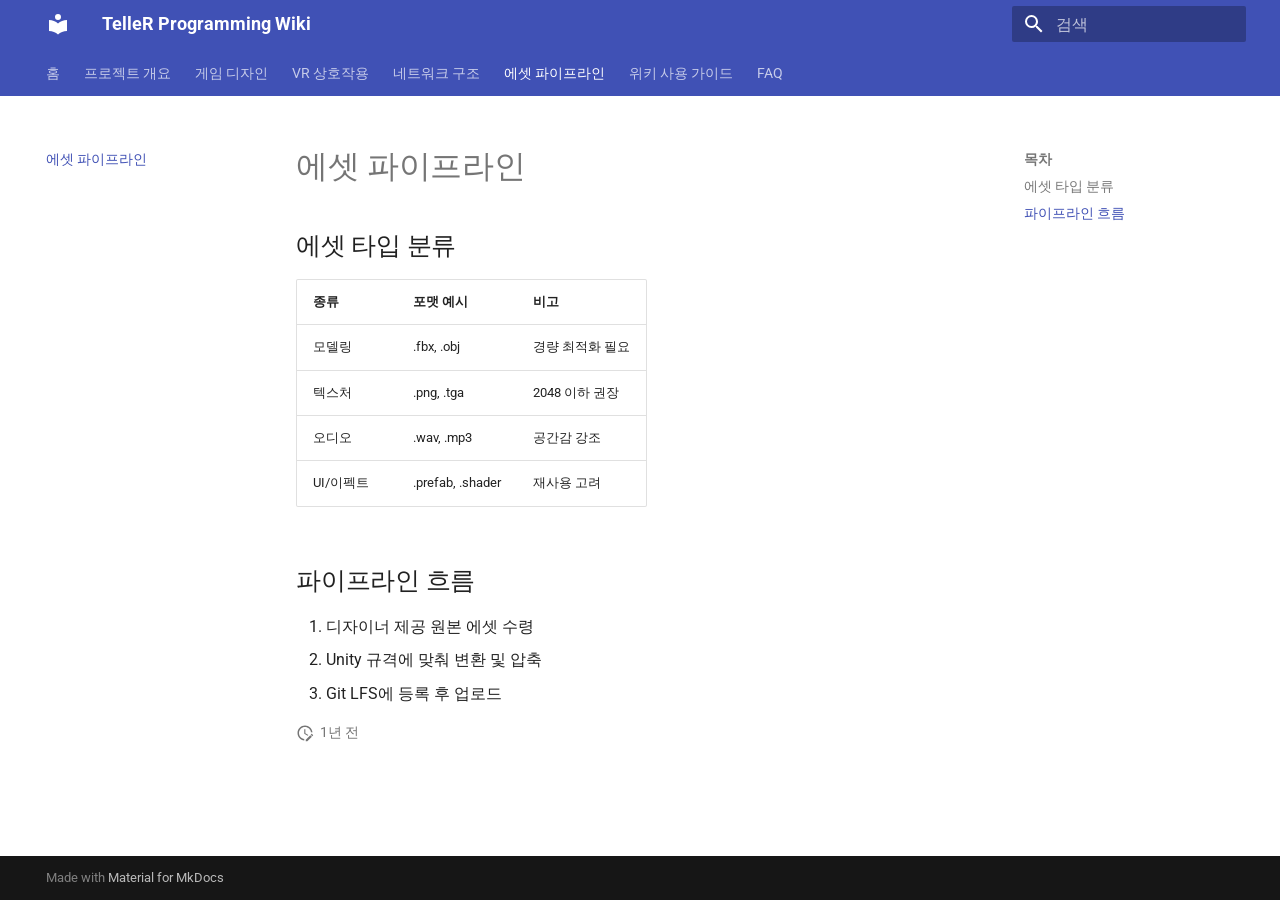
==== commit 55d5c322: "Deployed 4d6b704 with MkDocs version: 1.6.1" ====
--- a/asset-pipeline/index.html
+++ b/asset-pipeline/index.html
@@ -12,13 +12,13 @@
         <meta name="author" content="TelleR Team">
       
       
-        <link rel="canonical" href="https://yujin2625.github.io/TelleR-programming-wiki/asset-pipeline/">
+        <link rel="canonical" href="https://teller.churu.dev/asset-pipeline/">
       
       
         <link rel="prev" href="../network-architecture/">
       
       
-        <link rel="next" href="../troubleshooting/">
+        <link rel="next" href="../mkdocs-guide/">
       
       
       <link rel="icon" href="../assets/images/favicon.png">
@@ -315,6 +315,25 @@
   
   
     <li class="md-tabs__item">
+      <a href="../mkdocs-guide/" class="md-tabs__link">
+        
+  
+  
+    
+  
+  위키 사용 가이드
+
+      </a>
+    </li>
+  
+
+      
+        
+  
+  
+  
+  
+    <li class="md-tabs__item">
       <a href="../troubleshooting/" class="md-tabs__link">
         
   
@@ -487,8 +506,8 @@
         
       
       
-      <a href="./" class="md-nav__link md-nav__link--active">
-        
+        <label class="md-nav__link md-nav__link--active" for="__toc">
+          
   
   
   <span class="md-ellipsis">
@@ -497,8 +516,80 @@
   </span>
   
 
-      </a>
-      
+          <span class="md-nav__icon md-icon"></span>
+        </label>
+      
+      <a href="./" class="md-nav__link md-nav__link--active">
+        
+  
+  
+  <span class="md-ellipsis">
+    에셋 파이프라인
+    
+  </span>
+  
+
+      </a>
+      
+        
+
+<nav class="md-nav md-nav--secondary" aria-label="목차">
+  
+  
+  
+    
+  
+  
+    <label class="md-nav__title" for="__toc">
+      <span class="md-nav__icon md-icon"></span>
+      목차
+    </label>
+    <ul class="md-nav__list" data-md-component="toc" data-md-scrollfix>
+      
+        <li class="md-nav__item">
+  <a href="#_2" class="md-nav__link">
+    <span class="md-ellipsis">
+      에셋 타입 분류
+    </span>
+  </a>
+  
+</li>
+      
+        <li class="md-nav__item">
+  <a href="#_3" class="md-nav__link">
+    <span class="md-ellipsis">
+      파이프라인 흐름
+    </span>
+  </a>
+  
+</li>
+      
+    </ul>
+  
+</nav>
+      
+    </li>
+  
+
+    
+      
+      
+  
+  
+  
+  
+    <li class="md-nav__item">
+      <a href="../mkdocs-guide/" class="md-nav__link">
+        
+  
+  
+  <span class="md-ellipsis">
+    위키 사용 가이드
+    
+  </span>
+  
+
+      </a>
     </li>
   
 
@@ -545,6 +636,32 @@
     
   
   
+    <label class="md-nav__title" for="__toc">
+      <span class="md-nav__icon md-icon"></span>
+      목차
+    </label>
+    <ul class="md-nav__list" data-md-component="toc" data-md-scrollfix>
+      
+        <li class="md-nav__item">
+  <a href="#_2" class="md-nav__link">
+    <span class="md-ellipsis">
+      에셋 타입 분류
+    </span>
+  </a>
+  
+</li>
+      
+        <li class="md-nav__item">
+  <a href="#_3" class="md-nav__link">
+    <span class="md-ellipsis">
+      파이프라인 흐름
+    </span>
+  </a>
+  
+</li>
+      
+    </ul>
+  
 </nav>
                   </div>
                 </div>
@@ -559,7 +676,45 @@
 
 
 
-<h1 id="_1">에셋 파이프라인 관리<a class="headerlink" href="#_1" title="Permanent link">&para;</a></h1>
+<h1 id="_1">에셋 파이프라인<a class="headerlink" href="#_1" title="Permanent link">&para;</a></h1>
+<h2 id="_2">에셋 타입 분류<a class="headerlink" href="#_2" title="Permanent link">&para;</a></h2>
+<table>
+<thead>
+<tr>
+<th>종류</th>
+<th>포맷 예시</th>
+<th>비고</th>
+</tr>
+</thead>
+<tbody>
+<tr>
+<td>모델링</td>
+<td>.fbx, .obj</td>
+<td>경량 최적화 필요</td>
+</tr>
+<tr>
+<td>텍스처</td>
+<td>.png, .tga</td>
+<td>2048 이하 권장</td>
+</tr>
+<tr>
+<td>오디오</td>
+<td>.wav, .mp3</td>
+<td>공간감 강조</td>
+</tr>
+<tr>
+<td>UI/이펙트</td>
+<td>.prefab, .shader</td>
+<td>재사용 고려</td>
+</tr>
+</tbody>
+</table>
+<h2 id="_3">파이프라인 흐름<a class="headerlink" href="#_3" title="Permanent link">&para;</a></h2>
+<ol>
+<li>디자이너 제공 원본 에셋 수령</li>
+<li>Unity 규격에 맞춰 변환 및 압축</li>
+<li>Git LFS에 등록 후 업로드</li>
+</ol>
 
 
 
@@ -580,7 +735,7 @@
     <span class="md-icon" title="마지막 업데이트">
       <svg xmlns="http://www.w3.org/2000/svg" viewBox="0 0 24 24"><path d="M21 13.1c-.1 0-.3.1-.4.2l-1 1 2.1 2.1 1-1c.2-.2.2-.6 0-.8l-1.3-1.3c-.1-.1-.2-.2-.4-.2m-1.9 1.8-6.1 6V23h2.1l6.1-6.1zM12.5 7v5.2l4 2.4-1 1L11 13V7zM11 21.9c-5.1-.5-9-4.8-9-9.9C2 6.5 6.5 2 12 2c5.3 0 9.6 4.1 10 9.3-.3-.1-.6-.2-1-.2s-.7.1-1 .2C19.6 7.2 16.2 4 12 4c-4.4 0-8 3.6-8 8 0 4.1 3.1 7.5 7.1 7.9l-.1.2z"/></svg>
     </span>
-    <span class="git-revision-date-localized-plugin git-revision-date-localized-plugin-timeago" title="2025년 6월 11일 05:41:37 UTC"><span class="timeago" datetime="2025-06-11T05:41:37+00:00" locale="ko"></span></span><span class="git-revision-date-localized-plugin git-revision-date-localized-plugin-iso_date" title="2025년 6월 11일 05:41:37 UTC">2025-06-11</span>
+    <span class="git-revision-date-localized-plugin git-revision-date-localized-plugin-timeago" title="2025년 6월 11일 06:20:33 UTC"><span class="timeago" datetime="2025-06-11T06:20:33+00:00" locale="ko"></span></span><span class="git-revision-date-localized-plugin git-revision-date-localized-plugin-iso_date" title="2025년 6월 11일 06:20:33 UTC">2025-06-11</span>
   </span>
 
     
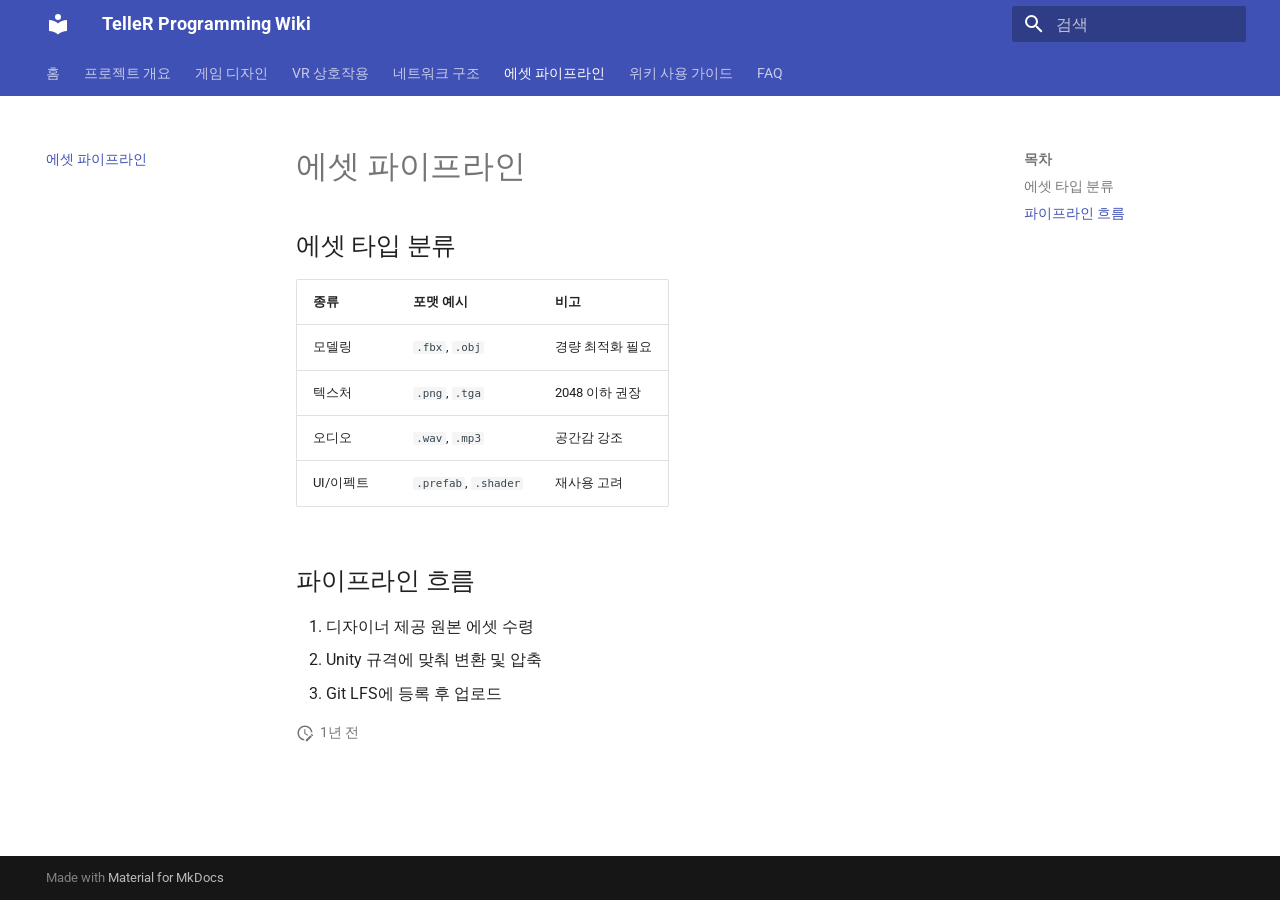
==== commit 6e6c9e80: "Deployed 56d1831 with MkDocs version: 1.6.1" ====
--- a/asset-pipeline/index.html
+++ b/asset-pipeline/index.html
@@ -53,6 +53,8 @@
     
     
       <link rel="stylesheet" href="../css/timeago.css">
+    
+      <link rel="stylesheet" href="../css/custom.css">
     
     <script>__md_scope=new URL("..",location),__md_hash=e=>[...e].reduce(((e,_)=>(e<<5)-e+_.charCodeAt(0)),0),__md_get=(e,_=localStorage,t=__md_scope)=>JSON.parse(_.getItem(t.pathname+"."+e)),__md_set=(e,_,t=localStorage,a=__md_scope)=>{try{t.setItem(a.pathname+"."+e,JSON.stringify(_))}catch(e){}}</script>
     
@@ -689,22 +691,22 @@
 <tbody>
 <tr>
 <td>모델링</td>
-<td>.fbx, .obj</td>
+<td><code>.fbx</code>, <code>.obj</code></td>
 <td>경량 최적화 필요</td>
 </tr>
 <tr>
 <td>텍스처</td>
-<td>.png, .tga</td>
+<td><code>.png</code>, <code>.tga</code></td>
 <td>2048 이하 권장</td>
 </tr>
 <tr>
 <td>오디오</td>
-<td>.wav, .mp3</td>
+<td><code>.wav</code>, <code>.mp3</code></td>
 <td>공간감 강조</td>
 </tr>
 <tr>
 <td>UI/이펙트</td>
-<td>.prefab, .shader</td>
+<td><code>.prefab</code>, <code>.shader</code></td>
 <td>재사용 고려</td>
 </tr>
 </tbody>
@@ -735,7 +737,7 @@
     <span class="md-icon" title="마지막 업데이트">
       <svg xmlns="http://www.w3.org/2000/svg" viewBox="0 0 24 24"><path d="M21 13.1c-.1 0-.3.1-.4.2l-1 1 2.1 2.1 1-1c.2-.2.2-.6 0-.8l-1.3-1.3c-.1-.1-.2-.2-.4-.2m-1.9 1.8-6.1 6V23h2.1l6.1-6.1zM12.5 7v5.2l4 2.4-1 1L11 13V7zM11 21.9c-5.1-.5-9-4.8-9-9.9C2 6.5 6.5 2 12 2c5.3 0 9.6 4.1 10 9.3-.3-.1-.6-.2-1-.2s-.7.1-1 .2C19.6 7.2 16.2 4 12 4c-4.4 0-8 3.6-8 8 0 4.1 3.1 7.5 7.1 7.9l-.1.2z"/></svg>
     </span>
-    <span class="git-revision-date-localized-plugin git-revision-date-localized-plugin-timeago" title="2025년 6월 11일 06:20:33 UTC"><span class="timeago" datetime="2025-06-11T06:20:33+00:00" locale="ko"></span></span><span class="git-revision-date-localized-plugin git-revision-date-localized-plugin-iso_date" title="2025년 6월 11일 06:20:33 UTC">2025-06-11</span>
+    <span class="git-revision-date-localized-plugin git-revision-date-localized-plugin-timeago" title="2025년 6월 11일 07:05:09 UTC"><span class="timeago" datetime="2025-06-11T07:05:09+00:00" locale="ko"></span></span><span class="git-revision-date-localized-plugin git-revision-date-localized-plugin-iso_date" title="2025년 6월 11일 07:05:09 UTC">2025-06-11</span>
   </span>
 
     
@@ -799,6 +801,8 @@
       
         <script src="../js/timeago_mkdocs_material.js"></script>
       
+        <script src="../js/export-buttons.js"></script>
+      
     
   </body>
 </html>
--- a/css/custom.css
+++ b/css/custom.css
@@ -0,0 +1,13 @@
+.md-button {
+    background-color: #007acc;
+    color: white;
+    border: none;
+    border-radius: 4px;
+    padding: 0.3rem 0.8rem;
+    font-size: 0.85rem;
+    cursor: pointer;
+}
+
+.md-button:hover {
+    background-color: #005fa3;
+}
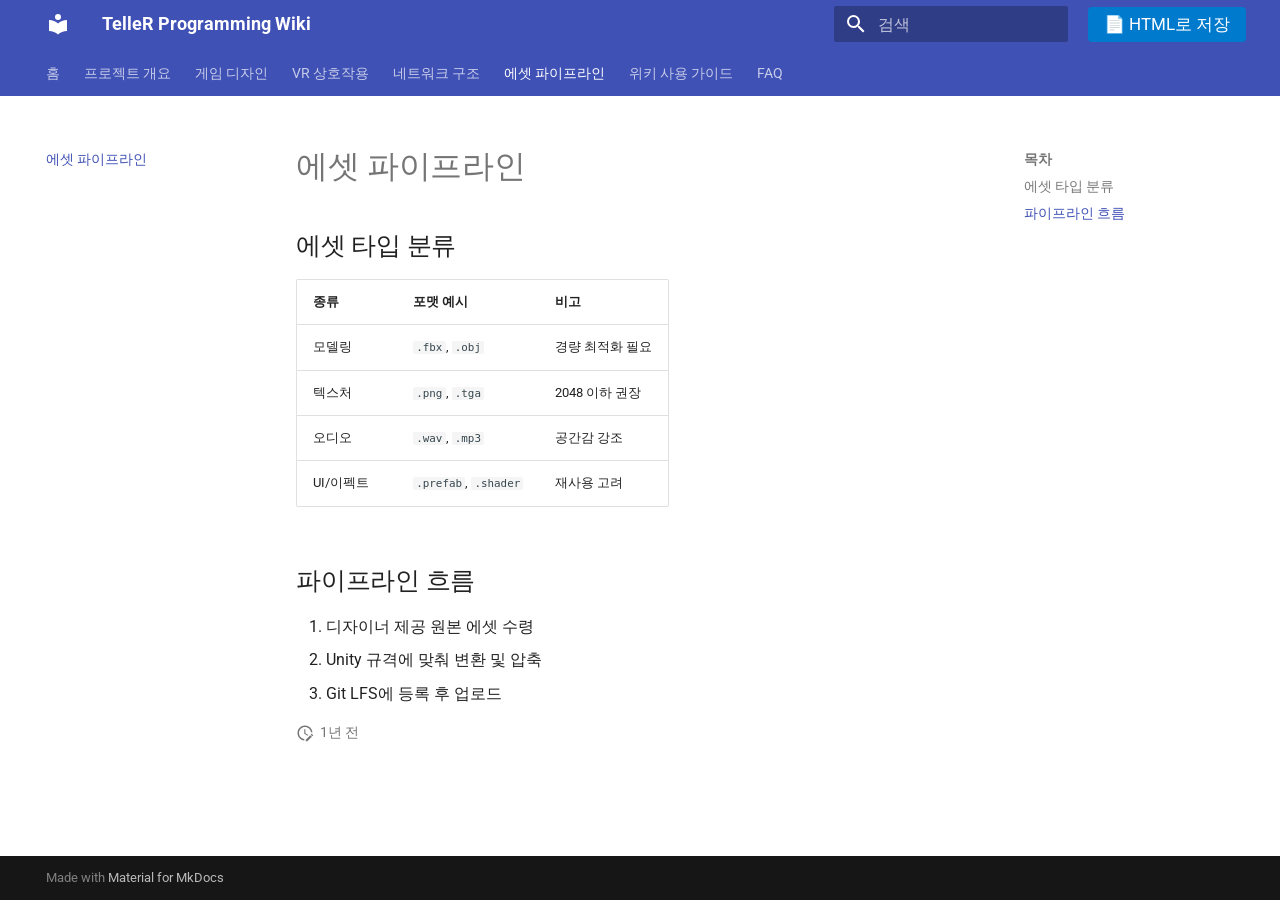
==== commit a23a460b: "Deployed 3c74e81 with MkDocs version: 1.6.1" ====
--- a/asset-pipeline/index.html
+++ b/asset-pipeline/index.html
@@ -803,6 +803,8 @@
       
         <script src="../js/export-buttons.js"></script>
       
+        <script src="../js/export-html.js"></script>
+      
     
   </body>
 </html>
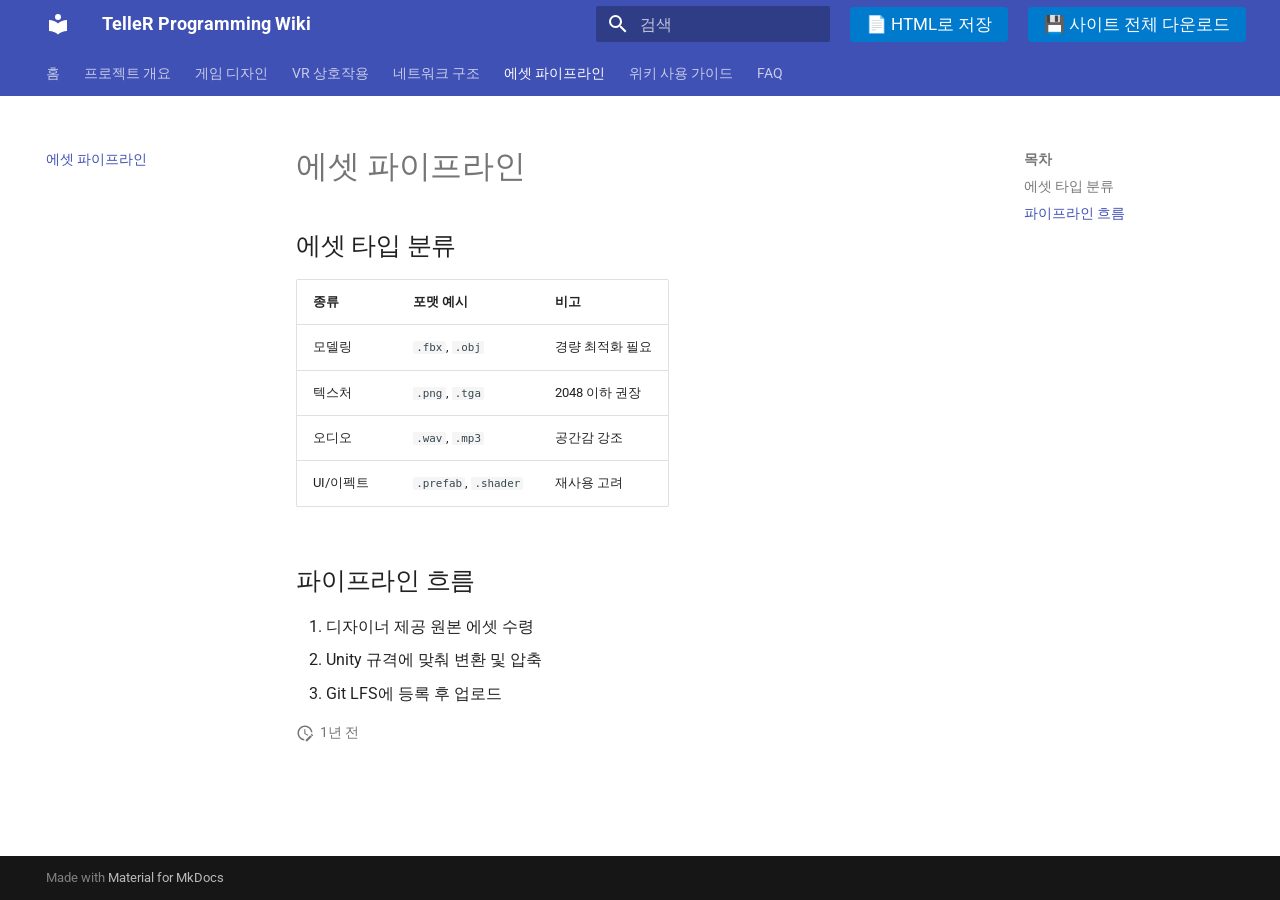
==== commit 5dc4e1f7: "Deployed 82eb294 with MkDocs version: 1.6.1" ====
--- a/asset-pipeline/index.html
+++ b/asset-pipeline/index.html
@@ -805,6 +805,8 @@
       
         <script src="../js/export-html.js"></script>
       
+        <script src="../js/export-site-link.js"></script>
+      
     
   </body>
 </html>
